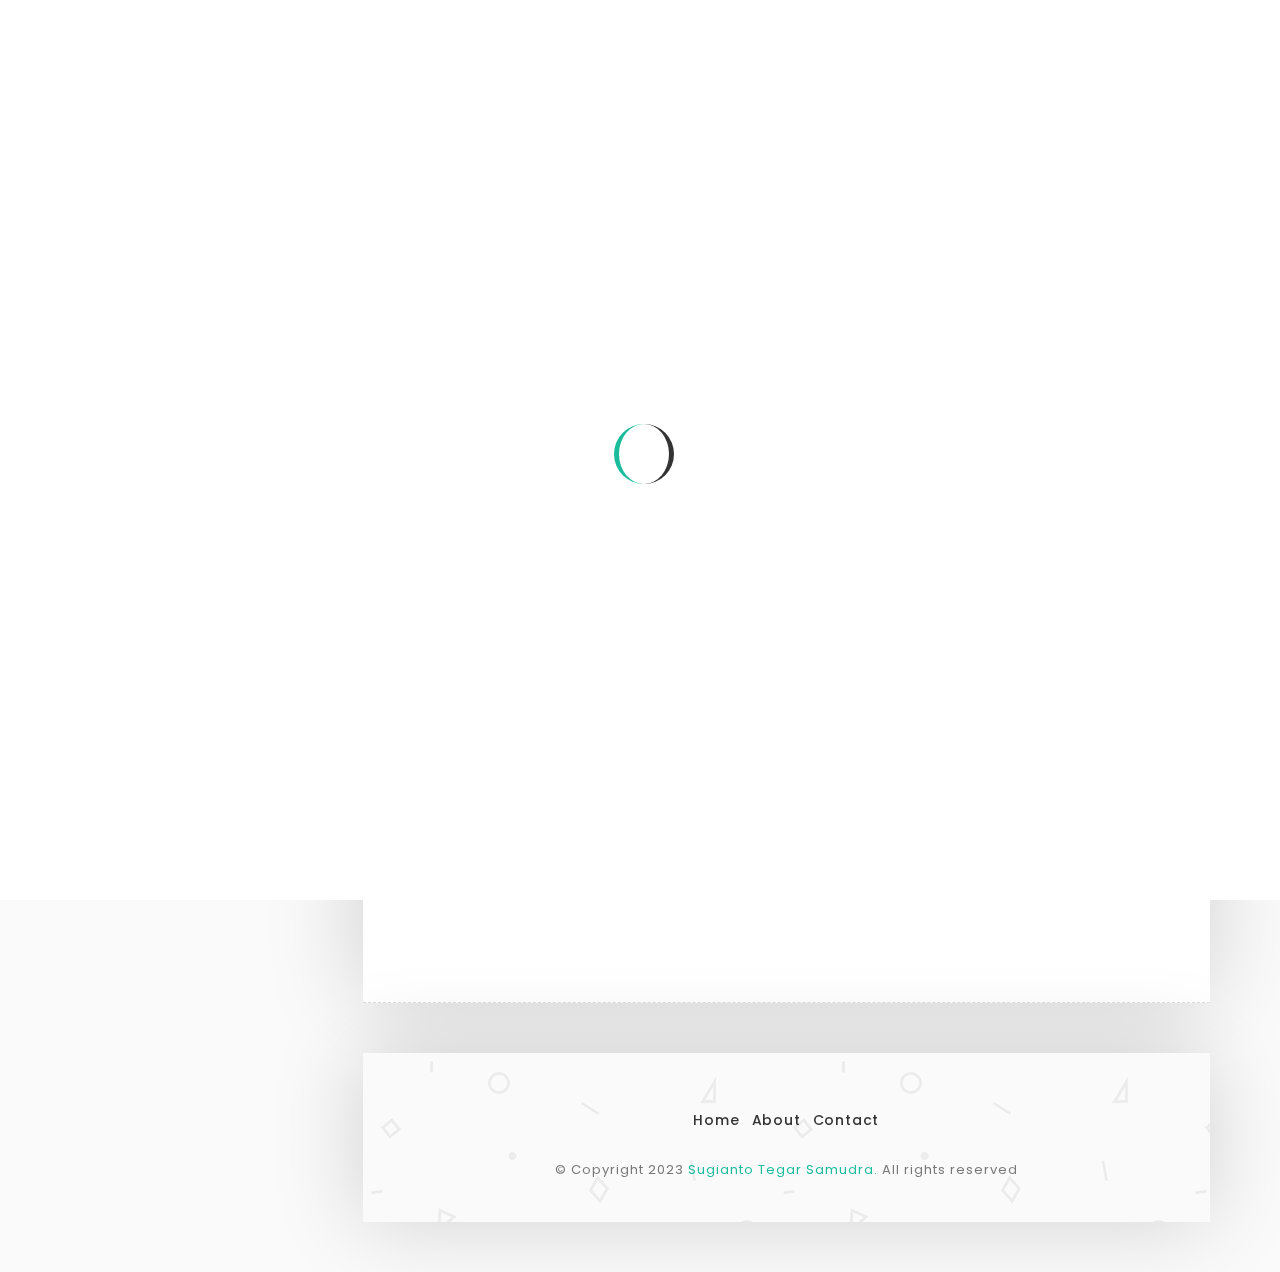
==== bab1.html @ f1f674ad "first commit" ====
﻿<!DOCTYPE html>
<html lang="en">

  <head>
    
    <!-- Meta Tag -->
    <meta charset="UTF-8">
    <meta name="viewport" content="width=device-width, initial-scale=1.0">
    <meta http-equiv="X-UA-Compatible" content="IE=edge">
    
    <!-- SEO -->
    <meta name="description" content="150 words">
    <meta name="author" content="uipasta">
    <meta name="url" content="http://www.yourdomainname.com">
    <meta name="copyright" content="company name">
    <meta name="robots" content="index,follow">
    
    
    <title>BAB 1</title>
    
    <!-- Favicon -->
    <link rel="shortcut icon" href="images/favicon/favicon.ico">
    <link rel="apple-touch-icon" sizes="144x144" type="image/x-icon" href="images/favicon/apple-touch-icon.png">
    
    <!-- All CSS Plugins -->
    <link rel="stylesheet" type="text/css" href="css/plugin.css">
    
    <!-- Main CSS Stylesheet -->
    <link rel="stylesheet" type="text/css" href="css/style.css">
    
    <!-- Google Web Fonts  -->
    <link rel="stylesheet" href="https://fonts.googleapis.com/css?family=Poppins:400,300,500,600,700">
    
    <!-- Syntax Highlighter  -->
    <link rel="stylesheet" type="text/css" href="css/syntax/shCore.css">
    <link rel="stylesheet" type="text/css" href="css/syntax/shThemeDefault.css">
    
    
    <!-- HTML5 shiv and Respond.js support IE8 or Older for HTML5 elements and media queries -->
    <!--[if lt IE 9]>
	   <script src="https://oss.maxcdn.com/html5shiv/3.7.3/html5shiv.min.js"></script>
	   <script src="https://oss.maxcdn.com/respond/1.4.2/respond.min.js"></script>
    <![endif]-->
    

  </head>

 <body>

	
     
	 <!-- Preloader Start -->
     <div class="preloader">
	   <div class="rounder"></div>
      </div>
      <!-- Preloader End -->
      
      
    
    
    <div id="main">
        <div class="container">
            <div class="row">
            	
               
                 
                 <!-- About Me (Left Sidebar) Start -->
                 <div class="col-md-3">
                   <div class="about-fixed">
                    
                     <div class="my-pic">
                        <img src="images/pic/unnamed.jpg" alt="">
                        <a href="javascript:void(0)" class="collapsed" data-target="#menu" data-toggle="collapse"><i class="icon-menu menu"></i></a>
                         <div id="menu" class="collapse">
                           <ul class="menu-link">
                               <li><a href="#about.html">About</a></li>
                               <li><a href="#contact">Contact</a></li>
                            </ul>
                         </div>
                        </div>
                      
                      
                      
                      <div class="my-detail">
                    	
                        <div class="white-spacing">
                            <h1>Sugianto Tegar Samudra</h1>
                            <span>220511162/TI22A</span>
                        </div> 
                       
                       <ul class="social-icon">
                        <li><a href="https://web.facebook.com/sugianto.samudra.9" target="_blank" class="facebook"><i class="fa fa-facebook"></i></a></li>
                        <li><a href="https://github.com/Sugianto16" target="_blank" class="github"><i class="fa fa-github"></i></a></li>
                        </ul>

                    </div>
                  </div>
                </div>
                <!-- About Me (Left Sidebar) End -->
                
                
                
                
                 
                 <!-- Blog Post (Right Sidebar) Start -->
                 <div class="col-md-9">
                    <div class="col-md-12 page-body">
                    	<div class="row">
                    		
                            
                            <div class="sub-title">
                           		<a href="index.html" title="Go to Home Page"><h2>Back Home</h2></a>
                                <a href="#comment" class="smoth-scroll"><i class="icon-bubbles"></i></a>
                             </div>
                            
                            
                            <div class="col-md-12 content-page">
                              <div class="col-md-12 blog-post">
                            	
                                
                                <!-- Post Headline Start -->
                                <div class="post-title">
                                    <h1>BAB 1 <br> KONSEP DASAR</h1> 
                                   </div>
                                   <!-- Post Headline End -->
                                    
                                    
                                <!-- Post Detail Start -->
                                <div class="post-info">
                                    <span>22 November, 2023 / by <a href="#" target="_blank">Sugianto Tegar Samudra</a></span>
                                   </div>
                                   <!-- Post Detail End -->
                                    
                                   
                                <!-- Main Start -->
                                <h3>1.1 Konsep Dasar Sistem</h3>
                                <h3>1.2 Konsep Dasar Informasi</h3>
                                <h3>1.3 Konsep Dasar Sistem Informasi</h3>
                                <!-- Main End -->
                                    
                                    
                                  <!-- You May Also Like Start -->
                                  <div class="you-may-also-like margin-top-50 margin-bottom-50">
                                    <h3>You may also like</h3>
                                     <div class="row">
                                 
                                    <div class="col-md-4 col-sm-6 col-xs-12">
                                      <a href="bab2.html"><p>System Development berarti menyusun suatu sistem yang baru untuk menggantikan sistem yang lama.</p></a>
                                     </div>
                    
                                    <div class="col-md-4 col-sm-6 col-xs-12">
                                      <a href="bab3.html"><p>Perencanaan sistem merupakan pedoman untuk melakukan pengembangan sistem.</p></a>
                                     </div>
                                    
                                    </div>
                                  </div>
                                  <!-- You May Also Like End -->
                                    
                                   

                                </div>    
                             </div>
                              
                         </div>
                         
                         </div>
                     
                     
                       
                       <!-- Footer Start -->
                       <div class="col-md-12 page-body margin-top-50 footer">
                          <footer>
                          <ul class="menu-link">
                               <li><a href="index.html">Home</a></li>
                               <li><a href="#about.html">About</a></li>
                               <li><a href="#contact.html">Contact</a></li>
                            </ul>
                            
                            <p>© Copyright 2023 <a href="#">Sugianto Tegar Samudra.</a> All rights reserved</p>
                           
                         </footer>
                       </div>
                       <!-- Footer End -->
                     
                     
                  </div>
                  <!-- Blog Post (Right Sidebar) End -->
                
            </div>
         </div>
      </div>
    

    
    <!-- Back to Top Start -->
    <a href="#" class="scroll-to-top"><i class="fa fa-long-arrow-up"></i></a>
    <!-- Back to Top End -->
    
    
    <!-- All Javascript Plugins  -->
    <script type="text/javascript" src="js/jquery.min.js"></script>
    <script type="text/javascript" src="js/plugin.js"></script>
    
    <!-- Main Javascript File  -->
    <script type="text/javascript" src="js/scripts.js"></script>
    
    <!-- Syntax Highlighter Javascript File  -->
    <script type="text/javascript" src="js/syntax/shCore.js"></script>
    <script type="text/javascript" src="js/syntax/shBrushCss.js"></script>
    <script type="text/javascript" src="js/syntax/shBrushJScript.js"></script>
    <script type="text/javascript" src="js/syntax/shBrushPerl.js"></script>
    <script type="text/javascript" src="js/syntax/shBrushPhp.js"></script>
    <script type="text/javascript" src="js/syntax/shBrushPlain.js"></script>
    <script type="text/javascript" src="js/syntax/shBrushPython.js"></script>
    <script type="text/javascript" src="js/syntax/shBrushRuby.js"></script>
    <script type="text/javascript" src="js/syntax/shBrushSql.js"></script>
    <script type="text/javascript" src="js/syntax/shBrushVb.js"></script>
    <script type="text/javascript" src="js/syntax/shBrushXml.js"></script>
    
	<!-- Syntax Highlighter Call Function -->
	<script type="text/javascript">
		SyntaxHighlighter.config.clipboardSwf = 'js/syntax/clipboard.swf';
		SyntaxHighlighter.all();
	</script>

    
   </body>
 </html>
---- css/plugin.css ----
/* Table Of Content 

  1. Bootstrap
  2. Magnific Popup
  3. End Box
  4. Owl Carousel
  5. Font Awesome
  6. Simple Line Icons

*/



/*!
 * Bootstrap v3.3.7 (http://getbootstrap.com)
 * Copyright 2011-2016 Twitter, Inc.
 * Licensed under MIT (https://github.com/twbs/bootstrap/blob/master/LICENSE)
 *//*! normalize.css v3.0.3 | MIT License | github.com/necolas/normalize.css */html{font-family:sans-serif;-webkit-text-size-adjust:100%;-ms-text-size-adjust:100%}body{margin:0}article,aside,details,figcaption,figure,footer,header,hgroup,main,menu,nav,section,summary{display:block}audio,canvas,progress,video{display:inline-block;vertical-align:baseline}audio:not([controls]){display:none;height:0}[hidden],template{display:none}a{background-color:transparent}a:active,a:hover{outline:0}abbr[title]{border-bottom:1px dotted}b,strong{font-weight:700}dfn{font-style:italic}h1{margin:.67em 0;font-size:2em}mark{color:#000;background:#ff0}small{font-size:80%}sub,sup{position:relative;font-size:75%;line-height:0;vertical-align:baseline}sup{top:-.5em}sub{bottom:-.25em}img{border:0}svg:not(:root){overflow:hidden}figure{margin:1em 40px}hr{height:0;-webkit-box-sizing:content-box;-moz-box-sizing:content-box;box-sizing:content-box}pre{overflow:auto}code,kbd,pre,samp{font-family:monospace,monospace;font-size:1em}button,input,optgroup,select,textarea{margin:0;font:inherit;color:inherit}button{overflow:visible}button,select{text-transform:none}button,html input[type=button],input[type=reset],input[type=submit]{-webkit-appearance:button;cursor:pointer}button[disabled],html input[disabled]{cursor:default}button::-moz-focus-inner,input::-moz-focus-inner{padding:0;border:0}input{line-height:normal}input[type=checkbox],input[type=radio]{-webkit-box-sizing:border-box;-moz-box-sizing:border-box;box-sizing:border-box;padding:0}input[type=number]::-webkit-inner-spin-button,input[type=number]::-webkit-outer-spin-button{height:auto}input[type=search]{-webkit-box-sizing:content-box;-moz-box-sizing:content-box;box-sizing:content-box;-webkit-appearance:textfield}input[type=search]::-webkit-search-cancel-button,input[type=search]::-webkit-search-decoration{-webkit-appearance:none}fieldset{padding:.35em .625em .75em;margin:0 2px;border:1px solid silver}legend{padding:0;border:0}textarea{overflow:auto}optgroup{font-weight:700}table{border-spacing:0;border-collapse:collapse}td,th{padding:0}/*! Source: https://github.com/h5bp/html5-boilerplate/blob/master/src/css/main.css */@media print{*,:after,:before{color:#000!important;text-shadow:none!important;background:0 0!important;-webkit-box-shadow:none!important;box-shadow:none!important}a,a:visited{text-decoration:underline}a[href]:after{content:" (" attr(href) ")"}abbr[title]:after{content:" (" attr(title) ")"}a[href^="javascript:"]:after,a[href^="#"]:after{content:""}blockquote,pre{border:1px solid #999;page-break-inside:avoid}thead{display:table-header-group}img,tr{page-break-inside:avoid}img{max-width:100%!important}h2,h3,p{orphans:3;widows:3}h2,h3{page-break-after:avoid}.navbar{display:none}.btn>.caret,.dropup>.btn>.caret{border-top-color:#000!important}.label{border:1px solid #000}.table{border-collapse:collapse!important}.table td,.table th{background-color:#fff!important}.table-bordered td,.table-bordered th{border:1px solid #ddd!important}}@font-face{font-family:'Glyphicons Halflings';src:url(../fonts/glyphicons-halflings-regular.eot);src:url(../fonts/glyphicons-halflings-regular.eot?#iefix) format('embedded-opentype'),url(../fonts/glyphicons-halflings-regular.woff2) format('woff2'),url(../fonts/glyphicons-halflings-regular.woff) format('woff'),url(../fonts/glyphicons-halflings-regular.ttf) format('truetype'),url(../fonts/glyphicons-halflings-regular.svg#glyphicons_halflingsregular) format('svg')}.glyphicon{position:relative;top:1px;display:inline-block;font-family:'Glyphicons Halflings';font-style:normal;font-weight:400;line-height:1;-webkit-font-smoothing:antialiased;-moz-osx-font-smoothing:grayscale}.glyphicon-asterisk:before{content:"\002a"}.glyphicon-plus:before{content:"\002b"}.glyphicon-eur:before,.glyphicon-euro:before{content:"\20ac"}.glyphicon-minus:before{content:"\2212"}.glyphicon-cloud:before{content:"\2601"}.glyphicon-envelope:before{content:"\2709"}.glyphicon-pencil:before{content:"\270f"}.glyphicon-glass:before{content:"\e001"}.glyphicon-music:before{content:"\e002"}.glyphicon-search:before{content:"\e003"}.glyphicon-heart:before{content:"\e005"}.glyphicon-star:before{content:"\e006"}.glyphicon-star-empty:before{content:"\e007"}.glyphicon-user:before{content:"\e008"}.glyphicon-film:before{content:"\e009"}.glyphicon-th-large:before{content:"\e010"}.glyphicon-th:before{content:"\e011"}.glyphicon-th-list:before{content:"\e012"}.glyphicon-ok:before{content:"\e013"}.glyphicon-remove:before{content:"\e014"}.glyphicon-zoom-in:before{content:"\e015"}.glyphicon-zoom-out:before{content:"\e016"}.glyphicon-off:before{content:"\e017"}.glyphicon-signal:before{content:"\e018"}.glyphicon-cog:before{content:"\e019"}.glyphicon-trash:before{content:"\e020"}.glyphicon-home:before{content:"\e021"}.glyphicon-file:before{content:"\e022"}.glyphicon-time:before{content:"\e023"}.glyphicon-road:before{content:"\e024"}.glyphicon-download-alt:before{content:"\e025"}.glyphicon-download:before{content:"\e026"}.glyphicon-upload:before{content:"\e027"}.glyphicon-inbox:before{content:"\e028"}.glyphicon-play-circle:before{content:"\e029"}.glyphicon-repeat:before{content:"\e030"}.glyphicon-refresh:before{content:"\e031"}.glyphicon-list-alt:before{content:"\e032"}.glyphicon-lock:before{content:"\e033"}.glyphicon-flag:before{content:"\e034"}.glyphicon-headphones:before{content:"\e035"}.glyphicon-volume-off:before{content:"\e036"}.glyphicon-volume-down:before{content:"\e037"}.glyphicon-volume-up:before{content:"\e038"}.glyphicon-qrcode:before{content:"\e039"}.glyphicon-barcode:before{content:"\e040"}.glyphicon-tag:before{content:"\e041"}.glyphicon-tags:before{content:"\e042"}.glyphicon-book:before{content:"\e043"}.glyphicon-bookmark:before{content:"\e044"}.glyphicon-print:before{content:"\e045"}.glyphicon-camera:before{content:"\e046"}.glyphicon-font:before{content:"\e047"}.glyphicon-bold:before{content:"\e048"}.glyphicon-italic:before{content:"\e049"}.glyphicon-text-height:before{content:"\e050"}.glyphicon-text-width:before{content:"\e051"}.glyphicon-align-left:before{content:"\e052"}.glyphicon-align-center:before{content:"\e053"}.glyphicon-align-right:before{content:"\e054"}.glyphicon-align-justify:before{content:"\e055"}.glyphicon-list:before{content:"\e056"}.glyphicon-indent-left:before{content:"\e057"}.glyphicon-indent-right:before{content:"\e058"}.glyphicon-facetime-video:before{content:"\e059"}.glyphicon-picture:before{content:"\e060"}.glyphicon-map-marker:before{content:"\e062"}.glyphicon-adjust:before{content:"\e063"}.glyphicon-tint:before{content:"\e064"}.glyphicon-edit:before{content:"\e065"}.glyphicon-share:before{content:"\e066"}.glyphicon-check:before{content:"\e067"}.glyphicon-move:before{content:"\e068"}.glyphicon-step-backward:before{content:"\e069"}.glyphicon-fast-backward:before{content:"\e070"}.glyphicon-backward:before{content:"\e071"}.glyphicon-play:before{content:"\e072"}.glyphicon-pause:before{content:"\e073"}.glyphicon-stop:before{content:"\e074"}.glyphicon-forward:before{content:"\e075"}.glyphicon-fast-forward:before{content:"\e076"}.glyphicon-step-forward:before{content:"\e077"}.glyphicon-eject:before{content:"\e078"}.glyphicon-chevron-left:before{content:"\e079"}.glyphicon-chevron-right:before{content:"\e080"}.glyphicon-plus-sign:before{content:"\e081"}.glyphicon-minus-sign:before{content:"\e082"}.glyphicon-remove-sign:before{content:"\e083"}.glyphicon-ok-sign:before{content:"\e084"}.glyphicon-question-sign:before{content:"\e085"}.glyphicon-info-sign:before{content:"\e086"}.glyphicon-screenshot:before{content:"\e087"}.glyphicon-remove-circle:before{content:"\e088"}.glyphicon-ok-circle:before{content:"\e089"}.glyphicon-ban-circle:before{content:"\e090"}.glyphicon-arrow-left:before{content:"\e091"}.glyphicon-arrow-right:before{content:"\e092"}.glyphicon-arrow-up:before{content:"\e093"}.glyphicon-arrow-down:before{content:"\e094"}.glyphicon-share-alt:before{content:"\e095"}.glyphicon-resize-full:before{content:"\e096"}.glyphicon-resize-small:before{content:"\e097"}.glyphicon-exclamation-sign:before{content:"\e101"}.glyphicon-gift:before{content:"\e102"}.glyphicon-leaf:before{content:"\e103"}.glyphicon-fire:before{content:"\e104"}.glyphicon-eye-open:before{content:"\e105"}.glyphicon-eye-close:before{content:"\e106"}.glyphicon-warning-sign:before{content:"\e107"}.glyphicon-plane:before{content:"\e108"}.glyphicon-calendar:before{content:"\e109"}.glyphicon-random:before{content:"\e110"}.glyphicon-comment:before{content:"\e111"}.glyphicon-magnet:before{content:"\e112"}.glyphicon-chevron-up:before{content:"\e113"}.glyphicon-chevron-down:before{content:"\e114"}.glyphicon-retweet:before{content:"\e115"}.glyphicon-shopping-cart:before{content:"\e116"}.glyphicon-folder-close:before{content:"\e117"}.glyphicon-folder-open:before{content:"\e118"}.glyphicon-resize-vertical:before{content:"\e119"}.glyphicon-resize-horizontal:before{content:"\e120"}.glyphicon-hdd:before{content:"\e121"}.glyphicon-bullhorn:before{content:"\e122"}.glyphicon-bell:before{content:"\e123"}.glyphicon-certificate:before{content:"\e124"}.glyphicon-thumbs-up:before{content:"\e125"}.glyphicon-thumbs-down:before{content:"\e126"}.glyphicon-hand-right:before{content:"\e127"}.glyphicon-hand-left:before{content:"\e128"}.glyphicon-hand-up:before{content:"\e129"}.glyphicon-hand-down:before{content:"\e130"}.glyphicon-circle-arrow-right:before{content:"\e131"}.glyphicon-circle-arrow-left:before{content:"\e132"}.glyphicon-circle-arrow-up:before{content:"\e133"}.glyphicon-circle-arrow-down:before{content:"\e134"}.glyphicon-globe:before{content:"\e135"}.glyphicon-wrench:before{content:"\e136"}.glyphicon-tasks:before{content:"\e137"}.glyphicon-filter:before{content:"\e138"}.glyphicon-briefcase:before{content:"\e139"}.glyphicon-fullscreen:before{content:"\e140"}.glyphicon-dashboard:before{content:"\e141"}.glyphicon-paperclip:before{content:"\e142"}.glyphicon-heart-empty:before{content:"\e143"}.glyphicon-link:before{content:"\e144"}.glyphicon-phone:before{content:"\e145"}.glyphicon-pushpin:before{content:"\e146"}.glyphicon-usd:before{content:"\e148"}.glyphicon-gbp:before{content:"\e149"}.glyphicon-sort:before{content:"\e150"}.glyphicon-sort-by-alphabet:before{content:"\e151"}.glyphicon-sort-by-alphabet-alt:before{content:"\e152"}.glyphicon-sort-by-order:before{content:"\e153"}.glyphicon-sort-by-order-alt:before{content:"\e154"}.glyphicon-sort-by-attributes:before{content:"\e155"}.glyphicon-sort-by-attributes-alt:before{content:"\e156"}.glyphicon-unchecked:before{content:"\e157"}.glyphicon-expand:before{content:"\e158"}.glyphicon-collapse-down:before{content:"\e159"}.glyphicon-collapse-up:before{content:"\e160"}.glyphicon-log-in:before{content:"\e161"}.glyphicon-flash:before{content:"\e162"}.glyphicon-log-out:before{content:"\e163"}.glyphicon-new-window:before{content:"\e164"}.glyphicon-record:before{content:"\e165"}.glyphicon-save:before{content:"\e166"}.glyphicon-open:before{content:"\e167"}.glyphicon-saved:before{content:"\e168"}.glyphicon-import:before{content:"\e169"}.glyphicon-export:before{content:"\e170"}.glyphicon-send:before{content:"\e171"}.glyphicon-floppy-disk:before{content:"\e172"}.glyphicon-floppy-saved:before{content:"\e173"}.glyphicon-floppy-remove:before{content:"\e174"}.glyphicon-floppy-save:before{content:"\e175"}.glyphicon-floppy-open:before{content:"\e176"}.glyphicon-credit-card:before{content:"\e177"}.glyphicon-transfer:before{content:"\e178"}.glyphicon-cutlery:before{content:"\e179"}.glyphicon-header:before{content:"\e180"}.glyphicon-compressed:before{content:"\e181"}.glyphicon-earphone:before{content:"\e182"}.glyphicon-phone-alt:before{content:"\e183"}.glyphicon-tower:before{content:"\e184"}.glyphicon-stats:before{content:"\e185"}.glyphicon-sd-video:before{content:"\e186"}.glyphicon-hd-video:before{content:"\e187"}.glyphicon-subtitles:before{content:"\e188"}.glyphicon-sound-stereo:before{content:"\e189"}.glyphicon-sound-dolby:before{content:"\e190"}.glyphicon-sound-5-1:before{content:"\e191"}.glyphicon-sound-6-1:before{content:"\e192"}.glyphicon-sound-7-1:before{content:"\e193"}.glyphicon-copyright-mark:before{content:"\e194"}.glyphicon-registration-mark:before{content:"\e195"}.glyphicon-cloud-download:before{content:"\e197"}.glyphicon-cloud-upload:before{content:"\e198"}.glyphicon-tree-conifer:before{content:"\e199"}.glyphicon-tree-deciduous:before{content:"\e200"}.glyphicon-cd:before{content:"\e201"}.glyphicon-save-file:before{content:"\e202"}.glyphicon-open-file:before{content:"\e203"}.glyphicon-level-up:before{content:"\e204"}.glyphicon-copy:before{content:"\e205"}.glyphicon-paste:before{content:"\e206"}.glyphicon-alert:before{content:"\e209"}.glyphicon-equalizer:before{content:"\e210"}.glyphicon-king:before{content:"\e211"}.glyphicon-queen:before{content:"\e212"}.glyphicon-pawn:before{content:"\e213"}.glyphicon-bishop:before{content:"\e214"}.glyphicon-knight:before{content:"\e215"}.glyphicon-baby-formula:before{content:"\e216"}.glyphicon-tent:before{content:"\26fa"}.glyphicon-blackboard:before{content:"\e218"}.glyphicon-bed:before{content:"\e219"}.glyphicon-apple:before{content:"\f8ff"}.glyphicon-erase:before{content:"\e221"}.glyphicon-hourglass:before{content:"\231b"}.glyphicon-lamp:before{content:"\e223"}.glyphicon-duplicate:before{content:"\e224"}.glyphicon-piggy-bank:before{content:"\e225"}.glyphicon-scissors:before{content:"\e226"}.glyphicon-bitcoin:before{content:"\e227"}.glyphicon-btc:before{content:"\e227"}.glyphicon-xbt:before{content:"\e227"}.glyphicon-yen:before{content:"\00a5"}.glyphicon-jpy:before{content:"\00a5"}.glyphicon-ruble:before{content:"\20bd"}.glyphicon-rub:before{content:"\20bd"}.glyphicon-scale:before{content:"\e230"}.glyphicon-ice-lolly:before{content:"\e231"}.glyphicon-ice-lolly-tasted:before{content:"\e232"}.glyphicon-education:before{content:"\e233"}.glyphicon-option-horizontal:before{content:"\e234"}.glyphicon-option-vertical:before{content:"\e235"}.glyphicon-menu-hamburger:before{content:"\e236"}.glyphicon-modal-window:before{content:"\e237"}.glyphicon-oil:before{content:"\e238"}.glyphicon-grain:before{content:"\e239"}.glyphicon-sunglasses:before{content:"\e240"}.glyphicon-text-size:before{content:"\e241"}.glyphicon-text-color:before{content:"\e242"}.glyphicon-text-background:before{content:"\e243"}.glyphicon-object-align-top:before{content:"\e244"}.glyphicon-object-align-bottom:before{content:"\e245"}.glyphicon-object-align-horizontal:before{content:"\e246"}.glyphicon-object-align-left:before{content:"\e247"}.glyphicon-object-align-vertical:before{content:"\e248"}.glyphicon-object-align-right:before{content:"\e249"}.glyphicon-triangle-right:before{content:"\e250"}.glyphicon-triangle-left:before{content:"\e251"}.glyphicon-triangle-bottom:before{content:"\e252"}.glyphicon-triangle-top:before{content:"\e253"}.glyphicon-console:before{content:"\e254"}.glyphicon-superscript:before{content:"\e255"}.glyphicon-subscript:before{content:"\e256"}.glyphicon-menu-left:before{content:"\e257"}.glyphicon-menu-right:before{content:"\e258"}.glyphicon-menu-down:before{content:"\e259"}.glyphicon-menu-up:before{content:"\e260"}*{-webkit-box-sizing:border-box;-moz-box-sizing:border-box;box-sizing:border-box}:after,:before{-webkit-box-sizing:border-box;-moz-box-sizing:border-box;box-sizing:border-box}html{font-size:10px;-webkit-tap-highlight-color:rgba(0,0,0,0)}body{font-family:"Helvetica Neue",Helvetica,Arial,sans-serif;font-size:14px;line-height:1.42857143;color:#333;background-color:#fff}button,input,select,textarea{font-family:inherit;font-size:inherit;line-height:inherit}a{color:#337ab7;text-decoration:none}a:focus,a:hover{color:#23527c;text-decoration:underline}a:focus{outline:5px auto -webkit-focus-ring-color;outline-offset:-2px}figure{margin:0}img{vertical-align:middle}.carousel-inner>.item>a>img,.carousel-inner>.item>img,.img-responsive,.thumbnail a>img,.thumbnail>img{display:block;max-width:100%;height:auto}.img-rounded{border-radius:6px}.img-thumbnail{display:inline-block;max-width:100%;height:auto;padding:4px;line-height:1.42857143;background-color:#fff;border:1px solid #ddd;border-radius:4px;-webkit-transition:all .2s ease-in-out;-o-transition:all .2s ease-in-out;transition:all .2s ease-in-out}.img-circle{border-radius:50%}hr{margin-top:20px;margin-bottom:20px;border:0;border-top:1px solid #eee}.sr-only{position:absolute;width:1px;height:1px;padding:0;margin:-1px;overflow:hidden;clip:rect(0,0,0,0);border:0}.sr-only-focusable:active,.sr-only-focusable:focus{position:static;width:auto;height:auto;margin:0;overflow:visible;clip:auto}[role=button]{cursor:pointer}.h1,.h2,.h3,.h4,.h5,.h6,h1,h2,h3,h4,h5,h6{font-family:inherit;font-weight:500;line-height:1.1;color:inherit}.h1 .small,.h1 small,.h2 .small,.h2 small,.h3 .small,.h3 small,.h4 .small,.h4 small,.h5 .small,.h5 small,.h6 .small,.h6 small,h1 .small,h1 small,h2 .small,h2 small,h3 .small,h3 small,h4 .small,h4 small,h5 .small,h5 small,h6 .small,h6 small{font-weight:400;line-height:1;color:#777}.h1,.h2,.h3,h1,h2,h3{margin-top:20px;margin-bottom:10px}.h1 .small,.h1 small,.h2 .small,.h2 small,.h3 .small,.h3 small,h1 .small,h1 small,h2 .small,h2 small,h3 .small,h3 small{font-size:65%}.h4,.h5,.h6,h4,h5,h6{margin-top:10px;margin-bottom:10px}.h4 .small,.h4 small,.h5 .small,.h5 small,.h6 .small,.h6 small,h4 .small,h4 small,h5 .small,h5 small,h6 .small,h6 small{font-size:75%}.h1,h1{font-size:36px}.h2,h2{font-size:30px}.h3,h3{font-size:24px}.h4,h4{font-size:18px}.h5,h5{font-size:14px}.h6,h6{font-size:12px}p{margin:0 0 10px}.lead{margin-bottom:20px;font-size:16px;font-weight:300;line-height:1.4}@media (min-width:768px){.lead{font-size:21px}}.small,small{font-size:85%}.mark,mark{padding:.2em;background-color:#fcf8e3}.text-left{text-align:left}.text-right{text-align:right}.text-center{text-align:center}.text-justify{text-align:justify}.text-nowrap{white-space:nowrap}.text-lowercase{text-transform:lowercase}.text-uppercase{text-transform:uppercase}.text-capitalize{text-transform:capitalize}.text-muted{color:#777}.text-primary{color:#337ab7}a.text-primary:focus,a.text-primary:hover{color:#286090}.text-success{color:#3c763d}a.text-success:focus,a.text-success:hover{color:#2b542c}.text-info{color:#31708f}a.text-info:focus,a.text-info:hover{color:#245269}.text-warning{color:#8a6d3b}a.text-warning:focus,a.text-warning:hover{color:#66512c}.text-danger{color:#a94442}a.text-danger:focus,a.text-danger:hover{color:#843534}.bg-primary{color:#fff;background-color:#337ab7}a.bg-primary:focus,a.bg-primary:hover{background-color:#286090}.bg-success{background-color:#dff0d8}a.bg-success:focus,a.bg-success:hover{background-color:#c1e2b3}.bg-info{background-color:#d9edf7}a.bg-info:focus,a.bg-info:hover{background-color:#afd9ee}.bg-warning{background-color:#fcf8e3}a.bg-warning:focus,a.bg-warning:hover{background-color:#f7ecb5}.bg-danger{background-color:#f2dede}a.bg-danger:focus,a.bg-danger:hover{background-color:#e4b9b9}.page-header{padding-bottom:9px;margin:40px 0 20px;border-bottom:1px solid #eee}ol,ul{margin-top:0;margin-bottom:10px}ol ol,ol ul,ul ol,ul ul{margin-bottom:0}.list-unstyled{padding-left:0;list-style:none}.list-inline{padding-left:0;margin-left:-5px;list-style:none}.list-inline>li{display:inline-block;padding-right:5px;padding-left:5px}dl{margin-top:0;margin-bottom:20px}dd,dt{line-height:1.42857143}dt{font-weight:700}dd{margin-left:0}@media (min-width:768px){.dl-horizontal dt{float:left;width:160px;overflow:hidden;clear:left;text-align:right;text-overflow:ellipsis;white-space:nowrap}.dl-horizontal dd{margin-left:180px}}abbr[data-original-title],abbr[title]{cursor:help;border-bottom:1px dotted #777}.initialism{font-size:90%;text-transform:uppercase}blockquote{padding:10px 20px;margin:0 0 20px;font-size:17.5px;border-left:5px solid #eee}blockquote ol:last-child,blockquote p:last-child,blockquote ul:last-child{margin-bottom:0}blockquote .small,blockquote footer,blockquote small{display:block;font-size:80%;line-height:1.42857143;color:#777}blockquote .small:before,blockquote footer:before,blockquote small:before{content:'\2014 \00A0'}.blockquote-reverse,blockquote.pull-right{padding-right:15px;padding-left:0;text-align:right;border-right:5px solid #eee;border-left:0}.blockquote-reverse .small:before,.blockquote-reverse footer:before,.blockquote-reverse small:before,blockquote.pull-right .small:before,blockquote.pull-right footer:before,blockquote.pull-right small:before{content:''}.blockquote-reverse .small:after,.blockquote-reverse footer:after,.blockquote-reverse small:after,blockquote.pull-right .small:after,blockquote.pull-right footer:after,blockquote.pull-right small:after{content:'\00A0 \2014'}address{margin-bottom:20px;font-style:normal;line-height:1.42857143}code,kbd,pre,samp{font-family:Menlo,Monaco,Consolas,"Courier New",monospace}code{padding:2px 4px;font-size:90%;color:#c7254e;background-color:#f9f2f4;border-radius:4px}kbd{padding:2px 4px;font-size:90%;color:#fff;background-color:#333;border-radius:3px;-webkit-box-shadow:inset 0 -1px 0 rgba(0,0,0,.25);box-shadow:inset 0 -1px 0 rgba(0,0,0,.25)}kbd kbd{padding:0;font-size:100%;font-weight:700;-webkit-box-shadow:none;box-shadow:none}pre{display:block;padding:9.5px;margin:0 0 10px;font-size:13px;line-height:1.42857143;color:#333;word-break:break-all;word-wrap:break-word;background-color:#f5f5f5;border:1px solid #ccc;border-radius:4px}pre code{padding:0;font-size:inherit;color:inherit;white-space:pre-wrap;background-color:transparent;border-radius:0}.pre-scrollable{max-height:340px;overflow-y:scroll}.container{padding-right:15px;padding-left:15px;margin-right:auto;margin-left:auto}@media (min-width:768px){.container{width:750px}}@media (min-width:992px){.container{width:970px}}@media (min-width:1200px){.container{width:1170px}}.container-fluid{padding-right:15px;padding-left:15px;margin-right:auto;margin-left:auto}.row{margin-right:-15px;margin-left:-15px}.col-lg-1,.col-lg-10,.col-lg-11,.col-lg-12,.col-lg-2,.col-lg-3,.col-lg-4,.col-lg-5,.col-lg-6,.col-lg-7,.col-lg-8,.col-lg-9,.col-md-1,.col-md-10,.col-md-11,.col-md-12,.col-md-2,.col-md-3,.col-md-4,.col-md-5,.col-md-6,.col-md-7,.col-md-8,.col-md-9,.col-sm-1,.col-sm-10,.col-sm-11,.col-sm-12,.col-sm-2,.col-sm-3,.col-sm-4,.col-sm-5,.col-sm-6,.col-sm-7,.col-sm-8,.col-sm-9,.col-xs-1,.col-xs-10,.col-xs-11,.col-xs-12,.col-xs-2,.col-xs-3,.col-xs-4,.col-xs-5,.col-xs-6,.col-xs-7,.col-xs-8,.col-xs-9{position:relative;min-height:1px;padding-right:15px;padding-left:15px}.col-xs-1,.col-xs-10,.col-xs-11,.col-xs-12,.col-xs-2,.col-xs-3,.col-xs-4,.col-xs-5,.col-xs-6,.col-xs-7,.col-xs-8,.col-xs-9{float:left}.col-xs-12{width:100%}.col-xs-11{width:91.66666667%}.col-xs-10{width:83.33333333%}.col-xs-9{width:75%}.col-xs-8{width:66.66666667%}.col-xs-7{width:58.33333333%}.col-xs-6{width:50%}.col-xs-5{width:41.66666667%}.col-xs-4{width:33.33333333%}.col-xs-3{width:25%}.col-xs-2{width:16.66666667%}.col-xs-1{width:8.33333333%}.col-xs-pull-12{right:100%}.col-xs-pull-11{right:91.66666667%}.col-xs-pull-10{right:83.33333333%}.col-xs-pull-9{right:75%}.col-xs-pull-8{right:66.66666667%}.col-xs-pull-7{right:58.33333333%}.col-xs-pull-6{right:50%}.col-xs-pull-5{right:41.66666667%}.col-xs-pull-4{right:33.33333333%}.col-xs-pull-3{right:25%}.col-xs-pull-2{right:16.66666667%}.col-xs-pull-1{right:8.33333333%}.col-xs-pull-0{right:auto}.col-xs-push-12{left:100%}.col-xs-push-11{left:91.66666667%}.col-xs-push-10{left:83.33333333%}.col-xs-push-9{left:75%}.col-xs-push-8{left:66.66666667%}.col-xs-push-7{left:58.33333333%}.col-xs-push-6{left:50%}.col-xs-push-5{left:41.66666667%}.col-xs-push-4{left:33.33333333%}.col-xs-push-3{left:25%}.col-xs-push-2{left:16.66666667%}.col-xs-push-1{left:8.33333333%}.col-xs-push-0{left:auto}.col-xs-offset-12{margin-left:100%}.col-xs-offset-11{margin-left:91.66666667%}.col-xs-offset-10{margin-left:83.33333333%}.col-xs-offset-9{margin-left:75%}.col-xs-offset-8{margin-left:66.66666667%}.col-xs-offset-7{margin-left:58.33333333%}.col-xs-offset-6{margin-left:50%}.col-xs-offset-5{margin-left:41.66666667%}.col-xs-offset-4{margin-left:33.33333333%}.col-xs-offset-3{margin-left:25%}.col-xs-offset-2{margin-left:16.66666667%}.col-xs-offset-1{margin-left:8.33333333%}.col-xs-offset-0{margin-left:0}@media (min-width:768px){.col-sm-1,.col-sm-10,.col-sm-11,.col-sm-12,.col-sm-2,.col-sm-3,.col-sm-4,.col-sm-5,.col-sm-6,.col-sm-7,.col-sm-8,.col-sm-9{float:left}.col-sm-12{width:100%}.col-sm-11{width:91.66666667%}.col-sm-10{width:83.33333333%}.col-sm-9{width:75%}.col-sm-8{width:66.66666667%}.col-sm-7{width:58.33333333%}.col-sm-6{width:50%}.col-sm-5{width:41.66666667%}.col-sm-4{width:33.33333333%}.col-sm-3{width:25%}.col-sm-2{width:16.66666667%}.col-sm-1{width:8.33333333%}.col-sm-pull-12{right:100%}.col-sm-pull-11{right:91.66666667%}.col-sm-pull-10{right:83.33333333%}.col-sm-pull-9{right:75%}.col-sm-pull-8{right:66.66666667%}.col-sm-pull-7{right:58.33333333%}.col-sm-pull-6{right:50%}.col-sm-pull-5{right:41.66666667%}.col-sm-pull-4{right:33.33333333%}.col-sm-pull-3{right:25%}.col-sm-pull-2{right:16.66666667%}.col-sm-pull-1{right:8.33333333%}.col-sm-pull-0{right:auto}.col-sm-push-12{left:100%}.col-sm-push-11{left:91.66666667%}.col-sm-push-10{left:83.33333333%}.col-sm-push-9{left:75%}.col-sm-push-8{left:66.66666667%}.col-sm-push-7{left:58.33333333%}.col-sm-push-6{left:50%}.col-sm-push-5{left:41.66666667%}.col-sm-push-4{left:33.33333333%}.col-sm-push-3{left:25%}.col-sm-push-2{left:16.66666667%}.col-sm-push-1{left:8.33333333%}.col-sm-push-0{left:auto}.col-sm-offset-12{margin-left:100%}.col-sm-offset-11{margin-left:91.66666667%}.col-sm-offset-10{margin-left:83.33333333%}.col-sm-offset-9{margin-left:75%}.col-sm-offset-8{margin-left:66.66666667%}.col-sm-offset-7{margin-left:58.33333333%}.col-sm-offset-6{margin-left:50%}.col-sm-offset-5{margin-left:41.66666667%}.col-sm-offset-4{margin-left:33.33333333%}.col-sm-offset-3{margin-left:25%}.col-sm-offset-2{margin-left:16.66666667%}.col-sm-offset-1{margin-left:8.33333333%}.col-sm-offset-0{margin-left:0}}@media (min-width:992px){.col-md-1,.col-md-10,.col-md-11,.col-md-12,.col-md-2,.col-md-3,.col-md-4,.col-md-5,.col-md-6,.col-md-7,.col-md-8,.col-md-9{float:left}.col-md-12{width:100%}.col-md-11{width:91.66666667%}.col-md-10{width:83.33333333%}.col-md-9{width:75%}.col-md-8{width:66.66666667%}.col-md-7{width:58.33333333%}.col-md-6{width:50%}.col-md-5{width:41.66666667%}.col-md-4{width:33.33333333%}.col-md-3{width:25%}.col-md-2{width:16.66666667%}.col-md-1{width:8.33333333%}.col-md-pull-12{right:100%}.col-md-pull-11{right:91.66666667%}.col-md-pull-10{right:83.33333333%}.col-md-pull-9{right:75%}.col-md-pull-8{right:66.66666667%}.col-md-pull-7{right:58.33333333%}.col-md-pull-6{right:50%}.col-md-pull-5{right:41.66666667%}.col-md-pull-4{right:33.33333333%}.col-md-pull-3{right:25%}.col-md-pull-2{right:16.66666667%}.col-md-pull-1{right:8.33333333%}.col-md-pull-0{right:auto}.col-md-push-12{left:100%}.col-md-push-11{left:91.66666667%}.col-md-push-10{left:83.33333333%}.col-md-push-9{left:75%}.col-md-push-8{left:66.66666667%}.col-md-push-7{left:58.33333333%}.col-md-push-6{left:50%}.col-md-push-5{left:41.66666667%}.col-md-push-4{left:33.33333333%}.col-md-push-3{left:25%}.col-md-push-2{left:16.66666667%}.col-md-push-1{left:8.33333333%}.col-md-push-0{left:auto}.col-md-offset-12{margin-left:100%}.col-md-offset-11{margin-left:91.66666667%}.col-md-offset-10{margin-left:83.33333333%}.col-md-offset-9{margin-left:75%}.col-md-offset-8{margin-left:66.66666667%}.col-md-offset-7{margin-left:58.33333333%}.col-md-offset-6{margin-left:50%}.col-md-offset-5{margin-left:41.66666667%}.col-md-offset-4{margin-left:33.33333333%}.col-md-offset-3{margin-left:25%}.col-md-offset-2{margin-left:16.66666667%}.col-md-offset-1{margin-left:8.33333333%}.col-md-offset-0{margin-left:0}}@media (min-width:1200px){.col-lg-1,.col-lg-10,.col-lg-11,.col-lg-12,.col-lg-2,.col-lg-3,.col-lg-4,.col-lg-5,.col-lg-6,.col-lg-7,.col-lg-8,.col-lg-9{float:left}.col-lg-12{width:100%}.col-lg-11{width:91.66666667%}.col-lg-10{width:83.33333333%}.col-lg-9{width:75%}.col-lg-8{width:66.66666667%}.col-lg-7{width:58.33333333%}.col-lg-6{width:50%}.col-lg-5{width:41.66666667%}.col-lg-4{width:33.33333333%}.col-lg-3{width:25%}.col-lg-2{width:16.66666667%}.col-lg-1{width:8.33333333%}.col-lg-pull-12{right:100%}.col-lg-pull-11{right:91.66666667%}.col-lg-pull-10{right:83.33333333%}.col-lg-pull-9{right:75%}.col-lg-pull-8{right:66.66666667%}.col-lg-pull-7{right:58.33333333%}.col-lg-pull-6{right:50%}.col-lg-pull-5{right:41.66666667%}.col-lg-pull-4{right:33.33333333%}.col-lg-pull-3{right:25%}.col-lg-pull-2{right:16.66666667%}.col-lg-pull-1{right:8.33333333%}.col-lg-pull-0{right:auto}.col-lg-push-12{left:100%}.col-lg-push-11{left:91.66666667%}.col-lg-push-10{left:83.33333333%}.col-lg-push-9{left:75%}.col-lg-push-8{left:66.66666667%}.col-lg-push-7{left:58.33333333%}.col-lg-push-6{left:50%}.col-lg-push-5{left:41.66666667%}.col-lg-push-4{left:33.33333333%}.col-lg-push-3{left:25%}.col-lg-push-2{left:16.66666667%}.col-lg-push-1{left:8.33333333%}.col-lg-push-0{left:auto}.col-lg-offset-12{margin-left:100%}.col-lg-offset-11{margin-left:91.66666667%}.col-lg-offset-10{margin-left:83.33333333%}.col-lg-offset-9{margin-left:75%}.col-lg-offset-8{margin-left:66.66666667%}.col-lg-offset-7{margin-left:58.33333333%}.col-lg-offset-6{margin-left:50%}.col-lg-offset-5{margin-left:41.66666667%}.col-lg-offset-4{margin-left:33.33333333%}.col-lg-offset-3{margin-left:25%}.col-lg-offset-2{margin-left:16.66666667%}.col-lg-offset-1{margin-left:8.33333333%}.col-lg-offset-0{margin-left:0}}table{background-color:transparent}caption{padding-top:8px;padding-bottom:8px;color:#777;text-align:left}th{text-align:left}.table{width:100%;max-width:100%;margin-bottom:20px}.table>tbody>tr>td,.table>tbody>tr>th,.table>tfoot>tr>td,.table>tfoot>tr>th,.table>thead>tr>td,.table>thead>tr>th{padding:8px;line-height:1.42857143;vertical-align:top;border-top:1px solid #ddd}.table>thead>tr>th{vertical-align:bottom;border-bottom:2px solid #ddd}.table>caption+thead>tr:first-child>td,.table>caption+thead>tr:first-child>th,.table>colgroup+thead>tr:first-child>td,.table>colgroup+thead>tr:first-child>th,.table>thead:first-child>tr:first-child>td,.table>thead:first-child>tr:first-child>th{border-top:0}.table>tbody+tbody{border-top:2px solid #ddd}.table .table{background-color:#fff}.table-condensed>tbody>tr>td,.table-condensed>tbody>tr>th,.table-condensed>tfoot>tr>td,.table-condensed>tfoot>tr>th,.table-condensed>thead>tr>td,.table-condensed>thead>tr>th{padding:5px}.table-bordered{border:1px solid #ddd}.table-bordered>tbody>tr>td,.table-bordered>tbody>tr>th,.table-bordered>tfoot>tr>td,.table-bordered>tfoot>tr>th,.table-bordered>thead>tr>td,.table-bordered>thead>tr>th{border:1px solid #ddd}.table-bordered>thead>tr>td,.table-bordered>thead>tr>th{border-bottom-width:2px}.table-striped>tbody>tr:nth-of-type(odd){background-color:#f9f9f9}.table-hover>tbody>tr:hover{background-color:#f5f5f5}table col[class*=col-]{position:static;display:table-column;float:none}table td[class*=col-],table th[class*=col-]{position:static;display:table-cell;float:none}.table>tbody>tr.active>td,.table>tbody>tr.active>th,.table>tbody>tr>td.active,.table>tbody>tr>th.active,.table>tfoot>tr.active>td,.table>tfoot>tr.active>th,.table>tfoot>tr>td.active,.table>tfoot>tr>th.active,.table>thead>tr.active>td,.table>thead>tr.active>th,.table>thead>tr>td.active,.table>thead>tr>th.active{background-color:#f5f5f5}.table-hover>tbody>tr.active:hover>td,.table-hover>tbody>tr.active:hover>th,.table-hover>tbody>tr:hover>.active,.table-hover>tbody>tr>td.active:hover,.table-hover>tbody>tr>th.active:hover{background-color:#e8e8e8}.table>tbody>tr.success>td,.table>tbody>tr.success>th,.table>tbody>tr>td.success,.table>tbody>tr>th.success,.table>tfoot>tr.success>td,.table>tfoot>tr.success>th,.table>tfoot>tr>td.success,.table>tfoot>tr>th.success,.table>thead>tr.success>td,.table>thead>tr.success>th,.table>thead>tr>td.success,.table>thead>tr>th.success{background-color:#dff0d8}.table-hover>tbody>tr.success:hover>td,.table-hover>tbody>tr.success:hover>th,.table-hover>tbody>tr:hover>.success,.table-hover>tbody>tr>td.success:hover,.table-hover>tbody>tr>th.success:hover{background-color:#d0e9c6}.table>tbody>tr.info>td,.table>tbody>tr.info>th,.table>tbody>tr>td.info,.table>tbody>tr>th.info,.table>tfoot>tr.info>td,.table>tfoot>tr.info>th,.table>tfoot>tr>td.info,.table>tfoot>tr>th.info,.table>thead>tr.info>td,.table>thead>tr.info>th,.table>thead>tr>td.info,.table>thead>tr>th.info{background-color:#d9edf7}.table-hover>tbody>tr.info:hover>td,.table-hover>tbody>tr.info:hover>th,.table-hover>tbody>tr:hover>.info,.table-hover>tbody>tr>td.info:hover,.table-hover>tbody>tr>th.info:hover{background-color:#c4e3f3}.table>tbody>tr.warning>td,.table>tbody>tr.warning>th,.table>tbody>tr>td.warning,.table>tbody>tr>th.warning,.table>tfoot>tr.warning>td,.table>tfoot>tr.warning>th,.table>tfoot>tr>td.warning,.table>tfoot>tr>th.warning,.table>thead>tr.warning>td,.table>thead>tr.warning>th,.table>thead>tr>td.warning,.table>thead>tr>th.warning{background-color:#fcf8e3}.table-hover>tbody>tr.warning:hover>td,.table-hover>tbody>tr.warning:hover>th,.table-hover>tbody>tr:hover>.warning,.table-hover>tbody>tr>td.warning:hover,.table-hover>tbody>tr>th.warning:hover{background-color:#faf2cc}.table>tbody>tr.danger>td,.table>tbody>tr.danger>th,.table>tbody>tr>td.danger,.table>tbody>tr>th.danger,.table>tfoot>tr.danger>td,.table>tfoot>tr.danger>th,.table>tfoot>tr>td.danger,.table>tfoot>tr>th.danger,.table>thead>tr.danger>td,.table>thead>tr.danger>th,.table>thead>tr>td.danger,.table>thead>tr>th.danger{background-color:#f2dede}.table-hover>tbody>tr.danger:hover>td,.table-hover>tbody>tr.danger:hover>th,.table-hover>tbody>tr:hover>.danger,.table-hover>tbody>tr>td.danger:hover,.table-hover>tbody>tr>th.danger:hover{background-color:#ebcccc}.table-responsive{min-height:.01%;overflow-x:auto}@media screen and (max-width:767px){.table-responsive{width:100%;margin-bottom:15px;overflow-y:hidden;-ms-overflow-style:-ms-autohiding-scrollbar;border:1px solid #ddd}.table-responsive>.table{margin-bottom:0}.table-responsive>.table>tbody>tr>td,.table-responsive>.table>tbody>tr>th,.table-responsive>.table>tfoot>tr>td,.table-responsive>.table>tfoot>tr>th,.table-responsive>.table>thead>tr>td,.table-responsive>.table>thead>tr>th{white-space:nowrap}.table-responsive>.table-bordered{border:0}.table-responsive>.table-bordered>tbody>tr>td:first-child,.table-responsive>.table-bordered>tbody>tr>th:first-child,.table-responsive>.table-bordered>tfoot>tr>td:first-child,.table-responsive>.table-bordered>tfoot>tr>th:first-child,.table-responsive>.table-bordered>thead>tr>td:first-child,.table-responsive>.table-bordered>thead>tr>th:first-child{border-left:0}.table-responsive>.table-bordered>tbody>tr>td:last-child,.table-responsive>.table-bordered>tbody>tr>th:last-child,.table-responsive>.table-bordered>tfoot>tr>td:last-child,.table-responsive>.table-bordered>tfoot>tr>th:last-child,.table-responsive>.table-bordered>thead>tr>td:last-child,.table-responsive>.table-bordered>thead>tr>th:last-child{border-right:0}.table-responsive>.table-bordered>tbody>tr:last-child>td,.table-responsive>.table-bordered>tbody>tr:last-child>th,.table-responsive>.table-bordered>tfoot>tr:last-child>td,.table-responsive>.table-bordered>tfoot>tr:last-child>th{border-bottom:0}}fieldset{min-width:0;padding:0;margin:0;border:0}legend{display:block;width:100%;padding:0;margin-bottom:20px;font-size:21px;line-height:inherit;color:#333;border:0;border-bottom:1px solid #e5e5e5}label{display:inline-block;max-width:100%;margin-bottom:5px;font-weight:700}input[type=search]{-webkit-box-sizing:border-box;-moz-box-sizing:border-box;box-sizing:border-box}input[type=checkbox],input[type=radio]{margin:4px 0 0;margin-top:1px\9;line-height:normal}input[type=file]{display:block}input[type=range]{display:block;width:100%}select[multiple],select[size]{height:auto}input[type=file]:focus,input[type=checkbox]:focus,input[type=radio]:focus{outline:5px auto -webkit-focus-ring-color;outline-offset:-2px}output{display:block;padding-top:7px;font-size:14px;line-height:1.42857143;color:#555}.form-control{display:block;width:100%;height:34px;padding:6px 12px;font-size:14px;line-height:1.42857143;color:#555;background-color:#fff;background-image:none;border:1px solid #ccc;border-radius:4px;-webkit-box-shadow:inset 0 1px 1px rgba(0,0,0,.075);box-shadow:inset 0 1px 1px rgba(0,0,0,.075);-webkit-transition:border-color ease-in-out .15s,-webkit-box-shadow ease-in-out .15s;-o-transition:border-color ease-in-out .15s,box-shadow ease-in-out .15s;transition:border-color ease-in-out .15s,box-shadow ease-in-out .15s}.form-control:focus{border-color:#66afe9;outline:0;-webkit-box-shadow:inset 0 1px 1px rgba(0,0,0,.075),0 0 8px rgba(102,175,233,.6);box-shadow:inset 0 1px 1px rgba(0,0,0,.075),0 0 8px rgba(102,175,233,.6)}.form-control::-moz-placeholder{color:#999;opacity:1}.form-control:-ms-input-placeholder{color:#999}.form-control::-webkit-input-placeholder{color:#999}.form-control::-ms-expand{background-color:transparent;border:0}.form-control[disabled],.form-control[readonly],fieldset[disabled] .form-control{background-color:#eee;opacity:1}.form-control[disabled],fieldset[disabled] .form-control{cursor:not-allowed}textarea.form-control{height:auto}input[type=search]{-webkit-appearance:none}@media screen and (-webkit-min-device-pixel-ratio:0){input[type=date].form-control,input[type=time].form-control,input[type=datetime-local].form-control,input[type=month].form-control{line-height:34px}.input-group-sm input[type=date],.input-group-sm input[type=time],.input-group-sm input[type=datetime-local],.input-group-sm input[type=month],input[type=date].input-sm,input[type=time].input-sm,input[type=datetime-local].input-sm,input[type=month].input-sm{line-height:30px}.input-group-lg input[type=date],.input-group-lg input[type=time],.input-group-lg input[type=datetime-local],.input-group-lg input[type=month],input[type=date].input-lg,input[type=time].input-lg,input[type=datetime-local].input-lg,input[type=month].input-lg{line-height:46px}}.form-group{margin-bottom:15px}.checkbox,.radio{position:relative;display:block;margin-top:10px;margin-bottom:10px}.checkbox label,.radio label{min-height:20px;padding-left:20px;margin-bottom:0;font-weight:400;cursor:pointer}.checkbox input[type=checkbox],.checkbox-inline input[type=checkbox],.radio input[type=radio],.radio-inline input[type=radio]{position:absolute;margin-top:4px\9;margin-left:-20px}.checkbox+.checkbox,.radio+.radio{margin-top:-5px}.checkbox-inline,.radio-inline{position:relative;display:inline-block;padding-left:20px;margin-bottom:0;font-weight:400;vertical-align:middle;cursor:pointer}.checkbox-inline+.checkbox-inline,.radio-inline+.radio-inline{margin-top:0;margin-left:10px}fieldset[disabled] input[type=checkbox],fieldset[disabled] input[type=radio],input[type=checkbox].disabled,input[type=checkbox][disabled],input[type=radio].disabled,input[type=radio][disabled]{cursor:not-allowed}.checkbox-inline.disabled,.radio-inline.disabled,fieldset[disabled] .checkbox-inline,fieldset[disabled] .radio-inline{cursor:not-allowed}.checkbox.disabled label,.radio.disabled label,fieldset[disabled] .checkbox label,fieldset[disabled] .radio label{cursor:not-allowed}.form-control-static{min-height:34px;padding-top:7px;padding-bottom:7px;margin-bottom:0}.form-control-static.input-lg,.form-control-static.input-sm{padding-right:0;padding-left:0}.input-sm{height:30px;padding:5px 10px;font-size:12px;line-height:1.5;border-radius:3px}select.input-sm{height:30px;line-height:30px}select[multiple].input-sm,textarea.input-sm{height:auto}.form-group-sm .form-control{height:30px;padding:5px 10px;font-size:12px;line-height:1.5;border-radius:3px}.form-group-sm select.form-control{height:30px;line-height:30px}.form-group-sm select[multiple].form-control,.form-group-sm textarea.form-control{height:auto}.form-group-sm .form-control-static{height:30px;min-height:32px;padding:6px 10px;font-size:12px;line-height:1.5}.input-lg{height:46px;padding:10px 16px;font-size:18px;line-height:1.3333333;border-radius:6px}select.input-lg{height:46px;line-height:46px}select[multiple].input-lg,textarea.input-lg{height:auto}.form-group-lg .form-control{height:46px;padding:10px 16px;font-size:18px;line-height:1.3333333;border-radius:6px}.form-group-lg select.form-control{height:46px;line-height:46px}.form-group-lg select[multiple].form-control,.form-group-lg textarea.form-control{height:auto}.form-group-lg .form-control-static{height:46px;min-height:38px;padding:11px 16px;font-size:18px;line-height:1.3333333}.has-feedback{position:relative}.has-feedback .form-control{padding-right:42.5px}.form-control-feedback{position:absolute;top:0;right:0;z-index:2;display:block;width:34px;height:34px;line-height:34px;text-align:center;pointer-events:none}.form-group-lg .form-control+.form-control-feedback,.input-group-lg+.form-control-feedback,.input-lg+.form-control-feedback{width:46px;height:46px;line-height:46px}.form-group-sm .form-control+.form-control-feedback,.input-group-sm+.form-control-feedback,.input-sm+.form-control-feedback{width:30px;height:30px;line-height:30px}.has-success .checkbox,.has-success .checkbox-inline,.has-success .control-label,.has-success .help-block,.has-success .radio,.has-success .radio-inline,.has-success.checkbox label,.has-success.checkbox-inline label,.has-success.radio label,.has-success.radio-inline label{color:#3c763d}.has-success .form-control{border-color:#3c763d;-webkit-box-shadow:inset 0 1px 1px rgba(0,0,0,.075);box-shadow:inset 0 1px 1px rgba(0,0,0,.075)}.has-success .form-control:focus{border-color:#2b542c;-webkit-box-shadow:inset 0 1px 1px rgba(0,0,0,.075),0 0 6px #67b168;box-shadow:inset 0 1px 1px rgba(0,0,0,.075),0 0 6px #67b168}.has-success .input-group-addon{color:#3c763d;background-color:#dff0d8;border-color:#3c763d}.has-success .form-control-feedback{color:#3c763d}.has-warning .checkbox,.has-warning .checkbox-inline,.has-warning .control-label,.has-warning .help-block,.has-warning .radio,.has-warning .radio-inline,.has-warning.checkbox label,.has-warning.checkbox-inline label,.has-warning.radio label,.has-warning.radio-inline label{color:#8a6d3b}.has-warning .form-control{border-color:#8a6d3b;-webkit-box-shadow:inset 0 1px 1px rgba(0,0,0,.075);box-shadow:inset 0 1px 1px rgba(0,0,0,.075)}.has-warning .form-control:focus{border-color:#66512c;-webkit-box-shadow:inset 0 1px 1px rgba(0,0,0,.075),0 0 6px #c0a16b;box-shadow:inset 0 1px 1px rgba(0,0,0,.075),0 0 6px #c0a16b}.has-warning .input-group-addon{color:#8a6d3b;background-color:#fcf8e3;border-color:#8a6d3b}.has-warning .form-control-feedback{color:#8a6d3b}.has-error .checkbox,.has-error .checkbox-inline,.has-error .control-label,.has-error .help-block,.has-error .radio,.has-error .radio-inline,.has-error.checkbox label,.has-error.checkbox-inline label,.has-error.radio label,.has-error.radio-inline label{color:#a94442}.has-error .form-control{border-color:#a94442;-webkit-box-shadow:inset 0 1px 1px rgba(0,0,0,.075);box-shadow:inset 0 1px 1px rgba(0,0,0,.075)}.has-error .form-control:focus{border-color:#843534;-webkit-box-shadow:inset 0 1px 1px rgba(0,0,0,.075),0 0 6px #ce8483;box-shadow:inset 0 1px 1px rgba(0,0,0,.075),0 0 6px #ce8483}.has-error .input-group-addon{color:#a94442;background-color:#f2dede;border-color:#a94442}.has-error .form-control-feedback{color:#a94442}.has-feedback label~.form-control-feedback{top:25px}.has-feedback label.sr-only~.form-control-feedback{top:0}.help-block{display:block;margin-top:5px;margin-bottom:10px;color:#737373}@media (min-width:768px){.form-inline .form-group{display:inline-block;margin-bottom:0;vertical-align:middle}.form-inline .form-control{display:inline-block;width:auto;vertical-align:middle}.form-inline .form-control-static{display:inline-block}.form-inline .input-group{display:inline-table;vertical-align:middle}.form-inline .input-group .form-control,.form-inline .input-group .input-group-addon,.form-inline .input-group .input-group-btn{width:auto}.form-inline .input-group>.form-control{width:100%}.form-inline .control-label{margin-bottom:0;vertical-align:middle}.form-inline .checkbox,.form-inline .radio{display:inline-block;margin-top:0;margin-bottom:0;vertical-align:middle}.form-inline .checkbox label,.form-inline .radio label{padding-left:0}.form-inline .checkbox input[type=checkbox],.form-inline .radio input[type=radio]{position:relative;margin-left:0}.form-inline .has-feedback .form-control-feedback{top:0}}.form-horizontal .checkbox,.form-horizontal .checkbox-inline,.form-horizontal .radio,.form-horizontal .radio-inline{padding-top:7px;margin-top:0;margin-bottom:0}.form-horizontal .checkbox,.form-horizontal .radio{min-height:27px}.form-horizontal .form-group{margin-right:-15px;margin-left:-15px}@media (min-width:768px){.form-horizontal .control-label{padding-top:7px;margin-bottom:0;text-align:right}}.form-horizontal .has-feedback .form-control-feedback{right:15px}@media (min-width:768px){.form-horizontal .form-group-lg .control-label{padding-top:11px;font-size:18px}}@media (min-width:768px){.form-horizontal .form-group-sm .control-label{padding-top:6px;font-size:12px}}.btn{display:inline-block;padding:6px 12px;margin-bottom:0;font-size:14px;font-weight:400;line-height:1.42857143;text-align:center;white-space:nowrap;vertical-align:middle;-ms-touch-action:manipulation;touch-action:manipulation;cursor:pointer;-webkit-user-select:none;-moz-user-select:none;-ms-user-select:none;user-select:none;background-image:none;border:1px solid transparent;border-radius:4px}.btn.active.focus,.btn.active:focus,.btn.focus,.btn:active.focus,.btn:active:focus,.btn:focus{outline:5px auto -webkit-focus-ring-color;outline-offset:-2px}.btn.focus,.btn:focus,.btn:hover{color:#333;text-decoration:none}.btn.active,.btn:active{background-image:none;outline:0;-webkit-box-shadow:inset 0 3px 5px rgba(0,0,0,.125);box-shadow:inset 0 3px 5px rgba(0,0,0,.125)}.btn.disabled,.btn[disabled],fieldset[disabled] .btn{cursor:not-allowed;filter:alpha(opacity=65);-webkit-box-shadow:none;box-shadow:none;opacity:.65}a.btn.disabled,fieldset[disabled] a.btn{pointer-events:none}.btn-default{color:#333;background-color:#fff;border-color:#ccc}.btn-default.focus,.btn-default:focus{color:#333;background-color:#e6e6e6;border-color:#8c8c8c}.btn-default:hover{color:#333;background-color:#e6e6e6;border-color:#adadad}.btn-default.active,.btn-default:active,.open>.dropdown-toggle.btn-default{color:#333;background-color:#e6e6e6;border-color:#adadad}.btn-default.active.focus,.btn-default.active:focus,.btn-default.active:hover,.btn-default:active.focus,.btn-default:active:focus,.btn-default:active:hover,.open>.dropdown-toggle.btn-default.focus,.open>.dropdown-toggle.btn-default:focus,.open>.dropdown-toggle.btn-default:hover{color:#333;background-color:#d4d4d4;border-color:#8c8c8c}.btn-default.active,.btn-default:active,.open>.dropdown-toggle.btn-default{background-image:none}.btn-default.disabled.focus,.btn-default.disabled:focus,.btn-default.disabled:hover,.btn-default[disabled].focus,.btn-default[disabled]:focus,.btn-default[disabled]:hover,fieldset[disabled] .btn-default.focus,fieldset[disabled] .btn-default:focus,fieldset[disabled] .btn-default:hover{background-color:#fff;border-color:#ccc}.btn-default .badge{color:#fff;background-color:#333}.btn-primary{color:#fff;background-color:#337ab7;border-color:#2e6da4}.btn-primary.focus,.btn-primary:focus{color:#fff;background-color:#286090;border-color:#122b40}.btn-primary:hover{color:#fff;background-color:#286090;border-color:#204d74}.btn-primary.active,.btn-primary:active,.open>.dropdown-toggle.btn-primary{color:#fff;background-color:#286090;border-color:#204d74}.btn-primary.active.focus,.btn-primary.active:focus,.btn-primary.active:hover,.btn-primary:active.focus,.btn-primary:active:focus,.btn-primary:active:hover,.open>.dropdown-toggle.btn-primary.focus,.open>.dropdown-toggle.btn-primary:focus,.open>.dropdown-toggle.btn-primary:hover{color:#fff;background-color:#204d74;border-color:#122b40}.btn-primary.active,.btn-primary:active,.open>.dropdown-toggle.btn-primary{background-image:none}.btn-primary.disabled.focus,.btn-primary.disabled:focus,.btn-primary.disabled:hover,.btn-primary[disabled].focus,.btn-primary[disabled]:focus,.btn-primary[disabled]:hover,fieldset[disabled] .btn-primary.focus,fieldset[disabled] .btn-primary:focus,fieldset[disabled] .btn-primary:hover{background-color:#337ab7;border-color:#2e6da4}.btn-primary .badge{color:#337ab7;background-color:#fff}.btn-success{color:#fff;background-color:#5cb85c;border-color:#4cae4c}.btn-success.focus,.btn-success:focus{color:#fff;background-color:#449d44;border-color:#255625}.btn-success:hover{color:#fff;background-color:#449d44;border-color:#398439}.btn-success.active,.btn-success:active,.open>.dropdown-toggle.btn-success{color:#fff;background-color:#449d44;border-color:#398439}.btn-success.active.focus,.btn-success.active:focus,.btn-success.active:hover,.btn-success:active.focus,.btn-success:active:focus,.btn-success:active:hover,.open>.dropdown-toggle.btn-success.focus,.open>.dropdown-toggle.btn-success:focus,.open>.dropdown-toggle.btn-success:hover{color:#fff;background-color:#398439;border-color:#255625}.btn-success.active,.btn-success:active,.open>.dropdown-toggle.btn-success{background-image:none}.btn-success.disabled.focus,.btn-success.disabled:focus,.btn-success.disabled:hover,.btn-success[disabled].focus,.btn-success[disabled]:focus,.btn-success[disabled]:hover,fieldset[disabled] .btn-success.focus,fieldset[disabled] .btn-success:focus,fieldset[disabled] .btn-success:hover{background-color:#5cb85c;border-color:#4cae4c}.btn-success .badge{color:#5cb85c;background-color:#fff}.btn-info{color:#fff;background-color:#5bc0de;border-color:#46b8da}.btn-info.focus,.btn-info:focus{color:#fff;background-color:#31b0d5;border-color:#1b6d85}.btn-info:hover{color:#fff;background-color:#31b0d5;border-color:#269abc}.btn-info.active,.btn-info:active,.open>.dropdown-toggle.btn-info{color:#fff;background-color:#31b0d5;border-color:#269abc}.btn-info.active.focus,.btn-info.active:focus,.btn-info.active:hover,.btn-info:active.focus,.btn-info:active:focus,.btn-info:active:hover,.open>.dropdown-toggle.btn-info.focus,.open>.dropdown-toggle.btn-info:focus,.open>.dropdown-toggle.btn-info:hover{color:#fff;background-color:#269abc;border-color:#1b6d85}.btn-info.active,.btn-info:active,.open>.dropdown-toggle.btn-info{background-image:none}.btn-info.disabled.focus,.btn-info.disabled:focus,.btn-info.disabled:hover,.btn-info[disabled].focus,.btn-info[disabled]:focus,.btn-info[disabled]:hover,fieldset[disabled] .btn-info.focus,fieldset[disabled] .btn-info:focus,fieldset[disabled] .btn-info:hover{background-color:#5bc0de;border-color:#46b8da}.btn-info .badge{color:#5bc0de;background-color:#fff}.btn-warning{color:#fff;background-color:#f0ad4e;border-color:#eea236}.btn-warning.focus,.btn-warning:focus{color:#fff;background-color:#ec971f;border-color:#985f0d}.btn-warning:hover{color:#fff;background-color:#ec971f;border-color:#d58512}.btn-warning.active,.btn-warning:active,.open>.dropdown-toggle.btn-warning{color:#fff;background-color:#ec971f;border-color:#d58512}.btn-warning.active.focus,.btn-warning.active:focus,.btn-warning.active:hover,.btn-warning:active.focus,.btn-warning:active:focus,.btn-warning:active:hover,.open>.dropdown-toggle.btn-warning.focus,.open>.dropdown-toggle.btn-warning:focus,.open>.dropdown-toggle.btn-warning:hover{color:#fff;background-color:#d58512;border-color:#985f0d}.btn-warning.active,.btn-warning:active,.open>.dropdown-toggle.btn-warning{background-image:none}.btn-warning.disabled.focus,.btn-warning.disabled:focus,.btn-warning.disabled:hover,.btn-warning[disabled].focus,.btn-warning[disabled]:focus,.btn-warning[disabled]:hover,fieldset[disabled] .btn-warning.focus,fieldset[disabled] .btn-warning:focus,fieldset[disabled] .btn-warning:hover{background-color:#f0ad4e;border-color:#eea236}.btn-warning .badge{color:#f0ad4e;background-color:#fff}.btn-danger{color:#fff;background-color:#d9534f;border-color:#d43f3a}.btn-danger.focus,.btn-danger:focus{color:#fff;background-color:#c9302c;border-color:#761c19}.btn-danger:hover{color:#fff;background-color:#c9302c;border-color:#ac2925}.btn-danger.active,.btn-danger:active,.open>.dropdown-toggle.btn-danger{color:#fff;background-color:#c9302c;border-color:#ac2925}.btn-danger.active.focus,.btn-danger.active:focus,.btn-danger.active:hover,.btn-danger:active.focus,.btn-danger:active:focus,.btn-danger:active:hover,.open>.dropdown-toggle.btn-danger.focus,.open>.dropdown-toggle.btn-danger:focus,.open>.dropdown-toggle.btn-danger:hover{color:#fff;background-color:#ac2925;border-color:#761c19}.btn-danger.active,.btn-danger:active,.open>.dropdown-toggle.btn-danger{background-image:none}.btn-danger.disabled.focus,.btn-danger.disabled:focus,.btn-danger.disabled:hover,.btn-danger[disabled].focus,.btn-danger[disabled]:focus,.btn-danger[disabled]:hover,fieldset[disabled] .btn-danger.focus,fieldset[disabled] .btn-danger:focus,fieldset[disabled] .btn-danger:hover{background-color:#d9534f;border-color:#d43f3a}.btn-danger .badge{color:#d9534f;background-color:#fff}.btn-link{font-weight:400;color:#337ab7;border-radius:0}.btn-link,.btn-link.active,.btn-link:active,.btn-link[disabled],fieldset[disabled] .btn-link{background-color:transparent;-webkit-box-shadow:none;box-shadow:none}.btn-link,.btn-link:active,.btn-link:focus,.btn-link:hover{border-color:transparent}.btn-link:focus,.btn-link:hover{color:#23527c;text-decoration:underline;background-color:transparent}.btn-link[disabled]:focus,.btn-link[disabled]:hover,fieldset[disabled] .btn-link:focus,fieldset[disabled] .btn-link:hover{color:#777;text-decoration:none}.btn-group-lg>.btn,.btn-lg{padding:10px 16px;font-size:18px;line-height:1.3333333;border-radius:6px}.btn-group-sm>.btn,.btn-sm{padding:5px 10px;font-size:12px;line-height:1.5;border-radius:3px}.btn-group-xs>.btn,.btn-xs{padding:1px 5px;font-size:12px;line-height:1.5;border-radius:3px}.btn-block{display:block;width:100%}.btn-block+.btn-block{margin-top:5px}input[type=button].btn-block,input[type=reset].btn-block,input[type=submit].btn-block{width:100%}.fade{opacity:0;-webkit-transition:opacity .15s linear;-o-transition:opacity .15s linear;transition:opacity .15s linear}.fade.in{opacity:1}.collapse{display:none}.collapse.in{display:block}tr.collapse.in{display:table-row}tbody.collapse.in{display:table-row-group}.collapsing{position:relative;height:0;overflow:hidden;-webkit-transition-timing-function:ease;-o-transition-timing-function:ease;transition-timing-function:ease;-webkit-transition-duration:.35s;-o-transition-duration:.35s;transition-duration:.35s;-webkit-transition-property:height,visibility;-o-transition-property:height,visibility;transition-property:height,visibility}.caret{display:inline-block;width:0;height:0;margin-left:2px;vertical-align:middle;border-top:4px dashed;border-top:4px solid\9;border-right:4px solid transparent;border-left:4px solid transparent}.dropdown,.dropup{position:relative}.dropdown-toggle:focus{outline:0}.dropdown-menu{position:absolute;top:100%;left:0;z-index:1000;display:none;float:left;min-width:160px;padding:5px 0;margin:2px 0 0;font-size:14px;text-align:left;list-style:none;background-color:#fff;-webkit-background-clip:padding-box;background-clip:padding-box;border:1px solid #ccc;border:1px solid rgba(0,0,0,.15);border-radius:4px;-webkit-box-shadow:0 6px 12px rgba(0,0,0,.175);box-shadow:0 6px 12px rgba(0,0,0,.175)}.dropdown-menu.pull-right{right:0;left:auto}.dropdown-menu .divider{height:1px;margin:9px 0;overflow:hidden;background-color:#e5e5e5}.dropdown-menu>li>a{display:block;padding:3px 20px;clear:both;font-weight:400;line-height:1.42857143;color:#333;white-space:nowrap}.dropdown-menu>li>a:focus,.dropdown-menu>li>a:hover{color:#262626;text-decoration:none;background-color:#f5f5f5}.dropdown-menu>.active>a,.dropdown-menu>.active>a:focus,.dropdown-menu>.active>a:hover{color:#fff;text-decoration:none;background-color:#337ab7;outline:0}.dropdown-menu>.disabled>a,.dropdown-menu>.disabled>a:focus,.dropdown-menu>.disabled>a:hover{color:#777}.dropdown-menu>.disabled>a:focus,.dropdown-menu>.disabled>a:hover{text-decoration:none;cursor:not-allowed;background-color:transparent;background-image:none;filter:progid:DXImageTransform.Microsoft.gradient(enabled=false)}.open>.dropdown-menu{display:block}.open>a{outline:0}.dropdown-menu-right{right:0;left:auto}.dropdown-menu-left{right:auto;left:0}.dropdown-header{display:block;padding:3px 20px;font-size:12px;line-height:1.42857143;color:#777;white-space:nowrap}.dropdown-backdrop{position:fixed;top:0;right:0;bottom:0;left:0;z-index:990}.pull-right>.dropdown-menu{right:0;left:auto}.dropup .caret,.navbar-fixed-bottom .dropdown .caret{content:"";border-top:0;border-bottom:4px dashed;border-bottom:4px solid\9}.dropup .dropdown-menu,.navbar-fixed-bottom .dropdown .dropdown-menu{top:auto;bottom:100%;margin-bottom:2px}@media (min-width:768px){.navbar-right .dropdown-menu{right:0;left:auto}.navbar-right .dropdown-menu-left{right:auto;left:0}}.btn-group,.btn-group-vertical{position:relative;display:inline-block;vertical-align:middle}.btn-group-vertical>.btn,.btn-group>.btn{position:relative;float:left}.btn-group-vertical>.btn.active,.btn-group-vertical>.btn:active,.btn-group-vertical>.btn:focus,.btn-group-vertical>.btn:hover,.btn-group>.btn.active,.btn-group>.btn:active,.btn-group>.btn:focus,.btn-group>.btn:hover{z-index:2}.btn-group .btn+.btn,.btn-group .btn+.btn-group,.btn-group .btn-group+.btn,.btn-group .btn-group+.btn-group{margin-left:-1px}.btn-toolbar{margin-left:-5px}.btn-toolbar .btn,.btn-toolbar .btn-group,.btn-toolbar .input-group{float:left}.btn-toolbar>.btn,.btn-toolbar>.btn-group,.btn-toolbar>.input-group{margin-left:5px}.btn-group>.btn:not(:first-child):not(:last-child):not(.dropdown-toggle){border-radius:0}.btn-group>.btn:first-child{margin-left:0}.btn-group>.btn:first-child:not(:last-child):not(.dropdown-toggle){border-top-right-radius:0;border-bottom-right-radius:0}.btn-group>.btn:last-child:not(:first-child),.btn-group>.dropdown-toggle:not(:first-child){border-top-left-radius:0;border-bottom-left-radius:0}.btn-group>.btn-group{float:left}.btn-group>.btn-group:not(:first-child):not(:last-child)>.btn{border-radius:0}.btn-group>.btn-group:first-child:not(:last-child)>.btn:last-child,.btn-group>.btn-group:first-child:not(:last-child)>.dropdown-toggle{border-top-right-radius:0;border-bottom-right-radius:0}.btn-group>.btn-group:last-child:not(:first-child)>.btn:first-child{border-top-left-radius:0;border-bottom-left-radius:0}.btn-group .dropdown-toggle:active,.btn-group.open .dropdown-toggle{outline:0}.btn-group>.btn+.dropdown-toggle{padding-right:8px;padding-left:8px}.btn-group>.btn-lg+.dropdown-toggle{padding-right:12px;padding-left:12px}.btn-group.open .dropdown-toggle{-webkit-box-shadow:inset 0 3px 5px rgba(0,0,0,.125);box-shadow:inset 0 3px 5px rgba(0,0,0,.125)}.btn-group.open .dropdown-toggle.btn-link{-webkit-box-shadow:none;box-shadow:none}.btn .caret{margin-left:0}.btn-lg .caret{border-width:5px 5px 0;border-bottom-width:0}.dropup .btn-lg .caret{border-width:0 5px 5px}.btn-group-vertical>.btn,.btn-group-vertical>.btn-group,.btn-group-vertical>.btn-group>.btn{display:block;float:none;width:100%;max-width:100%}.btn-group-vertical>.btn-group>.btn{float:none}.btn-group-vertical>.btn+.btn,.btn-group-vertical>.btn+.btn-group,.btn-group-vertical>.btn-group+.btn,.btn-group-vertical>.btn-group+.btn-group{margin-top:-1px;margin-left:0}.btn-group-vertical>.btn:not(:first-child):not(:last-child){border-radius:0}.btn-group-vertical>.btn:first-child:not(:last-child){border-top-left-radius:4px;border-top-right-radius:4px;border-bottom-right-radius:0;border-bottom-left-radius:0}.btn-group-vertical>.btn:last-child:not(:first-child){border-top-left-radius:0;border-top-right-radius:0;border-bottom-right-radius:4px;border-bottom-left-radius:4px}.btn-group-vertical>.btn-group:not(:first-child):not(:last-child)>.btn{border-radius:0}.btn-group-vertical>.btn-group:first-child:not(:last-child)>.btn:last-child,.btn-group-vertical>.btn-group:first-child:not(:last-child)>.dropdown-toggle{border-bottom-right-radius:0;border-bottom-left-radius:0}.btn-group-vertical>.btn-group:last-child:not(:first-child)>.btn:first-child{border-top-left-radius:0;border-top-right-radius:0}.btn-group-justified{display:table;width:100%;table-layout:fixed;border-collapse:separate}.btn-group-justified>.btn,.btn-group-justified>.btn-group{display:table-cell;float:none;width:1%}.btn-group-justified>.btn-group .btn{width:100%}.btn-group-justified>.btn-group .dropdown-menu{left:auto}[data-toggle=buttons]>.btn input[type=checkbox],[data-toggle=buttons]>.btn input[type=radio],[data-toggle=buttons]>.btn-group>.btn input[type=checkbox],[data-toggle=buttons]>.btn-group>.btn input[type=radio]{position:absolute;clip:rect(0,0,0,0);pointer-events:none}.input-group{position:relative;display:table;border-collapse:separate}.input-group[class*=col-]{float:none;padding-right:0;padding-left:0}.input-group .form-control{position:relative;z-index:2;float:left;width:100%;margin-bottom:0}.input-group .form-control:focus{z-index:3}.input-group-lg>.form-control,.input-group-lg>.input-group-addon,.input-group-lg>.input-group-btn>.btn{height:46px;padding:10px 16px;font-size:18px;line-height:1.3333333;border-radius:6px}select.input-group-lg>.form-control,select.input-group-lg>.input-group-addon,select.input-group-lg>.input-group-btn>.btn{height:46px;line-height:46px}select[multiple].input-group-lg>.form-control,select[multiple].input-group-lg>.input-group-addon,select[multiple].input-group-lg>.input-group-btn>.btn,textarea.input-group-lg>.form-control,textarea.input-group-lg>.input-group-addon,textarea.input-group-lg>.input-group-btn>.btn{height:auto}.input-group-sm>.form-control,.input-group-sm>.input-group-addon,.input-group-sm>.input-group-btn>.btn{height:30px;padding:5px 10px;font-size:12px;line-height:1.5;border-radius:3px}select.input-group-sm>.form-control,select.input-group-sm>.input-group-addon,select.input-group-sm>.input-group-btn>.btn{height:30px;line-height:30px}select[multiple].input-group-sm>.form-control,select[multiple].input-group-sm>.input-group-addon,select[multiple].input-group-sm>.input-group-btn>.btn,textarea.input-group-sm>.form-control,textarea.input-group-sm>.input-group-addon,textarea.input-group-sm>.input-group-btn>.btn{height:auto}.input-group .form-control,.input-group-addon,.input-group-btn{display:table-cell}.input-group .form-control:not(:first-child):not(:last-child),.input-group-addon:not(:first-child):not(:last-child),.input-group-btn:not(:first-child):not(:last-child){border-radius:0}.input-group-addon,.input-group-btn{width:1%;white-space:nowrap;vertical-align:middle}.input-group-addon{padding:6px 12px;font-size:14px;font-weight:400;line-height:1;color:#555;text-align:center;background-color:#eee;border:1px solid #ccc;border-radius:4px}.input-group-addon.input-sm{padding:5px 10px;font-size:12px;border-radius:3px}.input-group-addon.input-lg{padding:10px 16px;font-size:18px;border-radius:6px}.input-group-addon input[type=checkbox],.input-group-addon input[type=radio]{margin-top:0}.input-group .form-control:first-child,.input-group-addon:first-child,.input-group-btn:first-child>.btn,.input-group-btn:first-child>.btn-group>.btn,.input-group-btn:first-child>.dropdown-toggle,.input-group-btn:last-child>.btn-group:not(:last-child)>.btn,.input-group-btn:last-child>.btn:not(:last-child):not(.dropdown-toggle){border-top-right-radius:0;border-bottom-right-radius:0}.input-group-addon:first-child{border-right:0}.input-group .form-control:last-child,.input-group-addon:last-child,.input-group-btn:first-child>.btn-group:not(:first-child)>.btn,.input-group-btn:first-child>.btn:not(:first-child),.input-group-btn:last-child>.btn,.input-group-btn:last-child>.btn-group>.btn,.input-group-btn:last-child>.dropdown-toggle{border-top-left-radius:0;border-bottom-left-radius:0}.input-group-addon:last-child{border-left:0}.input-group-btn{position:relative;font-size:0;white-space:nowrap}.input-group-btn>.btn{position:relative}.input-group-btn>.btn+.btn{margin-left:-1px}.input-group-btn>.btn:active,.input-group-btn>.btn:focus,.input-group-btn>.btn:hover{z-index:2}.input-group-btn:first-child>.btn,.input-group-btn:first-child>.btn-group{margin-right:-1px}.input-group-btn:last-child>.btn,.input-group-btn:last-child>.btn-group{z-index:2;margin-left:-1px}.nav{padding-left:0;margin-bottom:0;list-style:none}.nav>li{position:relative;display:block}.nav>li>a{position:relative;display:block;padding:10px 15px}.nav>li>a:focus,.nav>li>a:hover{text-decoration:none;background-color:#eee}.nav>li.disabled>a{color:#777}.nav>li.disabled>a:focus,.nav>li.disabled>a:hover{color:#777;text-decoration:none;cursor:not-allowed;background-color:transparent}.nav .open>a,.nav .open>a:focus,.nav .open>a:hover{background-color:#eee;border-color:#337ab7}.nav .nav-divider{height:1px;margin:9px 0;overflow:hidden;background-color:#e5e5e5}.nav>li>a>img{max-width:none}.nav-tabs{border-bottom:1px solid #ddd}.nav-tabs>li{float:left;margin-bottom:-1px}.nav-tabs>li>a{margin-right:2px;line-height:1.42857143;border:1px solid transparent;border-radius:4px 4px 0 0}.nav-tabs>li>a:hover{border-color:#eee #eee #ddd}.nav-tabs>li.active>a,.nav-tabs>li.active>a:focus,.nav-tabs>li.active>a:hover{color:#555;cursor:default;background-color:#fff;border:1px solid #ddd;border-bottom-color:transparent}.nav-tabs.nav-justified{width:100%;border-bottom:0}.nav-tabs.nav-justified>li{float:none}.nav-tabs.nav-justified>li>a{margin-bottom:5px;text-align:center}.nav-tabs.nav-justified>.dropdown .dropdown-menu{top:auto;left:auto}@media (min-width:768px){.nav-tabs.nav-justified>li{display:table-cell;width:1%}.nav-tabs.nav-justified>li>a{margin-bottom:0}}.nav-tabs.nav-justified>li>a{margin-right:0;border-radius:4px}.nav-tabs.nav-justified>.active>a,.nav-tabs.nav-justified>.active>a:focus,.nav-tabs.nav-justified>.active>a:hover{border:1px solid #ddd}@media (min-width:768px){.nav-tabs.nav-justified>li>a{border-bottom:1px solid #ddd;border-radius:4px 4px 0 0}.nav-tabs.nav-justified>.active>a,.nav-tabs.nav-justified>.active>a:focus,.nav-tabs.nav-justified>.active>a:hover{border-bottom-color:#fff}}.nav-pills>li{float:left}.nav-pills>li>a{border-radius:4px}.nav-pills>li+li{margin-left:2px}.nav-pills>li.active>a,.nav-pills>li.active>a:focus,.nav-pills>li.active>a:hover{color:#fff;background-color:#337ab7}.nav-stacked>li{float:none}.nav-stacked>li+li{margin-top:2px;margin-left:0}.nav-justified{width:100%}.nav-justified>li{float:none}.nav-justified>li>a{margin-bottom:5px;text-align:center}.nav-justified>.dropdown .dropdown-menu{top:auto;left:auto}@media (min-width:768px){.nav-justified>li{display:table-cell;width:1%}.nav-justified>li>a{margin-bottom:0}}.nav-tabs-justified{border-bottom:0}.nav-tabs-justified>li>a{margin-right:0;border-radius:4px}.nav-tabs-justified>.active>a,.nav-tabs-justified>.active>a:focus,.nav-tabs-justified>.active>a:hover{border:1px solid #ddd}@media (min-width:768px){.nav-tabs-justified>li>a{border-bottom:1px solid #ddd;border-radius:4px 4px 0 0}.nav-tabs-justified>.active>a,.nav-tabs-justified>.active>a:focus,.nav-tabs-justified>.active>a:hover{border-bottom-color:#fff}}.tab-content>.tab-pane{display:none}.tab-content>.active{display:block}.nav-tabs .dropdown-menu{margin-top:-1px;border-top-left-radius:0;border-top-right-radius:0}.navbar{position:relative;min-height:50px;margin-bottom:20px;border:1px solid transparent}@media (min-width:768px){.navbar{border-radius:4px}}@media (min-width:768px){.navbar-header{float:left}}.navbar-collapse{padding-right:15px;padding-left:15px;overflow-x:visible;-webkit-overflow-scrolling:touch;border-top:1px solid transparent;-webkit-box-shadow:inset 0 1px 0 rgba(255,255,255,.1);box-shadow:inset 0 1px 0 rgba(255,255,255,.1)}.navbar-collapse.in{overflow-y:auto}@media (min-width:768px){.navbar-collapse{width:auto;border-top:0;-webkit-box-shadow:none;box-shadow:none}.navbar-collapse.collapse{display:block!important;height:auto!important;padding-bottom:0;overflow:visible!important}.navbar-collapse.in{overflow-y:visible}.navbar-fixed-bottom .navbar-collapse,.navbar-fixed-top .navbar-collapse,.navbar-static-top .navbar-collapse{padding-right:0;padding-left:0}}.navbar-fixed-bottom .navbar-collapse,.navbar-fixed-top .navbar-collapse{max-height:340px}@media (max-device-width:480px) and (orientation:landscape){.navbar-fixed-bottom .navbar-collapse,.navbar-fixed-top .navbar-collapse{max-height:200px}}.container-fluid>.navbar-collapse,.container-fluid>.navbar-header,.container>.navbar-collapse,.container>.navbar-header{margin-right:-15px;margin-left:-15px}@media (min-width:768px){.container-fluid>.navbar-collapse,.container-fluid>.navbar-header,.container>.navbar-collapse,.container>.navbar-header{margin-right:0;margin-left:0}}.navbar-static-top{z-index:1000;border-width:0 0 1px}@media (min-width:768px){.navbar-static-top{border-radius:0}}.navbar-fixed-bottom,.navbar-fixed-top{position:fixed;right:0;left:0;z-index:1030}@media (min-width:768px){.navbar-fixed-bottom,.navbar-fixed-top{border-radius:0}}.navbar-fixed-top{top:0;border-width:0 0 1px}.navbar-fixed-bottom{bottom:0;margin-bottom:0;border-width:1px 0 0}.navbar-brand{float:left;height:50px;padding:15px 15px;font-size:18px;line-height:20px}.navbar-brand:focus,.navbar-brand:hover{text-decoration:none}.navbar-brand>img{display:block}@media (min-width:768px){.navbar>.container .navbar-brand,.navbar>.container-fluid .navbar-brand{margin-left:-15px}}.navbar-toggle{position:relative;float:right;padding:9px 10px;margin-top:8px;margin-right:15px;margin-bottom:8px;background-color:transparent;background-image:none;border:1px solid transparent;border-radius:4px}.navbar-toggle:focus{outline:0}.navbar-toggle .icon-bar{display:block;width:22px;height:2px;border-radius:1px}.navbar-toggle .icon-bar+.icon-bar{margin-top:4px}@media (min-width:768px){.navbar-toggle{display:none}}.navbar-nav{margin:7.5px -15px}.navbar-nav>li>a{padding-top:10px;padding-bottom:10px;line-height:20px}@media (max-width:767px){.navbar-nav .open .dropdown-menu{position:static;float:none;width:auto;margin-top:0;background-color:transparent;border:0;-webkit-box-shadow:none;box-shadow:none}.navbar-nav .open .dropdown-menu .dropdown-header,.navbar-nav .open .dropdown-menu>li>a{padding:5px 15px 5px 25px}.navbar-nav .open .dropdown-menu>li>a{line-height:20px}.navbar-nav .open .dropdown-menu>li>a:focus,.navbar-nav .open .dropdown-menu>li>a:hover{background-image:none}}@media (min-width:768px){.navbar-nav{float:left;margin:0}.navbar-nav>li{float:left}.navbar-nav>li>a{padding-top:15px;padding-bottom:15px}}.navbar-form{padding:10px 15px;margin-top:8px;margin-right:-15px;margin-bottom:8px;margin-left:-15px;border-top:1px solid transparent;border-bottom:1px solid transparent;-webkit-box-shadow:inset 0 1px 0 rgba(255,255,255,.1),0 1px 0 rgba(255,255,255,.1);box-shadow:inset 0 1px 0 rgba(255,255,255,.1),0 1px 0 rgba(255,255,255,.1)}@media (min-width:768px){.navbar-form .form-group{display:inline-block;margin-bottom:0;vertical-align:middle}.navbar-form .form-control{display:inline-block;width:auto;vertical-align:middle}.navbar-form .form-control-static{display:inline-block}.navbar-form .input-group{display:inline-table;vertical-align:middle}.navbar-form .input-group .form-control,.navbar-form .input-group .input-group-addon,.navbar-form .input-group .input-group-btn{width:auto}.navbar-form .input-group>.form-control{width:100%}.navbar-form .control-label{margin-bottom:0;vertical-align:middle}.navbar-form .checkbox,.navbar-form .radio{display:inline-block;margin-top:0;margin-bottom:0;vertical-align:middle}.navbar-form .checkbox label,.navbar-form .radio label{padding-left:0}.navbar-form .checkbox input[type=checkbox],.navbar-form .radio input[type=radio]{position:relative;margin-left:0}.navbar-form .has-feedback .form-control-feedback{top:0}}@media (max-width:767px){.navbar-form .form-group{margin-bottom:5px}.navbar-form .form-group:last-child{margin-bottom:0}}@media (min-width:768px){.navbar-form{width:auto;padding-top:0;padding-bottom:0;margin-right:0;margin-left:0;border:0;-webkit-box-shadow:none;box-shadow:none}}.navbar-nav>li>.dropdown-menu{margin-top:0;border-top-left-radius:0;border-top-right-radius:0}.navbar-fixed-bottom .navbar-nav>li>.dropdown-menu{margin-bottom:0;border-top-left-radius:4px;border-top-right-radius:4px;border-bottom-right-radius:0;border-bottom-left-radius:0}.navbar-btn{margin-top:8px;margin-bottom:8px}.navbar-btn.btn-sm{margin-top:10px;margin-bottom:10px}.navbar-btn.btn-xs{margin-top:14px;margin-bottom:14px}.navbar-text{margin-top:15px;margin-bottom:15px}@media (min-width:768px){.navbar-text{float:left;margin-right:15px;margin-left:15px}}@media (min-width:768px){.navbar-left{float:left!important}.navbar-right{float:right!important;margin-right:-15px}.navbar-right~.navbar-right{margin-right:0}}.navbar-default{background-color:#f8f8f8;border-color:#e7e7e7}.navbar-default .navbar-brand{color:#777}.navbar-default .navbar-brand:focus,.navbar-default .navbar-brand:hover{color:#5e5e5e;background-color:transparent}.navbar-default .navbar-text{color:#777}.navbar-default .navbar-nav>li>a{color:#777}.navbar-default .navbar-nav>li>a:focus,.navbar-default .navbar-nav>li>a:hover{color:#333;background-color:transparent}.navbar-default .navbar-nav>.active>a,.navbar-default .navbar-nav>.active>a:focus,.navbar-default .navbar-nav>.active>a:hover{color:#555;background-color:#e7e7e7}.navbar-default .navbar-nav>.disabled>a,.navbar-default .navbar-nav>.disabled>a:focus,.navbar-default .navbar-nav>.disabled>a:hover{color:#ccc;background-color:transparent}.navbar-default .navbar-toggle{border-color:#ddd}.navbar-default .navbar-toggle:focus,.navbar-default .navbar-toggle:hover{background-color:#ddd}.navbar-default .navbar-toggle .icon-bar{background-color:#888}.navbar-default .navbar-collapse,.navbar-default .navbar-form{border-color:#e7e7e7}.navbar-default .navbar-nav>.open>a,.navbar-default .navbar-nav>.open>a:focus,.navbar-default .navbar-nav>.open>a:hover{color:#555;background-color:#e7e7e7}@media (max-width:767px){.navbar-default .navbar-nav .open .dropdown-menu>li>a{color:#777}.navbar-default .navbar-nav .open .dropdown-menu>li>a:focus,.navbar-default .navbar-nav .open .dropdown-menu>li>a:hover{color:#333;background-color:transparent}.navbar-default .navbar-nav .open .dropdown-menu>.active>a,.navbar-default .navbar-nav .open .dropdown-menu>.active>a:focus,.navbar-default .navbar-nav .open .dropdown-menu>.active>a:hover{color:#555;background-color:#e7e7e7}.navbar-default .navbar-nav .open .dropdown-menu>.disabled>a,.navbar-default .navbar-nav .open .dropdown-menu>.disabled>a:focus,.navbar-default .navbar-nav .open .dropdown-menu>.disabled>a:hover{color:#ccc;background-color:transparent}}.navbar-default .navbar-link{color:#777}.navbar-default .navbar-link:hover{color:#333}.navbar-default .btn-link{color:#777}.navbar-default .btn-link:focus,.navbar-default .btn-link:hover{color:#333}.navbar-default .btn-link[disabled]:focus,.navbar-default .btn-link[disabled]:hover,fieldset[disabled] .navbar-default .btn-link:focus,fieldset[disabled] .navbar-default .btn-link:hover{color:#ccc}.navbar-inverse{background-color:#222;border-color:#080808}.navbar-inverse .navbar-brand{color:#9d9d9d}.navbar-inverse .navbar-brand:focus,.navbar-inverse .navbar-brand:hover{color:#fff;background-color:transparent}.navbar-inverse .navbar-text{color:#9d9d9d}.navbar-inverse .navbar-nav>li>a{color:#9d9d9d}.navbar-inverse .navbar-nav>li>a:focus,.navbar-inverse .navbar-nav>li>a:hover{color:#fff;background-color:transparent}.navbar-inverse .navbar-nav>.active>a,.navbar-inverse .navbar-nav>.active>a:focus,.navbar-inverse .navbar-nav>.active>a:hover{color:#fff;background-color:#080808}.navbar-inverse .navbar-nav>.disabled>a,.navbar-inverse .navbar-nav>.disabled>a:focus,.navbar-inverse .navbar-nav>.disabled>a:hover{color:#444;background-color:transparent}.navbar-inverse .navbar-toggle{border-color:#333}.navbar-inverse .navbar-toggle:focus,.navbar-inverse .navbar-toggle:hover{background-color:#333}.navbar-inverse .navbar-toggle .icon-bar{background-color:#fff}.navbar-inverse .navbar-collapse,.navbar-inverse .navbar-form{border-color:#101010}.navbar-inverse .navbar-nav>.open>a,.navbar-inverse .navbar-nav>.open>a:focus,.navbar-inverse .navbar-nav>.open>a:hover{color:#fff;background-color:#080808}@media (max-width:767px){.navbar-inverse .navbar-nav .open .dropdown-menu>.dropdown-header{border-color:#080808}.navbar-inverse .navbar-nav .open .dropdown-menu .divider{background-color:#080808}.navbar-inverse .navbar-nav .open .dropdown-menu>li>a{color:#9d9d9d}.navbar-inverse .navbar-nav .open .dropdown-menu>li>a:focus,.navbar-inverse .navbar-nav .open .dropdown-menu>li>a:hover{color:#fff;background-color:transparent}.navbar-inverse .navbar-nav .open .dropdown-menu>.active>a,.navbar-inverse .navbar-nav .open .dropdown-menu>.active>a:focus,.navbar-inverse .navbar-nav .open .dropdown-menu>.active>a:hover{color:#fff;background-color:#080808}.navbar-inverse .navbar-nav .open .dropdown-menu>.disabled>a,.navbar-inverse .navbar-nav .open .dropdown-menu>.disabled>a:focus,.navbar-inverse .navbar-nav .open .dropdown-menu>.disabled>a:hover{color:#444;background-color:transparent}}.navbar-inverse .navbar-link{color:#9d9d9d}.navbar-inverse .navbar-link:hover{color:#fff}.navbar-inverse .btn-link{color:#9d9d9d}.navbar-inverse .btn-link:focus,.navbar-inverse .btn-link:hover{color:#fff}.navbar-inverse .btn-link[disabled]:focus,.navbar-inverse .btn-link[disabled]:hover,fieldset[disabled] .navbar-inverse .btn-link:focus,fieldset[disabled] .navbar-inverse .btn-link:hover{color:#444}.breadcrumb{padding:8px 15px;margin-bottom:20px;list-style:none;background-color:#f5f5f5;border-radius:4px}.breadcrumb>li{display:inline-block}.breadcrumb>li+li:before{padding:0 5px;color:#ccc;content:"/\00a0"}.breadcrumb>.active{color:#777}.pagination{display:inline-block;padding-left:0;margin:20px 0;border-radius:4px}.pagination>li{display:inline}.pagination>li>a,.pagination>li>span{position:relative;float:left;padding:6px 12px;margin-left:-1px;line-height:1.42857143;color:#337ab7;text-decoration:none;background-color:#fff;border:1px solid #ddd}.pagination>li:first-child>a,.pagination>li:first-child>span{margin-left:0;border-top-left-radius:4px;border-bottom-left-radius:4px}.pagination>li:last-child>a,.pagination>li:last-child>span{border-top-right-radius:4px;border-bottom-right-radius:4px}.pagination>li>a:focus,.pagination>li>a:hover,.pagination>li>span:focus,.pagination>li>span:hover{z-index:2;color:#23527c;background-color:#eee;border-color:#ddd}.pagination>.active>a,.pagination>.active>a:focus,.pagination>.active>a:hover,.pagination>.active>span,.pagination>.active>span:focus,.pagination>.active>span:hover{z-index:3;color:#fff;cursor:default;background-color:#337ab7;border-color:#337ab7}.pagination>.disabled>a,.pagination>.disabled>a:focus,.pagination>.disabled>a:hover,.pagination>.disabled>span,.pagination>.disabled>span:focus,.pagination>.disabled>span:hover{color:#777;cursor:not-allowed;background-color:#fff;border-color:#ddd}.pagination-lg>li>a,.pagination-lg>li>span{padding:10px 16px;font-size:18px;line-height:1.3333333}.pagination-lg>li:first-child>a,.pagination-lg>li:first-child>span{border-top-left-radius:6px;border-bottom-left-radius:6px}.pagination-lg>li:last-child>a,.pagination-lg>li:last-child>span{border-top-right-radius:6px;border-bottom-right-radius:6px}.pagination-sm>li>a,.pagination-sm>li>span{padding:5px 10px;font-size:12px;line-height:1.5}.pagination-sm>li:first-child>a,.pagination-sm>li:first-child>span{border-top-left-radius:3px;border-bottom-left-radius:3px}.pagination-sm>li:last-child>a,.pagination-sm>li:last-child>span{border-top-right-radius:3px;border-bottom-right-radius:3px}.pager{padding-left:0;margin:20px 0;text-align:center;list-style:none}.pager li{display:inline}.pager li>a,.pager li>span{display:inline-block;padding:5px 14px;background-color:#fff;border:1px solid #ddd;border-radius:15px}.pager li>a:focus,.pager li>a:hover{text-decoration:none;background-color:#eee}.pager .next>a,.pager .next>span{float:right}.pager .previous>a,.pager .previous>span{float:left}.pager .disabled>a,.pager .disabled>a:focus,.pager .disabled>a:hover,.pager .disabled>span{color:#777;cursor:not-allowed;background-color:#fff}.label{display:inline;padding:.2em .6em .3em;font-size:75%;font-weight:700;line-height:1;color:#fff;text-align:center;white-space:nowrap;vertical-align:baseline;border-radius:.25em}a.label:focus,a.label:hover{color:#fff;text-decoration:none;cursor:pointer}.label:empty{display:none}.btn .label{position:relative;top:-1px}.label-default{background-color:#777}.label-default[href]:focus,.label-default[href]:hover{background-color:#5e5e5e}.label-primary{background-color:#337ab7}.label-primary[href]:focus,.label-primary[href]:hover{background-color:#286090}.label-success{background-color:#5cb85c}.label-success[href]:focus,.label-success[href]:hover{background-color:#449d44}.label-info{background-color:#5bc0de}.label-info[href]:focus,.label-info[href]:hover{background-color:#31b0d5}.label-warning{background-color:#f0ad4e}.label-warning[href]:focus,.label-warning[href]:hover{background-color:#ec971f}.label-danger{background-color:#d9534f}.label-danger[href]:focus,.label-danger[href]:hover{background-color:#c9302c}.badge{display:inline-block;min-width:10px;padding:3px 7px;font-size:12px;font-weight:700;line-height:1;color:#fff;text-align:center;white-space:nowrap;vertical-align:middle;background-color:#777;border-radius:10px}.badge:empty{display:none}.btn .badge{position:relative;top:-1px}.btn-group-xs>.btn .badge,.btn-xs .badge{top:0;padding:1px 5px}a.badge:focus,a.badge:hover{color:#fff;text-decoration:none;cursor:pointer}.list-group-item.active>.badge,.nav-pills>.active>a>.badge{color:#337ab7;background-color:#fff}.list-group-item>.badge{float:right}.list-group-item>.badge+.badge{margin-right:5px}.nav-pills>li>a>.badge{margin-left:3px}.jumbotron{padding-top:30px;padding-bottom:30px;margin-bottom:30px;color:inherit;background-color:#eee}.jumbotron .h1,.jumbotron h1{color:inherit}.jumbotron p{margin-bottom:15px;font-size:21px;font-weight:200}.jumbotron>hr{border-top-color:#d5d5d5}.container .jumbotron,.container-fluid .jumbotron{padding-right:15px;padding-left:15px;border-radius:6px}.jumbotron .container{max-width:100%}@media screen and (min-width:768px){.jumbotron{padding-top:48px;padding-bottom:48px}.container .jumbotron,.container-fluid .jumbotron{padding-right:60px;padding-left:60px}.jumbotron .h1,.jumbotron h1{font-size:63px}}.thumbnail{display:block;padding:4px;margin-bottom:20px;line-height:1.42857143;background-color:#fff;border:1px solid #ddd;border-radius:4px;-webkit-transition:border .2s ease-in-out;-o-transition:border .2s ease-in-out;transition:border .2s ease-in-out}.thumbnail a>img,.thumbnail>img{margin-right:auto;margin-left:auto}a.thumbnail.active,a.thumbnail:focus,a.thumbnail:hover{border-color:#337ab7}.thumbnail .caption{padding:9px;color:#333}.alert{padding:15px;margin-bottom:20px;border:1px solid transparent;border-radius:4px}.alert h4{margin-top:0;color:inherit}.alert .alert-link{font-weight:700}.alert>p,.alert>ul{margin-bottom:0}.alert>p+p{margin-top:5px}.alert-dismissable,.alert-dismissible{padding-right:35px}.alert-dismissable .close,.alert-dismissible .close{position:relative;top:-2px;right:-21px;color:inherit}.alert-success{color:#3c763d;background-color:#dff0d8;border-color:#d6e9c6}.alert-success hr{border-top-color:#c9e2b3}.alert-success .alert-link{color:#2b542c}.alert-info{color:#31708f;background-color:#d9edf7;border-color:#bce8f1}.alert-info hr{border-top-color:#a6e1ec}.alert-info .alert-link{color:#245269}.alert-warning{color:#8a6d3b;background-color:#fcf8e3;border-color:#faebcc}.alert-warning hr{border-top-color:#f7e1b5}.alert-warning .alert-link{color:#66512c}.alert-danger{color:#a94442;background-color:#f2dede;border-color:#ebccd1}.alert-danger hr{border-top-color:#e4b9c0}.alert-danger .alert-link{color:#843534}@-webkit-keyframes progress-bar-stripes{from{background-position:40px 0}to{background-position:0 0}}@-o-keyframes progress-bar-stripes{from{background-position:40px 0}to{background-position:0 0}}@keyframes progress-bar-stripes{from{background-position:40px 0}to{background-position:0 0}}.progress{height:20px;margin-bottom:20px;overflow:hidden;background-color:#f5f5f5;border-radius:4px;-webkit-box-shadow:inset 0 1px 2px rgba(0,0,0,.1);box-shadow:inset 0 1px 2px rgba(0,0,0,.1)}.progress-bar{float:left;width:0;height:100%;font-size:12px;line-height:20px;color:#fff;text-align:center;background-color:#337ab7;-webkit-box-shadow:inset 0 -1px 0 rgba(0,0,0,.15);box-shadow:inset 0 -1px 0 rgba(0,0,0,.15);-webkit-transition:width .6s ease;-o-transition:width .6s ease;transition:width .6s ease}.progress-bar-striped,.progress-striped .progress-bar{background-image:-webkit-linear-gradient(45deg,rgba(255,255,255,.15) 25%,transparent 25%,transparent 50%,rgba(255,255,255,.15) 50%,rgba(255,255,255,.15) 75%,transparent 75%,transparent);background-image:-o-linear-gradient(45deg,rgba(255,255,255,.15) 25%,transparent 25%,transparent 50%,rgba(255,255,255,.15) 50%,rgba(255,255,255,.15) 75%,transparent 75%,transparent);background-image:linear-gradient(45deg,rgba(255,255,255,.15) 25%,transparent 25%,transparent 50%,rgba(255,255,255,.15) 50%,rgba(255,255,255,.15) 75%,transparent 75%,transparent);-webkit-background-size:40px 40px;background-size:40px 40px}.progress-bar.active,.progress.active .progress-bar{-webkit-animation:progress-bar-stripes 2s linear infinite;-o-animation:progress-bar-stripes 2s linear infinite;animation:progress-bar-stripes 2s linear infinite}.progress-bar-success{background-color:#5cb85c}.progress-striped .progress-bar-success{background-image:-webkit-linear-gradient(45deg,rgba(255,255,255,.15) 25%,transparent 25%,transparent 50%,rgba(255,255,255,.15) 50%,rgba(255,255,255,.15) 75%,transparent 75%,transparent);background-image:-o-linear-gradient(45deg,rgba(255,255,255,.15) 25%,transparent 25%,transparent 50%,rgba(255,255,255,.15) 50%,rgba(255,255,255,.15) 75%,transparent 75%,transparent);background-image:linear-gradient(45deg,rgba(255,255,255,.15) 25%,transparent 25%,transparent 50%,rgba(255,255,255,.15) 50%,rgba(255,255,255,.15) 75%,transparent 75%,transparent)}.progress-bar-info{background-color:#5bc0de}.progress-striped .progress-bar-info{background-image:-webkit-linear-gradient(45deg,rgba(255,255,255,.15) 25%,transparent 25%,transparent 50%,rgba(255,255,255,.15) 50%,rgba(255,255,255,.15) 75%,transparent 75%,transparent);background-image:-o-linear-gradient(45deg,rgba(255,255,255,.15) 25%,transparent 25%,transparent 50%,rgba(255,255,255,.15) 50%,rgba(255,255,255,.15) 75%,transparent 75%,transparent);background-image:linear-gradient(45deg,rgba(255,255,255,.15) 25%,transparent 25%,transparent 50%,rgba(255,255,255,.15) 50%,rgba(255,255,255,.15) 75%,transparent 75%,transparent)}.progress-bar-warning{background-color:#f0ad4e}.progress-striped .progress-bar-warning{background-image:-webkit-linear-gradient(45deg,rgba(255,255,255,.15) 25%,transparent 25%,transparent 50%,rgba(255,255,255,.15) 50%,rgba(255,255,255,.15) 75%,transparent 75%,transparent);background-image:-o-linear-gradient(45deg,rgba(255,255,255,.15) 25%,transparent 25%,transparent 50%,rgba(255,255,255,.15) 50%,rgba(255,255,255,.15) 75%,transparent 75%,transparent);background-image:linear-gradient(45deg,rgba(255,255,255,.15) 25%,transparent 25%,transparent 50%,rgba(255,255,255,.15) 50%,rgba(255,255,255,.15) 75%,transparent 75%,transparent)}.progress-bar-danger{background-color:#d9534f}.progress-striped .progress-bar-danger{background-image:-webkit-linear-gradient(45deg,rgba(255,255,255,.15) 25%,transparent 25%,transparent 50%,rgba(255,255,255,.15) 50%,rgba(255,255,255,.15) 75%,transparent 75%,transparent);background-image:-o-linear-gradient(45deg,rgba(255,255,255,.15) 25%,transparent 25%,transparent 50%,rgba(255,255,255,.15) 50%,rgba(255,255,255,.15) 75%,transparent 75%,transparent);background-image:linear-gradient(45deg,rgba(255,255,255,.15) 25%,transparent 25%,transparent 50%,rgba(255,255,255,.15) 50%,rgba(255,255,255,.15) 75%,transparent 75%,transparent)}.media{margin-top:15px}.media:first-child{margin-top:0}.media,.media-body{overflow:hidden;zoom:1}.media-body{width:10000px}.media-object{display:block}.media-object.img-thumbnail{max-width:none}.media-right,.media>.pull-right{padding-left:10px}.media-left,.media>.pull-left{padding-right:10px}.media-body,.media-left,.media-right{display:table-cell;vertical-align:top}.media-middle{vertical-align:middle}.media-bottom{vertical-align:bottom}.media-heading{margin-top:0;margin-bottom:5px}.media-list{padding-left:0;list-style:none}.list-group{padding-left:0;margin-bottom:20px}.list-group-item{position:relative;display:block;padding:10px 15px;margin-bottom:-1px;background-color:#fff;border:1px solid #ddd}.list-group-item:first-child{border-top-left-radius:4px;border-top-right-radius:4px}.list-group-item:last-child{margin-bottom:0;border-bottom-right-radius:4px;border-bottom-left-radius:4px}a.list-group-item,button.list-group-item{color:#555}a.list-group-item .list-group-item-heading,button.list-group-item .list-group-item-heading{color:#333}a.list-group-item:focus,a.list-group-item:hover,button.list-group-item:focus,button.list-group-item:hover{color:#555;text-decoration:none;background-color:#f5f5f5}button.list-group-item{width:100%;text-align:left}.list-group-item.disabled,.list-group-item.disabled:focus,.list-group-item.disabled:hover{color:#777;cursor:not-allowed;background-color:#eee}.list-group-item.disabled .list-group-item-heading,.list-group-item.disabled:focus .list-group-item-heading,.list-group-item.disabled:hover .list-group-item-heading{color:inherit}.list-group-item.disabled .list-group-item-text,.list-group-item.disabled:focus .list-group-item-text,.list-group-item.disabled:hover .list-group-item-text{color:#777}.list-group-item.active,.list-group-item.active:focus,.list-group-item.active:hover{z-index:2;color:#fff;background-color:#337ab7;border-color:#337ab7}.list-group-item.active .list-group-item-heading,.list-group-item.active .list-group-item-heading>.small,.list-group-item.active .list-group-item-heading>small,.list-group-item.active:focus .list-group-item-heading,.list-group-item.active:focus .list-group-item-heading>.small,.list-group-item.active:focus .list-group-item-heading>small,.list-group-item.active:hover .list-group-item-heading,.list-group-item.active:hover .list-group-item-heading>.small,.list-group-item.active:hover .list-group-item-heading>small{color:inherit}.list-group-item.active .list-group-item-text,.list-group-item.active:focus .list-group-item-text,.list-group-item.active:hover .list-group-item-text{color:#c7ddef}.list-group-item-success{color:#3c763d;background-color:#dff0d8}a.list-group-item-success,button.list-group-item-success{color:#3c763d}a.list-group-item-success .list-group-item-heading,button.list-group-item-success .list-group-item-heading{color:inherit}a.list-group-item-success:focus,a.list-group-item-success:hover,button.list-group-item-success:focus,button.list-group-item-success:hover{color:#3c763d;background-color:#d0e9c6}a.list-group-item-success.active,a.list-group-item-success.active:focus,a.list-group-item-success.active:hover,button.list-group-item-success.active,button.list-group-item-success.active:focus,button.list-group-item-success.active:hover{color:#fff;background-color:#3c763d;border-color:#3c763d}.list-group-item-info{color:#31708f;background-color:#d9edf7}a.list-group-item-info,button.list-group-item-info{color:#31708f}a.list-group-item-info .list-group-item-heading,button.list-group-item-info .list-group-item-heading{color:inherit}a.list-group-item-info:focus,a.list-group-item-info:hover,button.list-group-item-info:focus,button.list-group-item-info:hover{color:#31708f;background-color:#c4e3f3}a.list-group-item-info.active,a.list-group-item-info.active:focus,a.list-group-item-info.active:hover,button.list-group-item-info.active,button.list-group-item-info.active:focus,button.list-group-item-info.active:hover{color:#fff;background-color:#31708f;border-color:#31708f}.list-group-item-warning{color:#8a6d3b;background-color:#fcf8e3}a.list-group-item-warning,button.list-group-item-warning{color:#8a6d3b}a.list-group-item-warning .list-group-item-heading,button.list-group-item-warning .list-group-item-heading{color:inherit}a.list-group-item-warning:focus,a.list-group-item-warning:hover,button.list-group-item-warning:focus,button.list-group-item-warning:hover{color:#8a6d3b;background-color:#faf2cc}a.list-group-item-warning.active,a.list-group-item-warning.active:focus,a.list-group-item-warning.active:hover,button.list-group-item-warning.active,button.list-group-item-warning.active:focus,button.list-group-item-warning.active:hover{color:#fff;background-color:#8a6d3b;border-color:#8a6d3b}.list-group-item-danger{color:#a94442;background-color:#f2dede}a.list-group-item-danger,button.list-group-item-danger{color:#a94442}a.list-group-item-danger .list-group-item-heading,button.list-group-item-danger .list-group-item-heading{color:inherit}a.list-group-item-danger:focus,a.list-group-item-danger:hover,button.list-group-item-danger:focus,button.list-group-item-danger:hover{color:#a94442;background-color:#ebcccc}a.list-group-item-danger.active,a.list-group-item-danger.active:focus,a.list-group-item-danger.active:hover,button.list-group-item-danger.active,button.list-group-item-danger.active:focus,button.list-group-item-danger.active:hover{color:#fff;background-color:#a94442;border-color:#a94442}.list-group-item-heading{margin-top:0;margin-bottom:5px}.list-group-item-text{margin-bottom:0;line-height:1.3}.panel{margin-bottom:20px;background-color:#fff;border:1px solid transparent;border-radius:4px;-webkit-box-shadow:0 1px 1px rgba(0,0,0,.05);box-shadow:0 1px 1px rgba(0,0,0,.05)}.panel-body{padding:15px}.panel-heading{padding:10px 15px;border-bottom:1px solid transparent;border-top-left-radius:3px;border-top-right-radius:3px}.panel-heading>.dropdown .dropdown-toggle{color:inherit}.panel-title{margin-top:0;margin-bottom:0;font-size:16px;color:inherit}.panel-title>.small,.panel-title>.small>a,.panel-title>a,.panel-title>small,.panel-title>small>a{color:inherit}.panel-footer{padding:10px 15px;background-color:#f5f5f5;border-top:1px solid #ddd;border-bottom-right-radius:3px;border-bottom-left-radius:3px}.panel>.list-group,.panel>.panel-collapse>.list-group{margin-bottom:0}.panel>.list-group .list-group-item,.panel>.panel-collapse>.list-group .list-group-item{border-width:1px 0;border-radius:0}.panel>.list-group:first-child .list-group-item:first-child,.panel>.panel-collapse>.list-group:first-child .list-group-item:first-child{border-top:0;border-top-left-radius:3px;border-top-right-radius:3px}.panel>.list-group:last-child .list-group-item:last-child,.panel>.panel-collapse>.list-group:last-child .list-group-item:last-child{border-bottom:0;border-bottom-right-radius:3px;border-bottom-left-radius:3px}.panel>.panel-heading+.panel-collapse>.list-group .list-group-item:first-child{border-top-left-radius:0;border-top-right-radius:0}.panel-heading+.list-group .list-group-item:first-child{border-top-width:0}.list-group+.panel-footer{border-top-width:0}.panel>.panel-collapse>.table,.panel>.table,.panel>.table-responsive>.table{margin-bottom:0}.panel>.panel-collapse>.table caption,.panel>.table caption,.panel>.table-responsive>.table caption{padding-right:15px;padding-left:15px}.panel>.table-responsive:first-child>.table:first-child,.panel>.table:first-child{border-top-left-radius:3px;border-top-right-radius:3px}.panel>.table-responsive:first-child>.table:first-child>tbody:first-child>tr:first-child,.panel>.table-responsive:first-child>.table:first-child>thead:first-child>tr:first-child,.panel>.table:first-child>tbody:first-child>tr:first-child,.panel>.table:first-child>thead:first-child>tr:first-child{border-top-left-radius:3px;border-top-right-radius:3px}.panel>.table-responsive:first-child>.table:first-child>tbody:first-child>tr:first-child td:first-child,.panel>.table-responsive:first-child>.table:first-child>tbody:first-child>tr:first-child th:first-child,.panel>.table-responsive:first-child>.table:first-child>thead:first-child>tr:first-child td:first-child,.panel>.table-responsive:first-child>.table:first-child>thead:first-child>tr:first-child th:first-child,.panel>.table:first-child>tbody:first-child>tr:first-child td:first-child,.panel>.table:first-child>tbody:first-child>tr:first-child th:first-child,.panel>.table:first-child>thead:first-child>tr:first-child td:first-child,.panel>.table:first-child>thead:first-child>tr:first-child th:first-child{border-top-left-radius:3px}.panel>.table-responsive:first-child>.table:first-child>tbody:first-child>tr:first-child td:last-child,.panel>.table-responsive:first-child>.table:first-child>tbody:first-child>tr:first-child th:last-child,.panel>.table-responsive:first-child>.table:first-child>thead:first-child>tr:first-child td:last-child,.panel>.table-responsive:first-child>.table:first-child>thead:first-child>tr:first-child th:last-child,.panel>.table:first-child>tbody:first-child>tr:first-child td:last-child,.panel>.table:first-child>tbody:first-child>tr:first-child th:last-child,.panel>.table:first-child>thead:first-child>tr:first-child td:last-child,.panel>.table:first-child>thead:first-child>tr:first-child th:last-child{border-top-right-radius:3px}.panel>.table-responsive:last-child>.table:last-child,.panel>.table:last-child{border-bottom-right-radius:3px;border-bottom-left-radius:3px}.panel>.table-responsive:last-child>.table:last-child>tbody:last-child>tr:last-child,.panel>.table-responsive:last-child>.table:last-child>tfoot:last-child>tr:last-child,.panel>.table:last-child>tbody:last-child>tr:last-child,.panel>.table:last-child>tfoot:last-child>tr:last-child{border-bottom-right-radius:3px;border-bottom-left-radius:3px}.panel>.table-responsive:last-child>.table:last-child>tbody:last-child>tr:last-child td:first-child,.panel>.table-responsive:last-child>.table:last-child>tbody:last-child>tr:last-child th:first-child,.panel>.table-responsive:last-child>.table:last-child>tfoot:last-child>tr:last-child td:first-child,.panel>.table-responsive:last-child>.table:last-child>tfoot:last-child>tr:last-child th:first-child,.panel>.table:last-child>tbody:last-child>tr:last-child td:first-child,.panel>.table:last-child>tbody:last-child>tr:last-child th:first-child,.panel>.table:last-child>tfoot:last-child>tr:last-child td:first-child,.panel>.table:last-child>tfoot:last-child>tr:last-child th:first-child{border-bottom-left-radius:3px}.panel>.table-responsive:last-child>.table:last-child>tbody:last-child>tr:last-child td:last-child,.panel>.table-responsive:last-child>.table:last-child>tbody:last-child>tr:last-child th:last-child,.panel>.table-responsive:last-child>.table:last-child>tfoot:last-child>tr:last-child td:last-child,.panel>.table-responsive:last-child>.table:last-child>tfoot:last-child>tr:last-child th:last-child,.panel>.table:last-child>tbody:last-child>tr:last-child td:last-child,.panel>.table:last-child>tbody:last-child>tr:last-child th:last-child,.panel>.table:last-child>tfoot:last-child>tr:last-child td:last-child,.panel>.table:last-child>tfoot:last-child>tr:last-child th:last-child{border-bottom-right-radius:3px}.panel>.panel-body+.table,.panel>.panel-body+.table-responsive,.panel>.table+.panel-body,.panel>.table-responsive+.panel-body{border-top:1px solid #ddd}.panel>.table>tbody:first-child>tr:first-child td,.panel>.table>tbody:first-child>tr:first-child th{border-top:0}.panel>.table-bordered,.panel>.table-responsive>.table-bordered{border:0}.panel>.table-bordered>tbody>tr>td:first-child,.panel>.table-bordered>tbody>tr>th:first-child,.panel>.table-bordered>tfoot>tr>td:first-child,.panel>.table-bordered>tfoot>tr>th:first-child,.panel>.table-bordered>thead>tr>td:first-child,.panel>.table-bordered>thead>tr>th:first-child,.panel>.table-responsive>.table-bordered>tbody>tr>td:first-child,.panel>.table-responsive>.table-bordered>tbody>tr>th:first-child,.panel>.table-responsive>.table-bordered>tfoot>tr>td:first-child,.panel>.table-responsive>.table-bordered>tfoot>tr>th:first-child,.panel>.table-responsive>.table-bordered>thead>tr>td:first-child,.panel>.table-responsive>.table-bordered>thead>tr>th:first-child{border-left:0}.panel>.table-bordered>tbody>tr>td:last-child,.panel>.table-bordered>tbody>tr>th:last-child,.panel>.table-bordered>tfoot>tr>td:last-child,.panel>.table-bordered>tfoot>tr>th:last-child,.panel>.table-bordered>thead>tr>td:last-child,.panel>.table-bordered>thead>tr>th:last-child,.panel>.table-responsive>.table-bordered>tbody>tr>td:last-child,.panel>.table-responsive>.table-bordered>tbody>tr>th:last-child,.panel>.table-responsive>.table-bordered>tfoot>tr>td:last-child,.panel>.table-responsive>.table-bordered>tfoot>tr>th:last-child,.panel>.table-responsive>.table-bordered>thead>tr>td:last-child,.panel>.table-responsive>.table-bordered>thead>tr>th:last-child{border-right:0}.panel>.table-bordered>tbody>tr:first-child>td,.panel>.table-bordered>tbody>tr:first-child>th,.panel>.table-bordered>thead>tr:first-child>td,.panel>.table-bordered>thead>tr:first-child>th,.panel>.table-responsive>.table-bordered>tbody>tr:first-child>td,.panel>.table-responsive>.table-bordered>tbody>tr:first-child>th,.panel>.table-responsive>.table-bordered>thead>tr:first-child>td,.panel>.table-responsive>.table-bordered>thead>tr:first-child>th{border-bottom:0}.panel>.table-bordered>tbody>tr:last-child>td,.panel>.table-bordered>tbody>tr:last-child>th,.panel>.table-bordered>tfoot>tr:last-child>td,.panel>.table-bordered>tfoot>tr:last-child>th,.panel>.table-responsive>.table-bordered>tbody>tr:last-child>td,.panel>.table-responsive>.table-bordered>tbody>tr:last-child>th,.panel>.table-responsive>.table-bordered>tfoot>tr:last-child>td,.panel>.table-responsive>.table-bordered>tfoot>tr:last-child>th{border-bottom:0}.panel>.table-responsive{margin-bottom:0;border:0}.panel-group{margin-bottom:20px}.panel-group .panel{margin-bottom:0;border-radius:4px}.panel-group .panel+.panel{margin-top:5px}.panel-group .panel-heading{border-bottom:0}.panel-group .panel-heading+.panel-collapse>.list-group,.panel-group .panel-heading+.panel-collapse>.panel-body{border-top:1px solid #ddd}.panel-group .panel-footer{border-top:0}.panel-group .panel-footer+.panel-collapse .panel-body{border-bottom:1px solid #ddd}.panel-default{border-color:#ddd}.panel-default>.panel-heading{color:#333;background-color:#f5f5f5;border-color:#ddd}.panel-default>.panel-heading+.panel-collapse>.panel-body{border-top-color:#ddd}.panel-default>.panel-heading .badge{color:#f5f5f5;background-color:#333}.panel-default>.panel-footer+.panel-collapse>.panel-body{border-bottom-color:#ddd}.panel-primary{border-color:#337ab7}.panel-primary>.panel-heading{color:#fff;background-color:#337ab7;border-color:#337ab7}.panel-primary>.panel-heading+.panel-collapse>.panel-body{border-top-color:#337ab7}.panel-primary>.panel-heading .badge{color:#337ab7;background-color:#fff}.panel-primary>.panel-footer+.panel-collapse>.panel-body{border-bottom-color:#337ab7}.panel-success{border-color:#d6e9c6}.panel-success>.panel-heading{color:#3c763d;background-color:#dff0d8;border-color:#d6e9c6}.panel-success>.panel-heading+.panel-collapse>.panel-body{border-top-color:#d6e9c6}.panel-success>.panel-heading .badge{color:#dff0d8;background-color:#3c763d}.panel-success>.panel-footer+.panel-collapse>.panel-body{border-bottom-color:#d6e9c6}.panel-info{border-color:#bce8f1}.panel-info>.panel-heading{color:#31708f;background-color:#d9edf7;border-color:#bce8f1}.panel-info>.panel-heading+.panel-collapse>.panel-body{border-top-color:#bce8f1}.panel-info>.panel-heading .badge{color:#d9edf7;background-color:#31708f}.panel-info>.panel-footer+.panel-collapse>.panel-body{border-bottom-color:#bce8f1}.panel-warning{border-color:#faebcc}.panel-warning>.panel-heading{color:#8a6d3b;background-color:#fcf8e3;border-color:#faebcc}.panel-warning>.panel-heading+.panel-collapse>.panel-body{border-top-color:#faebcc}.panel-warning>.panel-heading .badge{color:#fcf8e3;background-color:#8a6d3b}.panel-warning>.panel-footer+.panel-collapse>.panel-body{border-bottom-color:#faebcc}.panel-danger{border-color:#ebccd1}.panel-danger>.panel-heading{color:#a94442;background-color:#f2dede;border-color:#ebccd1}.panel-danger>.panel-heading+.panel-collapse>.panel-body{border-top-color:#ebccd1}.panel-danger>.panel-heading .badge{color:#f2dede;background-color:#a94442}.panel-danger>.panel-footer+.panel-collapse>.panel-body{border-bottom-color:#ebccd1}.embed-responsive{position:relative;display:block;height:0;padding:0;overflow:hidden}.embed-responsive .embed-responsive-item,.embed-responsive embed,.embed-responsive iframe,.embed-responsive object,.embed-responsive video{position:absolute;top:0;bottom:0;left:0;width:100%;height:100%;border:0}.embed-responsive-16by9{padding-bottom:56.25%}.embed-responsive-4by3{padding-bottom:75%}.well{min-height:20px;padding:19px;margin-bottom:20px;background-color:#f5f5f5;border:1px solid #e3e3e3;border-radius:4px;-webkit-box-shadow:inset 0 1px 1px rgba(0,0,0,.05);box-shadow:inset 0 1px 1px rgba(0,0,0,.05)}.well blockquote{border-color:#ddd;border-color:rgba(0,0,0,.15)}.well-lg{padding:24px;border-radius:6px}.well-sm{padding:9px;border-radius:3px}.close{float:right;font-size:21px;font-weight:700;line-height:1;color:#000;text-shadow:0 1px 0 #fff;filter:alpha(opacity=20);opacity:.2}.close:focus,.close:hover{color:#000;text-decoration:none;cursor:pointer;filter:alpha(opacity=50);opacity:.5}button.close{-webkit-appearance:none;padding:0;cursor:pointer;background:0 0;border:0}.modal-open{overflow:hidden}.modal{position:fixed;top:0;right:0;bottom:0;left:0;z-index:1050;display:none;overflow:hidden;-webkit-overflow-scrolling:touch;outline:0}.modal.fade .modal-dialog{-webkit-transition:-webkit-transform .3s ease-out;-o-transition:-o-transform .3s ease-out;transition:transform .3s ease-out;-webkit-transform:translate(0,-25%);-ms-transform:translate(0,-25%);-o-transform:translate(0,-25%);transform:translate(0,-25%)}.modal.in .modal-dialog{-webkit-transform:translate(0,0);-ms-transform:translate(0,0);-o-transform:translate(0,0);transform:translate(0,0)}.modal-open .modal{overflow-x:hidden;overflow-y:auto}.modal-dialog{position:relative;width:auto;margin:10px}.modal-content{position:relative;background-color:#fff;-webkit-background-clip:padding-box;background-clip:padding-box;border:1px solid #999;border:1px solid rgba(0,0,0,.2);border-radius:6px;outline:0;-webkit-box-shadow:0 3px 9px rgba(0,0,0,.5);box-shadow:0 3px 9px rgba(0,0,0,.5)}.modal-backdrop{position:fixed;top:0;right:0;bottom:0;left:0;z-index:1040;background-color:#000}.modal-backdrop.fade{filter:alpha(opacity=0);opacity:0}.modal-backdrop.in{filter:alpha(opacity=50);opacity:.5}.modal-header{padding:15px;border-bottom:1px solid #e5e5e5}.modal-header .close{margin-top:-2px}.modal-title{margin:0;line-height:1.42857143}.modal-body{position:relative;padding:15px}.modal-footer{padding:15px;text-align:right;border-top:1px solid #e5e5e5}.modal-footer .btn+.btn{margin-bottom:0;margin-left:5px}.modal-footer .btn-group .btn+.btn{margin-left:-1px}.modal-footer .btn-block+.btn-block{margin-left:0}.modal-scrollbar-measure{position:absolute;top:-9999px;width:50px;height:50px;overflow:scroll}@media (min-width:768px){.modal-dialog{width:600px;margin:30px auto}.modal-content{-webkit-box-shadow:0 5px 15px rgba(0,0,0,.5);box-shadow:0 5px 15px rgba(0,0,0,.5)}.modal-sm{width:300px}}@media (min-width:992px){.modal-lg{width:900px}}.tooltip{position:absolute;z-index:1070;display:block;font-family:"Helvetica Neue",Helvetica,Arial,sans-serif;font-size:12px;font-style:normal;font-weight:400;line-height:1.42857143;text-align:left;text-align:start;text-decoration:none;text-shadow:none;text-transform:none;letter-spacing:normal;word-break:normal;word-spacing:normal;word-wrap:normal;white-space:normal;filter:alpha(opacity=0);opacity:0;line-break:auto}.tooltip.in{filter:alpha(opacity=90);opacity:.9}.tooltip.top{padding:5px 0;margin-top:-3px}.tooltip.right{padding:0 5px;margin-left:3px}.tooltip.bottom{padding:5px 0;margin-top:3px}.tooltip.left{padding:0 5px;margin-left:-3px}.tooltip-inner{max-width:200px;padding:3px 8px;color:#fff;text-align:center;background-color:#000;border-radius:4px}.tooltip-arrow{position:absolute;width:0;height:0;border-color:transparent;border-style:solid}.tooltip.top .tooltip-arrow{bottom:0;left:50%;margin-left:-5px;border-width:5px 5px 0;border-top-color:#000}.tooltip.top-left .tooltip-arrow{right:5px;bottom:0;margin-bottom:-5px;border-width:5px 5px 0;border-top-color:#000}.tooltip.top-right .tooltip-arrow{bottom:0;left:5px;margin-bottom:-5px;border-width:5px 5px 0;border-top-color:#000}.tooltip.right .tooltip-arrow{top:50%;left:0;margin-top:-5px;border-width:5px 5px 5px 0;border-right-color:#000}.tooltip.left .tooltip-arrow{top:50%;right:0;margin-top:-5px;border-width:5px 0 5px 5px;border-left-color:#000}.tooltip.bottom .tooltip-arrow{top:0;left:50%;margin-left:-5px;border-width:0 5px 5px;border-bottom-color:#000}.tooltip.bottom-left .tooltip-arrow{top:0;right:5px;margin-top:-5px;border-width:0 5px 5px;border-bottom-color:#000}.tooltip.bottom-right .tooltip-arrow{top:0;left:5px;margin-top:-5px;border-width:0 5px 5px;border-bottom-color:#000}.popover{position:absolute;top:0;left:0;z-index:1060;display:none;max-width:276px;padding:1px;font-family:"Helvetica Neue",Helvetica,Arial,sans-serif;font-size:14px;font-style:normal;font-weight:400;line-height:1.42857143;text-align:left;text-align:start;text-decoration:none;text-shadow:none;text-transform:none;letter-spacing:normal;word-break:normal;word-spacing:normal;word-wrap:normal;white-space:normal;background-color:#fff;-webkit-background-clip:padding-box;background-clip:padding-box;border:1px solid #ccc;border:1px solid rgba(0,0,0,.2);border-radius:6px;-webkit-box-shadow:0 5px 10px rgba(0,0,0,.2);box-shadow:0 5px 10px rgba(0,0,0,.2);line-break:auto}.popover.top{margin-top:-10px}.popover.right{margin-left:10px}.popover.bottom{margin-top:10px}.popover.left{margin-left:-10px}.popover-title{padding:8px 14px;margin:0;font-size:14px;background-color:#f7f7f7;border-bottom:1px solid #ebebeb;border-radius:5px 5px 0 0}.popover-content{padding:9px 14px}.popover>.arrow,.popover>.arrow:after{position:absolute;display:block;width:0;height:0;border-color:transparent;border-style:solid}.popover>.arrow{border-width:11px}.popover>.arrow:after{content:"";border-width:10px}.popover.top>.arrow{bottom:-11px;left:50%;margin-left:-11px;border-top-color:#999;border-top-color:rgba(0,0,0,.25);border-bottom-width:0}.popover.top>.arrow:after{bottom:1px;margin-left:-10px;content:" ";border-top-color:#fff;border-bottom-width:0}.popover.right>.arrow{top:50%;left:-11px;margin-top:-11px;border-right-color:#999;border-right-color:rgba(0,0,0,.25);border-left-width:0}.popover.right>.arrow:after{bottom:-10px;left:1px;content:" ";border-right-color:#fff;border-left-width:0}.popover.bottom>.arrow{top:-11px;left:50%;margin-left:-11px;border-top-width:0;border-bottom-color:#999;border-bottom-color:rgba(0,0,0,.25)}.popover.bottom>.arrow:after{top:1px;margin-left:-10px;content:" ";border-top-width:0;border-bottom-color:#fff}.popover.left>.arrow{top:50%;right:-11px;margin-top:-11px;border-right-width:0;border-left-color:#999;border-left-color:rgba(0,0,0,.25)}.popover.left>.arrow:after{right:1px;bottom:-10px;content:" ";border-right-width:0;border-left-color:#fff}.carousel{position:relative}.carousel-inner{position:relative;width:100%;overflow:hidden}.carousel-inner>.item{position:relative;display:none;-webkit-transition:.6s ease-in-out left;-o-transition:.6s ease-in-out left;transition:.6s ease-in-out left}.carousel-inner>.item>a>img,.carousel-inner>.item>img{line-height:1}@media all and (transform-3d),(-webkit-transform-3d){.carousel-inner>.item{-webkit-transition:-webkit-transform .6s ease-in-out;-o-transition:-o-transform .6s ease-in-out;transition:transform .6s ease-in-out;-webkit-backface-visibility:hidden;backface-visibility:hidden;-webkit-perspective:1000px;perspective:1000px}.carousel-inner>.item.active.right,.carousel-inner>.item.next{left:0;-webkit-transform:translate3d(100%,0,0);transform:translate3d(100%,0,0)}.carousel-inner>.item.active.left,.carousel-inner>.item.prev{left:0;-webkit-transform:translate3d(-100%,0,0);transform:translate3d(-100%,0,0)}.carousel-inner>.item.active,.carousel-inner>.item.next.left,.carousel-inner>.item.prev.right{left:0;-webkit-transform:translate3d(0,0,0);transform:translate3d(0,0,0)}}.carousel-inner>.active,.carousel-inner>.next,.carousel-inner>.prev{display:block}.carousel-inner>.active{left:0}.carousel-inner>.next,.carousel-inner>.prev{position:absolute;top:0;width:100%}.carousel-inner>.next{left:100%}.carousel-inner>.prev{left:-100%}.carousel-inner>.next.left,.carousel-inner>.prev.right{left:0}.carousel-inner>.active.left{left:-100%}.carousel-inner>.active.right{left:100%}.carousel-control{position:absolute;top:0;bottom:0;left:0;width:15%;font-size:20px;color:#fff;text-align:center;text-shadow:0 1px 2px rgba(0,0,0,.6);background-color:rgba(0,0,0,0);filter:alpha(opacity=50);opacity:.5}.carousel-control.left{background-image:-webkit-linear-gradient(left,rgba(0,0,0,.5) 0,rgba(0,0,0,.0001) 100%);background-image:-o-linear-gradient(left,rgba(0,0,0,.5) 0,rgba(0,0,0,.0001) 100%);background-image:-webkit-gradient(linear,left top,right top,from(rgba(0,0,0,.5)),to(rgba(0,0,0,.0001)));background-image:linear-gradient(to right,rgba(0,0,0,.5) 0,rgba(0,0,0,.0001) 100%);filter:progid:DXImageTransform.Microsoft.gradient(startColorstr='#80000000', endColorstr='#00000000', GradientType=1);background-repeat:repeat-x}.carousel-control.right{right:0;left:auto;background-image:-webkit-linear-gradient(left,rgba(0,0,0,.0001) 0,rgba(0,0,0,.5) 100%);background-image:-o-linear-gradient(left,rgba(0,0,0,.0001) 0,rgba(0,0,0,.5) 100%);background-image:-webkit-gradient(linear,left top,right top,from(rgba(0,0,0,.0001)),to(rgba(0,0,0,.5)));background-image:linear-gradient(to right,rgba(0,0,0,.0001) 0,rgba(0,0,0,.5) 100%);filter:progid:DXImageTransform.Microsoft.gradient(startColorstr='#00000000', endColorstr='#80000000', GradientType=1);background-repeat:repeat-x}.carousel-control:focus,.carousel-control:hover{color:#fff;text-decoration:none;filter:alpha(opacity=90);outline:0;opacity:.9}.carousel-control .glyphicon-chevron-left,.carousel-control .glyphicon-chevron-right,.carousel-control .icon-next,.carousel-control .icon-prev{position:absolute;top:50%;z-index:5;display:inline-block;margin-top:-10px}.carousel-control .glyphicon-chevron-left,.carousel-control .icon-prev{left:50%;margin-left:-10px}.carousel-control .glyphicon-chevron-right,.carousel-control .icon-next{right:50%;margin-right:-10px}.carousel-control .icon-next,.carousel-control .icon-prev{width:20px;height:20px;font-family:serif;line-height:1}.carousel-control .icon-prev:before{content:'\2039'}.carousel-control .icon-next:before{content:'\203a'}.carousel-indicators{position:absolute;bottom:10px;left:50%;z-index:15;width:60%;padding-left:0;margin-left:-30%;text-align:center;list-style:none}.carousel-indicators li{display:inline-block;width:10px;height:10px;margin:1px;text-indent:-999px;cursor:pointer;background-color:#000\9;background-color:rgba(0,0,0,0);border:1px solid #fff;border-radius:10px}.carousel-indicators .active{width:12px;height:12px;margin:0;background-color:#fff}.carousel-caption{position:absolute;right:15%;bottom:20px;left:15%;z-index:10;padding-top:20px;padding-bottom:20px;color:#fff;text-align:center;text-shadow:0 1px 2px rgba(0,0,0,.6)}.carousel-caption .btn{text-shadow:none}@media screen and (min-width:768px){.carousel-control .glyphicon-chevron-left,.carousel-control .glyphicon-chevron-right,.carousel-control .icon-next,.carousel-control .icon-prev{width:30px;height:30px;margin-top:-10px;font-size:30px}.carousel-control .glyphicon-chevron-left,.carousel-control .icon-prev{margin-left:-10px}.carousel-control .glyphicon-chevron-right,.carousel-control .icon-next{margin-right:-10px}.carousel-caption{right:20%;left:20%;padding-bottom:30px}.carousel-indicators{bottom:20px}}.btn-group-vertical>.btn-group:after,.btn-group-vertical>.btn-group:before,.btn-toolbar:after,.btn-toolbar:before,.clearfix:after,.clearfix:before,.container-fluid:after,.container-fluid:before,.container:after,.container:before,.dl-horizontal dd:after,.dl-horizontal dd:before,.form-horizontal .form-group:after,.form-horizontal .form-group:before,.modal-footer:after,.modal-footer:before,.modal-header:after,.modal-header:before,.nav:after,.nav:before,.navbar-collapse:after,.navbar-collapse:before,.navbar-header:after,.navbar-header:before,.navbar:after,.navbar:before,.pager:after,.pager:before,.panel-body:after,.panel-body:before,.row:after,.row:before{display:table;content:" "}.btn-group-vertical>.btn-group:after,.btn-toolbar:after,.clearfix:after,.container-fluid:after,.container:after,.dl-horizontal dd:after,.form-horizontal .form-group:after,.modal-footer:after,.modal-header:after,.nav:after,.navbar-collapse:after,.navbar-header:after,.navbar:after,.pager:after,.panel-body:after,.row:after{clear:both}.center-block{display:block;margin-right:auto;margin-left:auto}.pull-right{float:right!important}.pull-left{float:left!important}.hide{display:none!important}.show{display:block!important}.invisible{visibility:hidden}.text-hide{font:0/0 a;color:transparent;text-shadow:none;background-color:transparent;border:0}.hidden{display:none!important}.affix{position:fixed}@-ms-viewport{width:device-width}.visible-lg,.visible-md,.visible-sm,.visible-xs{display:none!important}.visible-lg-block,.visible-lg-inline,.visible-lg-inline-block,.visible-md-block,.visible-md-inline,.visible-md-inline-block,.visible-sm-block,.visible-sm-inline,.visible-sm-inline-block,.visible-xs-block,.visible-xs-inline,.visible-xs-inline-block{display:none!important}@media (max-width:767px){.visible-xs{display:block!important}table.visible-xs{display:table!important}tr.visible-xs{display:table-row!important}td.visible-xs,th.visible-xs{display:table-cell!important}}@media (max-width:767px){.visible-xs-block{display:block!important}}@media (max-width:767px){.visible-xs-inline{display:inline!important}}@media (max-width:767px){.visible-xs-inline-block{display:inline-block!important}}@media (min-width:768px) and (max-width:991px){.visible-sm{display:block!important}table.visible-sm{display:table!important}tr.visible-sm{display:table-row!important}td.visible-sm,th.visible-sm{display:table-cell!important}}@media (min-width:768px) and (max-width:991px){.visible-sm-block{display:block!important}}@media (min-width:768px) and (max-width:991px){.visible-sm-inline{display:inline!important}}@media (min-width:768px) and (max-width:991px){.visible-sm-inline-block{display:inline-block!important}}@media (min-width:992px) and (max-width:1199px){.visible-md{display:block!important}table.visible-md{display:table!important}tr.visible-md{display:table-row!important}td.visible-md,th.visible-md{display:table-cell!important}}@media (min-width:992px) and (max-width:1199px){.visible-md-block{display:block!important}}@media (min-width:992px) and (max-width:1199px){.visible-md-inline{display:inline!important}}@media (min-width:992px) and (max-width:1199px){.visible-md-inline-block{display:inline-block!important}}@media (min-width:1200px){.visible-lg{display:block!important}table.visible-lg{display:table!important}tr.visible-lg{display:table-row!important}td.visible-lg,th.visible-lg{display:table-cell!important}}@media (min-width:1200px){.visible-lg-block{display:block!important}}@media (min-width:1200px){.visible-lg-inline{display:inline!important}}@media (min-width:1200px){.visible-lg-inline-block{display:inline-block!important}}@media (max-width:767px){.hidden-xs{display:none!important}}@media (min-width:768px) and (max-width:991px){.hidden-sm{display:none!important}}@media (min-width:992px) and (max-width:1199px){.hidden-md{display:none!important}}@media (min-width:1200px){.hidden-lg{display:none!important}}.visible-print{display:none!important}@media print{.visible-print{display:block!important}table.visible-print{display:table!important}tr.visible-print{display:table-row!important}td.visible-print,th.visible-print{display:table-cell!important}}.visible-print-block{display:none!important}@media print{.visible-print-block{display:block!important}}.visible-print-inline{display:none!important}@media print{.visible-print-inline{display:inline!important}}.visible-print-inline-block{display:none!important}@media print{.visible-print-inline-block{display:inline-block!important}}@media print{.hidden-print{display:none!important}}
/*# sourceMappingURL=bootstrap.min.css.map */








/* Magnific Popup CSS */

.mfp-bg {
  top: 0;
  left: 0;
  width: 100%;
  height: 100%;
  z-index: 1042;
  overflow: hidden;
  position: fixed;
  background: #0b0b0b;
  opacity: 0.8; }

.mfp-wrap {
  top: 0;
  left: 0;
  width: 100%;
  height: 100%;
  z-index: 1043;
  position: fixed;
  outline: none !important;
  -webkit-backface-visibility: hidden; }

.mfp-container {
  text-align: center;
  position: absolute;
  width: 100%;
  height: 100%;
  left: 0;
  top: 0;
  padding: 0 8px;
  box-sizing: border-box; }

.mfp-container:before {
  content: '';
  display: inline-block;
  height: 100%;
  vertical-align: middle; }

.mfp-align-top .mfp-container:before {
  display: none; }

.mfp-content {
  position: relative;
  display: inline-block;
  vertical-align: middle;
  margin: 0 auto;
  text-align: left;
  z-index: 1045; }

.mfp-inline-holder .mfp-content,
.mfp-ajax-holder .mfp-content {
  width: 100%;
  cursor: auto; }

.mfp-ajax-cur {
  cursor: progress; }

.mfp-zoom-out-cur, .mfp-zoom-out-cur .mfp-image-holder .mfp-close {
  cursor: -moz-zoom-out;
  cursor: -webkit-zoom-out;
  cursor: zoom-out; }

.mfp-zoom {
  cursor: pointer;
  cursor: -webkit-zoom-in;
  cursor: -moz-zoom-in;
  cursor: zoom-in; }

.mfp-auto-cursor .mfp-content {
  cursor: auto; }

.mfp-close,
.mfp-arrow,
.mfp-preloader,
.mfp-counter {
  -webkit-user-select: none;
  -moz-user-select: none;
  user-select: none; }

.mfp-loading.mfp-figure {
  display: none; }

.mfp-hide {
  display: none !important; }

.mfp-preloader {
  color: #CCC;
  position: absolute;
  top: 50%;
  width: auto;
  text-align: center;
  margin-top: -0.8em;
  left: 8px;
  right: 8px;
  z-index: 1044; }
  .mfp-preloader a {
    color: #CCC; }
    .mfp-preloader a:hover {
      color: #FFF; }

.mfp-s-ready .mfp-preloader {
  display: none; }

.mfp-s-error .mfp-content {
  display: none; }

button.mfp-close,
button.mfp-arrow {
  overflow: visible;
  cursor: pointer;
  background: transparent;
  border: 0;
  -webkit-appearance: none;
  display: block;
  outline: none;
  padding: 0;
  z-index: 1046;
  box-shadow: none;
  touch-action: manipulation; }

button::-moz-focus-inner {
  padding: 0;
  border: 0; }

.mfp-close {
  width: 44px;
  height: 44px;
  line-height: 44px;
  position: absolute;
  right: 0;
  top: 0;
  text-decoration: none;
  text-align: center;
  opacity: 0.65;
  padding: 0 0 18px 10px;
  color: #FFF;
  font-style: normal;
  font-size: 28px;
  font-family: Arial, Baskerville, monospace; }
  .mfp-close:hover,
  .mfp-close:focus {
    opacity: 1; }
  .mfp-close:active {
    top: 1px; }

.mfp-close-btn-in .mfp-close {
  color: #333; }

.mfp-image-holder .mfp-close,
.mfp-iframe-holder .mfp-close {
  color: #FFF;
  right: -6px;
  text-align: right;
  padding-right: 6px;
  width: 100%; }

.mfp-counter {
  position: absolute;
  top: 0;
  right: 0;
  color: #CCC;
  font-size: 12px;
  line-height: 18px;
  white-space: nowrap; }

.mfp-arrow {
  position: absolute;
  opacity: 0.65;
  margin: 0;
  top: 50%;
  margin-top: -55px;
  padding: 0;
  width: 90px;
  height: 110px;
  -webkit-tap-highlight-color: transparent; }
  .mfp-arrow:active {
    margin-top: -54px; }
  .mfp-arrow:hover,
  .mfp-arrow:focus {
    opacity: 1; }
  .mfp-arrow:before,
  .mfp-arrow:after {
    content: '';
    display: block;
    width: 0;
    height: 0;
    position: absolute;
    left: 0;
    top: 0;
    margin-top: 35px;
    margin-left: 35px;
    border: medium inset transparent; }
  .mfp-arrow:after {
    border-top-width: 13px;
    border-bottom-width: 13px;
    top: 8px; }
  .mfp-arrow:before {
    border-top-width: 21px;
    border-bottom-width: 21px;
    opacity: 0.7; }

.mfp-arrow-left {
  left: 0; }
  .mfp-arrow-left:after {
    border-right: 17px solid #FFF;
    margin-left: 31px; }
  .mfp-arrow-left:before {
    margin-left: 25px;
    border-right: 27px solid #3F3F3F; }

.mfp-arrow-right {
  right: 0; }
  .mfp-arrow-right:after {
    border-left: 17px solid #FFF;
    margin-left: 39px; }
  .mfp-arrow-right:before {
    border-left: 27px solid #3F3F3F; }

.mfp-iframe-holder {
  padding-top: 40px;
  padding-bottom: 40px; }
  .mfp-iframe-holder .mfp-content {
    line-height: 0;
    width: 100%;
    max-width: 900px; }
  .mfp-iframe-holder .mfp-close {
    top: -40px; }

.mfp-iframe-scaler {
  width: 100%;
  height: 0;
  overflow: hidden;
  padding-top: 56.25%; }
  .mfp-iframe-scaler iframe {
    position: absolute;
    display: block;
    top: 0;
    left: 0;
    width: 100%;
    height: 100%;
    box-shadow: 0 0 8px rgba(0, 0, 0, 0.6);
    background: #000; }

/* Main image in popup */
img.mfp-img {
  width: auto;
  max-width: 100%;
  height: auto;
  display: block;
  line-height: 0;
  box-sizing: border-box;
  padding: 40px 0 40px;
  margin: 0 auto; }

/* The shadow behind the image */
.mfp-figure {
  line-height: 0; }
  .mfp-figure:after {
    content: '';
    position: absolute;
    left: 0;
    top: 40px;
    bottom: 40px;
    display: block;
    right: 0;
    width: auto;
    height: auto;
    z-index: -1;
    box-shadow: 0 0 8px rgba(0, 0, 0, 0.6);
    background: #444; }
  .mfp-figure small {
    color: #BDBDBD;
    display: block;
    font-size: 12px;
    line-height: 14px; }
  .mfp-figure figure {
    margin: 0; }

.mfp-bottom-bar {
  margin-top: -36px;
  position: absolute;
  top: 100%;
  left: 0;
  width: 100%;
  cursor: auto; }

.mfp-title {
  text-align: left;
  line-height: 18px;
  color: #F3F3F3;
  word-wrap: break-word;
  padding-right: 36px; }

.mfp-image-holder .mfp-content {
  max-width: 100%; }

.mfp-gallery .mfp-image-holder .mfp-figure {
  cursor: pointer; }

@media screen and (max-width: 800px) and (orientation: landscape), screen and (max-height: 300px) {
  /**
       * Remove all paddings around the image on small screen
       */
  .mfp-img-mobile .mfp-image-holder {
    padding-left: 0;
    padding-right: 0; }
  .mfp-img-mobile img.mfp-img {
    padding: 0; }
  .mfp-img-mobile .mfp-figure:after {
    top: 0;
    bottom: 0; }
  .mfp-img-mobile .mfp-figure small {
    display: inline;
    margin-left: 5px; }
  .mfp-img-mobile .mfp-bottom-bar {
    background: rgba(0, 0, 0, 0.6);
    bottom: 0;
    margin: 0;
    top: auto;
    padding: 3px 5px;
    position: fixed;
    box-sizing: border-box; }
    .mfp-img-mobile .mfp-bottom-bar:empty {
      padding: 0; }
  .mfp-img-mobile .mfp-counter {
    right: 5px;
    top: 3px; }
  .mfp-img-mobile .mfp-close {
    top: 0;
    right: 0;
    width: 35px;
    height: 35px;
    line-height: 35px;
    background: rgba(0, 0, 0, 0.6);
    position: fixed;
    text-align: center;
    padding: 0; } }

@media all and (max-width: 900px) {
  .mfp-arrow {
    -webkit-transform: scale(0.75);
    transform: scale(0.75); }
  .mfp-arrow-left {
    -webkit-transform-origin: 0;
    transform-origin: 0; }
  .mfp-arrow-right {
    -webkit-transform-origin: 100%;
    transform-origin: 100%; }
  .mfp-container {
    padding-left: 6px;
    padding-right: 6px; } }
	







/* End Box */


.endpage-box {
  display: none;
  position: fixed;
  bottom: 20px;
  right: 20px;
  background: rgba(0,0,0,0.75);
  width: 350px;
  padding: 25px;
  box-shadow: 0 2px 3px rgba(0,0,0,0.5);
  -moz-box-shadow: 0 2px 3px rgba(0,0,0,0.5);
  -webkit-box-shadow: 0 2px 3px rgba(0,0,0,0.5);
}

[class*="animation-"] {
  -webkit-animation-duration: 500ms;
  -moz-animation-duration: 500ms;
  -o-animation-duration: 500ms;
  animation-duration: 500ms;
}

.animation-flyInRight {
  -webkit-animation-name: flyInRight;
	-moz-animation-name: flyInRight;
	-o-animation-name: flyInRight;
	animation-name: flyInRight;
}

.animation-flyOutRight {
  -webkit-animation-name: flyOutRight;
	-moz-animation-name: flyOutRight;
	-o-animation-name: flyOutRight;
	animation-name: flyOutRight;
}

.animation-flyInLeft {
  -webkit-animation-name: flyInLeft;
	-moz-animation-name: flyInLeft;
	-o-animation-name: flyInLeft;
	animation-name: flyInLeft;
}

.animation-flyOutLeft {
  -webkit-animation-name: flyOutLeft;
	-moz-animation-name: flyOutLeft;
	-o-animation-name: flyOutLeft;
	animation-name: flyOutLeft;
}

.animation-flyInUp {
  -webkit-animation-name: flyInUp;
	-moz-animation-name: flyInUp;
	-o-animation-name: flyInUp;
	animation-name: flyInUp;
}

.animation-flyOutUp {
  -webkit-animation-name: flyOutUp;
	-moz-animation-name: flyOutUp;
	-o-animation-name: flyOutUp;
	animation-name: flyOutUp;
}

.animation-flyInDown {
  -webkit-animation-name: flyInDown;
	-moz-animation-name: flyInDown;
	-o-animation-name: flyInDown;
	animation-name: flyInDown;
}

.animation-flyOutDown {
  -webkit-animation-name: flyOutDown;
	-moz-animation-name: flyOutDown;
	-o-animation-name: flyOutDown;
	animation-name: flyOutDown;
}


/* End Box Animation Library */

@-webkit-keyframes flyInRight {
	0% {
		opacity: 0;
		-webkit-transform: translateX(3000px);
	}

	100% {
		-webkit-transform: translateX(0);
	}
}

@-moz-keyframes flyInRight {
	0% {
		opacity: 0;
		-moz-transform: translateX(3000px);
	}

	100% {
		-moz-transform: translateX(0);
	}
}

@-o-keyframes flyInRight {
	0% {
		opacity: 0;
		-o-transform: translateX(3000px);
	}

	100% {
		-o-transform: translateX(0);
	}
}

@keyframes flyInRight {
	0% {
		opacity: 0;
		transform: translateX(3000px);
	}

	100% {
		transform: translateX(0);
	}
}

@-webkit-keyframes flyOutRight {
	0% {
		-webkit-transform: translateX(0);
	}

	100% {
	  opacity: 0;
		-webkit-transform: translateX(3000px);
	}
}

@-moz-keyframes flyOutRight {
	0% {
		-moz-transform: translateX(0);
	}

	100% {
	  opacity: 0;
		-moz-transform: translateX(3000px);
	}
}

@-o-keyframes flyOutRight {
	0% {
		-o-transform: translateX(0);
	}

	100% {
	  opacity: 0;
		-o-transform: translateX(3000px);
	}
}

@keyframes flyOutRight {
	0% {
		transform: translateX(0);
	}

	100% {
	  opacity: 0;
		transform: translateX(3000px);
	}
}

@-webkit-keyframes flyInLeft {
	0% {
		opacity: 0;
		-webkit-transform: translateX(-3000px);
	}

	100% {
		-webkit-transform: translateX(0);
	}
}

@-moz-keyframes flyInLeft {
	0% {
		opacity: 0;
		-moz-transform: translateX(-3000px);
	}

	100% {
		-moz-transform: translateX(0);
	}
}

@-o-keyframes flyInLeft {
	0% {
		opacity: 0;
		-o-transform: translateX(-3000px);
	}

	100% {
		-o-transform: translateX(0);
	}
}

@keyframes flyInLeft {
	0% {
		opacity: 0;
		transform: translateX(-3000px);
	}

	100% {
		transform: translateX(0);
	}
}
@-webkit-keyframes flyOutLeft {
	0% {
		-webkit-transform: translateX(0);
	}

	100% {
		opacity: 0;
		-webkit-transform: translateX(-3000px);
	}
}

@-moz-keyframes flyOutLeft {
	0% {
		-moz-transform: translateX(0);
	}

	100% {
		opacity: 0;
		-moz-transform: translateX(-3000px);
	}
}

@-o-keyframes flyOutLeft {
	0% {
		-o-transform: translateX(0);
	}

	100% {
		opacity: 0;
		-o-transform: translateX(-3000px);
	}
}

@keyframes flyOutLeft {
	0% {
		transform: translateX(0);
	}

	100% {
		opacity: 0;
		transform: translateX(-3000px);
	}
}

@-webkit-keyframes flyInUp {
	0% {
		opacity: 0;
		-webkit-transform: translateY(-2000px);
	}

	100% {
		-webkit-transform: translateY(0);
	}
}

@-moz-keyframes flyInUp {
	0% {
		opacity: 0;
		-moz-transform: translateY(-2000px);
	}

	100% {
		-moz-transform: translateY(0);
	}
}

@-o-keyframes flyInUp {
	0% {
		opacity: 0;
		-o-transform: translateY(-2000px);
	}

	100% {
		-o-transform: translateY(0);
	}
}

@keyframes flyInUp {
	0% {
		opacity: 0;
		transform: translateY(-2000px);
	}

	100% {
		transform: translateY(0);
	}
}

@-webkit-keyframes flyOutUp {
	0% {
		-webkit-transform: translateY(0);
	}

	100% {
		opacity: 0;
		-webkit-transform: translateY(-2000px);
	}
}

@-moz-keyframes flyOutUp {
	0% {
		-moz-transform: translateY(0);
	}

	100% {
		opacity: 0;
		-moz-transform: translateY(-2000px);
	}
}

@-o-keyframes flyOutUp {
	0% {
		-o-transform: translateY(0);
	}

	100% {
		opacity: 0;
		-o-transform: translateY(-2000px);
	}
}

@keyframes flyOutUp {
	0% {
		transform: translateY(0);
	}

	100% {
		opacity: 0;
		transform: translateY(-2000px);
	}
}


@-webkit-keyframes flyInDown {
	0% {
		opacity: 0;
		-webkit-transform: translateY(2000px);
	}

	100% {
		-webkit-transform: translateY(0);
	}
}

@-moz-keyframes flyInDown {
	0% {
		opacity: 0;
		-moz-transform: translateY(2000px);
	}

	100% {
		-moz-transform: translateY(0);
	}
}

@-o-keyframes flyInDown {
	0% {
		opacity: 0;
		-o-transform: translateY(2000px);
	}

	100% {
		-o-transform: translateY(0);
	}
}

@keyframes flyInDown {
	0% {
		opacity: 0;
		transform: translateY(2000px);
	}

	100% {
		transform: translateY(0);
	}
}

@-webkit-keyframes flyOutDown {
	0% {
		-webkit-transform: translateY(0);
	}

	100% {
		opacity: 0;
		-webkit-transform: translateY(2000px);
	}
}

@-moz-keyframes flyOutDown {
	0% {
		-moz-transform: translateY(0);
	}

	100% {
		opacity: 0;
		-moz-transform: translateY(2000px);
	}
}

@-o-keyframes flyOutDown {
	0% {
		-o-transform: translateY(0);
	}

	100% {
		opacity: 0;
		-o-transform: translateY(2000px);
	}
}

@keyframes flyOutDown {
	0% {
		transform: translateY(0);
	}

	100% {
		opacity: 0;
		transform: translateY(2000px);
	}
}








/* 
 * 	Core Owl Carousel CSS File
 *	v1.3.3
 */

/* clearfix */
.owl-carousel .owl-wrapper:after {
	content: ".";
	display: block;
	clear: both;
	visibility: hidden;
	line-height: 0;
	height: 0;
}
/* display none until init */
.owl-carousel{
	display: none;
	position: relative;
	width: 100%;
	-ms-touch-action: pan-y;
}
.owl-carousel .owl-wrapper{
	display: none;
	position: relative;
	-webkit-transform: translate3d(0px, 0px, 0px);
}
.owl-carousel .owl-wrapper-outer{
	overflow: hidden;
	position: relative;
	width: 100%;
}
.owl-carousel .owl-wrapper-outer.autoHeight{
	-webkit-transition: height 500ms ease-in-out;
	-moz-transition: height 500ms ease-in-out;
	-ms-transition: height 500ms ease-in-out;
	-o-transition: height 500ms ease-in-out;
	transition: height 500ms ease-in-out;
}
	
.owl-carousel .owl-item{
	float: left;
}
.owl-controls .owl-page,
.owl-controls .owl-buttons div{
	cursor: pointer;
}
.owl-controls {
	-webkit-user-select: none;
	-khtml-user-select: none;
	-moz-user-select: none;
	-ms-user-select: none;
	user-select: none;
	-webkit-tap-highlight-color: rgba(0, 0, 0, 0);
}

/* mouse grab icon */
.grabbing { 
    cursor:url(grabbing.png) 8 8, move;
}

/* fix */
.owl-carousel  .owl-wrapper,
.owl-carousel  .owl-item{
	-webkit-backface-visibility: hidden;
	-moz-backface-visibility:    hidden;
	-ms-backface-visibility:     hidden;
  -webkit-transform: translate3d(0,0,0);
  -moz-transform: translate3d(0,0,0);
  -ms-transform: translate3d(0,0,0);
}


/*
* 	Owl Carousel Owl Demo Theme 
*	v1.3.3
*/

.owl-theme .owl-controls{
	margin-top: 10px;
	text-align: center;
}

/* Styling Next and Prev buttons */

.owl-theme .owl-controls .owl-buttons div{
	color: #FFF;
	display: inline-block;
	zoom: 1;
	*display: inline;/*IE7 life-saver */
	margin: 5px;
	padding: 3px 10px;
	font-size: 12px;
	-webkit-border-radius: 30px;
	-moz-border-radius: 30px;
	border-radius: 30px;
	background: #869791;
	filter: Alpha(Opacity=50);/*IE7 fix*/
	opacity: 0.5;
}
/* Clickable class fix problem with hover on touch devices */
/* Use it for non-touch hover action */
.owl-theme .owl-controls.clickable .owl-buttons div:hover{
	filter: Alpha(Opacity=100);/*IE7 fix*/
	opacity: 1;
	text-decoration: none;
}

/* Styling Pagination*/

.owl-theme .owl-controls .owl-page{
	display: inline-block;
	zoom: 1;
	*display: inline;/*IE7 life-saver */
}
.owl-theme .owl-controls .owl-page span{
	display: block;
	width: 12px;
	height: 12px;
	margin: 5px 7px;
	filter: Alpha(Opacity=50);/*IE7 fix*/
	opacity: 0.5;
	-webkit-border-radius: 20px;
	-moz-border-radius: 20px;
	border-radius: 20px;
	background: #869791;
}

.owl-theme .owl-controls .owl-page.active span,
.owl-theme .owl-controls.clickable .owl-page:hover span{
	filter: Alpha(Opacity=100);/*IE7 fix*/
	opacity: 1;
}

/* If PaginationNumbers is true */

.owl-theme .owl-controls .owl-page span.owl-numbers{
	height: auto;
	width: auto;
	color: #FFF;
	padding: 2px 10px;
	font-size: 12px;
	-webkit-border-radius: 30px;
	-moz-border-radius: 30px;
	border-radius: 30px;
}

/* preloading images */
.owl-item.loading{
	min-height: 150px;
	background: url(AjaxLoader.gif) no-repeat center center
}


/* 
 *  Owl Carousel CSS3 Transitions 
 *  v1.3.2
 */

.owl-origin {
	-webkit-perspective: 1200px;
	-webkit-perspective-origin-x : 50%;
	-webkit-perspective-origin-y : 50%;
	-moz-perspective : 1200px;
	-moz-perspective-origin-x : 50%;
	-moz-perspective-origin-y : 50%;
	perspective : 1200px;
}
/* fade */
.owl-fade-out {
  z-index: 10;
  -webkit-animation: fadeOut .7s both ease;
  -moz-animation: fadeOut .7s both ease;
  animation: fadeOut .7s both ease;
}
.owl-fade-in {
  -webkit-animation: fadeIn .7s both ease;
  -moz-animation: fadeIn .7s both ease;
  animation: fadeIn .7s both ease;
}
/* backSlide */
.owl-backSlide-out {
  -webkit-animation: backSlideOut 1s both ease;
  -moz-animation: backSlideOut 1s both ease;
  animation: backSlideOut 1s both ease;
}
.owl-backSlide-in {
  -webkit-animation: backSlideIn 1s both ease;
  -moz-animation: backSlideIn 1s both ease;
  animation: backSlideIn 1s both ease;
}
/* goDown */
.owl-goDown-out {
  -webkit-animation: scaleToFade .7s ease both;
  -moz-animation: scaleToFade .7s ease both;
  animation: scaleToFade .7s ease both;
}
.owl-goDown-in {
  -webkit-animation: goDown .6s ease both;
  -moz-animation: goDown .6s ease both;
  animation: goDown .6s ease both;
}
/* scaleUp */
.owl-fadeUp-in {
  -webkit-animation: scaleUpFrom .5s ease both;
  -moz-animation: scaleUpFrom .5s ease both;
  animation: scaleUpFrom .5s ease both;
}

.owl-fadeUp-out {
  -webkit-animation: scaleUpTo .5s ease both;
  -moz-animation: scaleUpTo .5s ease both;
  animation: scaleUpTo .5s ease both;
}
/* Keyframes */
/*empty*/
@-webkit-keyframes empty {
  0% {opacity: 1}
}
@-moz-keyframes empty {
  0% {opacity: 1}
}
@keyframes empty {
  0% {opacity: 1}
}
@-webkit-keyframes fadeIn {
  0% { opacity:0; }
  100% { opacity:1; }
}
@-moz-keyframes fadeIn {
  0% { opacity:0; }
  100% { opacity:1; }
}
@keyframes fadeIn {
  0% { opacity:0; }
  100% { opacity:1; }
}
@-webkit-keyframes fadeOut {
  0% { opacity:1; }
  100% { opacity:0; }
}
@-moz-keyframes fadeOut {
  0% { opacity:1; }
  100% { opacity:0; }
}
@keyframes fadeOut {
  0% { opacity:1; }
  100% { opacity:0; }
}
@-webkit-keyframes backSlideOut {
  25% { opacity: .5; -webkit-transform: translateZ(-500px); }
  75% { opacity: .5; -webkit-transform: translateZ(-500px) translateX(-200%); }
  100% { opacity: .5; -webkit-transform: translateZ(-500px) translateX(-200%); }
}
@-moz-keyframes backSlideOut {
  25% { opacity: .5; -moz-transform: translateZ(-500px); }
  75% { opacity: .5; -moz-transform: translateZ(-500px) translateX(-200%); }
  100% { opacity: .5; -moz-transform: translateZ(-500px) translateX(-200%); }
}
@keyframes backSlideOut {
  25% { opacity: .5; transform: translateZ(-500px); }
  75% { opacity: .5; transform: translateZ(-500px) translateX(-200%); }
  100% { opacity: .5; transform: translateZ(-500px) translateX(-200%); }
}
@-webkit-keyframes backSlideIn {
  0%, 25% { opacity: .5; -webkit-transform: translateZ(-500px) translateX(200%); }
  75% { opacity: .5; -webkit-transform: translateZ(-500px); }
  100% { opacity: 1; -webkit-transform: translateZ(0) translateX(0); }
}
@-moz-keyframes backSlideIn {
  0%, 25% { opacity: .5; -moz-transform: translateZ(-500px) translateX(200%); }
  75% { opacity: .5; -moz-transform: translateZ(-500px); }
  100% { opacity: 1; -moz-transform: translateZ(0) translateX(0); }
}
@keyframes backSlideIn {
  0%, 25% { opacity: .5; transform: translateZ(-500px) translateX(200%); }
  75% { opacity: .5; transform: translateZ(-500px); }
  100% { opacity: 1; transform: translateZ(0) translateX(0); }
}
@-webkit-keyframes scaleToFade {
  to { opacity: 0; -webkit-transform: scale(.8); }
}
@-moz-keyframes scaleToFade {
  to { opacity: 0; -moz-transform: scale(.8); }
}
@keyframes scaleToFade {
  to { opacity: 0; transform: scale(.8); }
}
@-webkit-keyframes goDown {
  from { -webkit-transform: translateY(-100%); }
}
@-moz-keyframes goDown {
  from { -moz-transform: translateY(-100%); }
}
@keyframes goDown {
  from { transform: translateY(-100%); }
}

@-webkit-keyframes scaleUpFrom {
  from { opacity: 0; -webkit-transform: scale(1.5); }
}
@-moz-keyframes scaleUpFrom {
  from { opacity: 0; -moz-transform: scale(1.5); }
}
@keyframes scaleUpFrom {
  from { opacity: 0; transform: scale(1.5); }
}

@-webkit-keyframes scaleUpTo {
  to { opacity: 0; -webkit-transform: scale(1.5); }
}
@-moz-keyframes scaleUpTo {
  to { opacity: 0; -moz-transform: scale(1.5); }
}
@keyframes scaleUpTo {
  to { opacity: 0; transform: scale(1.5); }
}









/*!
 *  Font Awesome 4.7.0 by @davegandy - http://fontawesome.io - @fontawesome
 *  License - http://fontawesome.io/license (Font: SIL OFL 1.1, CSS: MIT License)
 */@font-face{font-family:'FontAwesome';src:url('../fonts/fontawesome-webfont.eot?v=4.7.0');src:url('../fonts/fontawesome-webfont.eot?#iefix&v=4.7.0') format('embedded-opentype'),url('../fonts/fontawesome-webfont.woff2?v=4.7.0') format('woff2'),url('../fonts/fontawesome-webfont.woff?v=4.7.0') format('woff'),url('../fonts/fontawesome-webfont.ttf?v=4.7.0') format('truetype'),url('../fonts/fontawesome-webfont.svg?v=4.7.0#fontawesomeregular') format('svg');font-weight:normal;font-style:normal}.fa{display:inline-block;font:normal normal normal 14px/1 FontAwesome;font-size:inherit;text-rendering:auto;-webkit-font-smoothing:antialiased;-moz-osx-font-smoothing:grayscale}.fa-lg{font-size:1.33333333em;line-height:.75em;vertical-align:-15%}.fa-2x{font-size:2em}.fa-3x{font-size:3em}.fa-4x{font-size:4em}.fa-5x{font-size:5em}.fa-fw{width:1.28571429em;text-align:center}.fa-ul{padding-left:0;margin-left:2.14285714em;list-style-type:none}.fa-ul>li{position:relative}.fa-li{position:absolute;left:-2.14285714em;width:2.14285714em;top:.14285714em;text-align:center}.fa-li.fa-lg{left:-1.85714286em}.fa-border{padding:.2em .25em .15em;border:solid .08em #eee;border-radius:.1em}.fa-pull-left{float:left}.fa-pull-right{float:right}.fa.fa-pull-left{margin-right:.3em}.fa.fa-pull-right{margin-left:.3em}.pull-right{float:right}.pull-left{float:left}.fa.pull-left{margin-right:.3em}.fa.pull-right{margin-left:.3em}.fa-spin{-webkit-animation:fa-spin 2s infinite linear;animation:fa-spin 2s infinite linear}.fa-pulse{-webkit-animation:fa-spin 1s infinite steps(8);animation:fa-spin 1s infinite steps(8)}@-webkit-keyframes fa-spin{0%{-webkit-transform:rotate(0deg);transform:rotate(0deg)}100%{-webkit-transform:rotate(359deg);transform:rotate(359deg)}}@keyframes fa-spin{0%{-webkit-transform:rotate(0deg);transform:rotate(0deg)}100%{-webkit-transform:rotate(359deg);transform:rotate(359deg)}}.fa-rotate-90{-ms-filter:"progid:DXImageTransform.Microsoft.BasicImage(rotation=1)";-webkit-transform:rotate(90deg);-ms-transform:rotate(90deg);transform:rotate(90deg)}.fa-rotate-180{-ms-filter:"progid:DXImageTransform.Microsoft.BasicImage(rotation=2)";-webkit-transform:rotate(180deg);-ms-transform:rotate(180deg);transform:rotate(180deg)}.fa-rotate-270{-ms-filter:"progid:DXImageTransform.Microsoft.BasicImage(rotation=3)";-webkit-transform:rotate(270deg);-ms-transform:rotate(270deg);transform:rotate(270deg)}.fa-flip-horizontal{-ms-filter:"progid:DXImageTransform.Microsoft.BasicImage(rotation=0, mirror=1)";-webkit-transform:scale(-1, 1);-ms-transform:scale(-1, 1);transform:scale(-1, 1)}.fa-flip-vertical{-ms-filter:"progid:DXImageTransform.Microsoft.BasicImage(rotation=2, mirror=1)";-webkit-transform:scale(1, -1);-ms-transform:scale(1, -1);transform:scale(1, -1)}:root .fa-rotate-90,:root .fa-rotate-180,:root .fa-rotate-270,:root .fa-flip-horizontal,:root .fa-flip-vertical{filter:none}.fa-stack{position:relative;display:inline-block;width:2em;height:2em;line-height:2em;vertical-align:middle}.fa-stack-1x,.fa-stack-2x{position:absolute;left:0;width:100%;text-align:center}.fa-stack-1x{line-height:inherit}.fa-stack-2x{font-size:2em}.fa-inverse{color:#fff}.fa-glass:before{content:"\f000"}.fa-music:before{content:"\f001"}.fa-search:before{content:"\f002"}.fa-envelope-o:before{content:"\f003"}.fa-heart:before{content:"\f004"}.fa-star:before{content:"\f005"}.fa-star-o:before{content:"\f006"}.fa-user:before{content:"\f007"}.fa-film:before{content:"\f008"}.fa-th-large:before{content:"\f009"}.fa-th:before{content:"\f00a"}.fa-th-list:before{content:"\f00b"}.fa-check:before{content:"\f00c"}.fa-remove:before,.fa-close:before,.fa-times:before{content:"\f00d"}.fa-search-plus:before{content:"\f00e"}.fa-search-minus:before{content:"\f010"}.fa-power-off:before{content:"\f011"}.fa-signal:before{content:"\f012"}.fa-gear:before,.fa-cog:before{content:"\f013"}.fa-trash-o:before{content:"\f014"}.fa-home:before{content:"\f015"}.fa-file-o:before{content:"\f016"}.fa-clock-o:before{content:"\f017"}.fa-road:before{content:"\f018"}.fa-download:before{content:"\f019"}.fa-arrow-circle-o-down:before{content:"\f01a"}.fa-arrow-circle-o-up:before{content:"\f01b"}.fa-inbox:before{content:"\f01c"}.fa-play-circle-o:before{content:"\f01d"}.fa-rotate-right:before,.fa-repeat:before{content:"\f01e"}.fa-refresh:before{content:"\f021"}.fa-list-alt:before{content:"\f022"}.fa-lock:before{content:"\f023"}.fa-flag:before{content:"\f024"}.fa-headphones:before{content:"\f025"}.fa-volume-off:before{content:"\f026"}.fa-volume-down:before{content:"\f027"}.fa-volume-up:before{content:"\f028"}.fa-qrcode:before{content:"\f029"}.fa-barcode:before{content:"\f02a"}.fa-tag:before{content:"\f02b"}.fa-tags:before{content:"\f02c"}.fa-book:before{content:"\f02d"}.fa-bookmark:before{content:"\f02e"}.fa-print:before{content:"\f02f"}.fa-camera:before{content:"\f030"}.fa-font:before{content:"\f031"}.fa-bold:before{content:"\f032"}.fa-italic:before{content:"\f033"}.fa-text-height:before{content:"\f034"}.fa-text-width:before{content:"\f035"}.fa-align-left:before{content:"\f036"}.fa-align-center:before{content:"\f037"}.fa-align-right:before{content:"\f038"}.fa-align-justify:before{content:"\f039"}.fa-list:before{content:"\f03a"}.fa-dedent:before,.fa-outdent:before{content:"\f03b"}.fa-indent:before{content:"\f03c"}.fa-video-camera:before{content:"\f03d"}.fa-photo:before,.fa-image:before,.fa-picture-o:before{content:"\f03e"}.fa-pencil:before{content:"\f040"}.fa-map-marker:before{content:"\f041"}.fa-adjust:before{content:"\f042"}.fa-tint:before{content:"\f043"}.fa-edit:before,.fa-pencil-square-o:before{content:"\f044"}.fa-share-square-o:before{content:"\f045"}.fa-check-square-o:before{content:"\f046"}.fa-arrows:before{content:"\f047"}.fa-step-backward:before{content:"\f048"}.fa-fast-backward:before{content:"\f049"}.fa-backward:before{content:"\f04a"}.fa-play:before{content:"\f04b"}.fa-pause:before{content:"\f04c"}.fa-stop:before{content:"\f04d"}.fa-forward:before{content:"\f04e"}.fa-fast-forward:before{content:"\f050"}.fa-step-forward:before{content:"\f051"}.fa-eject:before{content:"\f052"}.fa-chevron-left:before{content:"\f053"}.fa-chevron-right:before{content:"\f054"}.fa-plus-circle:before{content:"\f055"}.fa-minus-circle:before{content:"\f056"}.fa-times-circle:before{content:"\f057"}.fa-check-circle:before{content:"\f058"}.fa-question-circle:before{content:"\f059"}.fa-info-circle:before{content:"\f05a"}.fa-crosshairs:before{content:"\f05b"}.fa-times-circle-o:before{content:"\f05c"}.fa-check-circle-o:before{content:"\f05d"}.fa-ban:before{content:"\f05e"}.fa-arrow-left:before{content:"\f060"}.fa-arrow-right:before{content:"\f061"}.fa-arrow-up:before{content:"\f062"}.fa-arrow-down:before{content:"\f063"}.fa-mail-forward:before,.fa-share:before{content:"\f064"}.fa-expand:before{content:"\f065"}.fa-compress:before{content:"\f066"}.fa-plus:before{content:"\f067"}.fa-minus:before{content:"\f068"}.fa-asterisk:before{content:"\f069"}.fa-exclamation-circle:before{content:"\f06a"}.fa-gift:before{content:"\f06b"}.fa-leaf:before{content:"\f06c"}.fa-fire:before{content:"\f06d"}.fa-eye:before{content:"\f06e"}.fa-eye-slash:before{content:"\f070"}.fa-warning:before,.fa-exclamation-triangle:before{content:"\f071"}.fa-plane:before{content:"\f072"}.fa-calendar:before{content:"\f073"}.fa-random:before{content:"\f074"}.fa-comment:before{content:"\f075"}.fa-magnet:before{content:"\f076"}.fa-chevron-up:before{content:"\f077"}.fa-chevron-down:before{content:"\f078"}.fa-retweet:before{content:"\f079"}.fa-shopping-cart:before{content:"\f07a"}.fa-folder:before{content:"\f07b"}.fa-folder-open:before{content:"\f07c"}.fa-arrows-v:before{content:"\f07d"}.fa-arrows-h:before{content:"\f07e"}.fa-bar-chart-o:before,.fa-bar-chart:before{content:"\f080"}.fa-twitter-square:before{content:"\f081"}.fa-facebook-square:before{content:"\f082"}.fa-camera-retro:before{content:"\f083"}.fa-key:before{content:"\f084"}.fa-gears:before,.fa-cogs:before{content:"\f085"}.fa-comments:before{content:"\f086"}.fa-thumbs-o-up:before{content:"\f087"}.fa-thumbs-o-down:before{content:"\f088"}.fa-star-half:before{content:"\f089"}.fa-heart-o:before{content:"\f08a"}.fa-sign-out:before{content:"\f08b"}.fa-linkedin-square:before{content:"\f08c"}.fa-thumb-tack:before{content:"\f08d"}.fa-external-link:before{content:"\f08e"}.fa-sign-in:before{content:"\f090"}.fa-trophy:before{content:"\f091"}.fa-github-square:before{content:"\f092"}.fa-upload:before{content:"\f093"}.fa-lemon-o:before{content:"\f094"}.fa-phone:before{content:"\f095"}.fa-square-o:before{content:"\f096"}.fa-bookmark-o:before{content:"\f097"}.fa-phone-square:before{content:"\f098"}.fa-twitter:before{content:"\f099"}.fa-facebook-f:before,.fa-facebook:before{content:"\f09a"}.fa-github:before{content:"\f09b"}.fa-unlock:before{content:"\f09c"}.fa-credit-card:before{content:"\f09d"}.fa-feed:before,.fa-rss:before{content:"\f09e"}.fa-hdd-o:before{content:"\f0a0"}.fa-bullhorn:before{content:"\f0a1"}.fa-bell:before{content:"\f0f3"}.fa-certificate:before{content:"\f0a3"}.fa-hand-o-right:before{content:"\f0a4"}.fa-hand-o-left:before{content:"\f0a5"}.fa-hand-o-up:before{content:"\f0a6"}.fa-hand-o-down:before{content:"\f0a7"}.fa-arrow-circle-left:before{content:"\f0a8"}.fa-arrow-circle-right:before{content:"\f0a9"}.fa-arrow-circle-up:before{content:"\f0aa"}.fa-arrow-circle-down:before{content:"\f0ab"}.fa-globe:before{content:"\f0ac"}.fa-wrench:before{content:"\f0ad"}.fa-tasks:before{content:"\f0ae"}.fa-filter:before{content:"\f0b0"}.fa-briefcase:before{content:"\f0b1"}.fa-arrows-alt:before{content:"\f0b2"}.fa-group:before,.fa-users:before{content:"\f0c0"}.fa-chain:before,.fa-link:before{content:"\f0c1"}.fa-cloud:before{content:"\f0c2"}.fa-flask:before{content:"\f0c3"}.fa-cut:before,.fa-scissors:before{content:"\f0c4"}.fa-copy:before,.fa-files-o:before{content:"\f0c5"}.fa-paperclip:before{content:"\f0c6"}.fa-save:before,.fa-floppy-o:before{content:"\f0c7"}.fa-square:before{content:"\f0c8"}.fa-navicon:before,.fa-reorder:before,.fa-bars:before{content:"\f0c9"}.fa-list-ul:before{content:"\f0ca"}.fa-list-ol:before{content:"\f0cb"}.fa-strikethrough:before{content:"\f0cc"}.fa-underline:before{content:"\f0cd"}.fa-table:before{content:"\f0ce"}.fa-magic:before{content:"\f0d0"}.fa-truck:before{content:"\f0d1"}.fa-pinterest:before{content:"\f0d2"}.fa-pinterest-square:before{content:"\f0d3"}.fa-google-plus-square:before{content:"\f0d4"}.fa-google-plus:before{content:"\f0d5"}.fa-money:before{content:"\f0d6"}.fa-caret-down:before{content:"\f0d7"}.fa-caret-up:before{content:"\f0d8"}.fa-caret-left:before{content:"\f0d9"}.fa-caret-right:before{content:"\f0da"}.fa-columns:before{content:"\f0db"}.fa-unsorted:before,.fa-sort:before{content:"\f0dc"}.fa-sort-down:before,.fa-sort-desc:before{content:"\f0dd"}.fa-sort-up:before,.fa-sort-asc:before{content:"\f0de"}.fa-envelope:before{content:"\f0e0"}.fa-linkedin:before{content:"\f0e1"}.fa-rotate-left:before,.fa-undo:before{content:"\f0e2"}.fa-legal:before,.fa-gavel:before{content:"\f0e3"}.fa-dashboard:before,.fa-tachometer:before{content:"\f0e4"}.fa-comment-o:before{content:"\f0e5"}.fa-comments-o:before{content:"\f0e6"}.fa-flash:before,.fa-bolt:before{content:"\f0e7"}.fa-sitemap:before{content:"\f0e8"}.fa-umbrella:before{content:"\f0e9"}.fa-paste:before,.fa-clipboard:before{content:"\f0ea"}.fa-lightbulb-o:before{content:"\f0eb"}.fa-exchange:before{content:"\f0ec"}.fa-cloud-download:before{content:"\f0ed"}.fa-cloud-upload:before{content:"\f0ee"}.fa-user-md:before{content:"\f0f0"}.fa-stethoscope:before{content:"\f0f1"}.fa-suitcase:before{content:"\f0f2"}.fa-bell-o:before{content:"\f0a2"}.fa-coffee:before{content:"\f0f4"}.fa-cutlery:before{content:"\f0f5"}.fa-file-text-o:before{content:"\f0f6"}.fa-building-o:before{content:"\f0f7"}.fa-hospital-o:before{content:"\f0f8"}.fa-ambulance:before{content:"\f0f9"}.fa-medkit:before{content:"\f0fa"}.fa-fighter-jet:before{content:"\f0fb"}.fa-beer:before{content:"\f0fc"}.fa-h-square:before{content:"\f0fd"}.fa-plus-square:before{content:"\f0fe"}.fa-angle-double-left:before{content:"\f100"}.fa-angle-double-right:before{content:"\f101"}.fa-angle-double-up:before{content:"\f102"}.fa-angle-double-down:before{content:"\f103"}.fa-angle-left:before{content:"\f104"}.fa-angle-right:before{content:"\f105"}.fa-angle-up:before{content:"\f106"}.fa-angle-down:before{content:"\f107"}.fa-desktop:before{content:"\f108"}.fa-laptop:before{content:"\f109"}.fa-tablet:before{content:"\f10a"}.fa-mobile-phone:before,.fa-mobile:before{content:"\f10b"}.fa-circle-o:before{content:"\f10c"}.fa-quote-left:before{content:"\f10d"}.fa-quote-right:before{content:"\f10e"}.fa-spinner:before{content:"\f110"}.fa-circle:before{content:"\f111"}.fa-mail-reply:before,.fa-reply:before{content:"\f112"}.fa-github-alt:before{content:"\f113"}.fa-folder-o:before{content:"\f114"}.fa-folder-open-o:before{content:"\f115"}.fa-smile-o:before{content:"\f118"}.fa-frown-o:before{content:"\f119"}.fa-meh-o:before{content:"\f11a"}.fa-gamepad:before{content:"\f11b"}.fa-keyboard-o:before{content:"\f11c"}.fa-flag-o:before{content:"\f11d"}.fa-flag-checkered:before{content:"\f11e"}.fa-terminal:before{content:"\f120"}.fa-code:before{content:"\f121"}.fa-mail-reply-all:before,.fa-reply-all:before{content:"\f122"}.fa-star-half-empty:before,.fa-star-half-full:before,.fa-star-half-o:before{content:"\f123"}.fa-location-arrow:before{content:"\f124"}.fa-crop:before{content:"\f125"}.fa-code-fork:before{content:"\f126"}.fa-unlink:before,.fa-chain-broken:before{content:"\f127"}.fa-question:before{content:"\f128"}.fa-info:before{content:"\f129"}.fa-exclamation:before{content:"\f12a"}.fa-superscript:before{content:"\f12b"}.fa-subscript:before{content:"\f12c"}.fa-eraser:before{content:"\f12d"}.fa-puzzle-piece:before{content:"\f12e"}.fa-microphone:before{content:"\f130"}.fa-microphone-slash:before{content:"\f131"}.fa-shield:before{content:"\f132"}.fa-calendar-o:before{content:"\f133"}.fa-fire-extinguisher:before{content:"\f134"}.fa-rocket:before{content:"\f135"}.fa-maxcdn:before{content:"\f136"}.fa-chevron-circle-left:before{content:"\f137"}.fa-chevron-circle-right:before{content:"\f138"}.fa-chevron-circle-up:before{content:"\f139"}.fa-chevron-circle-down:before{content:"\f13a"}.fa-html5:before{content:"\f13b"}.fa-css3:before{content:"\f13c"}.fa-anchor:before{content:"\f13d"}.fa-unlock-alt:before{content:"\f13e"}.fa-bullseye:before{content:"\f140"}.fa-ellipsis-h:before{content:"\f141"}.fa-ellipsis-v:before{content:"\f142"}.fa-rss-square:before{content:"\f143"}.fa-play-circle:before{content:"\f144"}.fa-ticket:before{content:"\f145"}.fa-minus-square:before{content:"\f146"}.fa-minus-square-o:before{content:"\f147"}.fa-level-up:before{content:"\f148"}.fa-level-down:before{content:"\f149"}.fa-check-square:before{content:"\f14a"}.fa-pencil-square:before{content:"\f14b"}.fa-external-link-square:before{content:"\f14c"}.fa-share-square:before{content:"\f14d"}.fa-compass:before{content:"\f14e"}.fa-toggle-down:before,.fa-caret-square-o-down:before{content:"\f150"}.fa-toggle-up:before,.fa-caret-square-o-up:before{content:"\f151"}.fa-toggle-right:before,.fa-caret-square-o-right:before{content:"\f152"}.fa-euro:before,.fa-eur:before{content:"\f153"}.fa-gbp:before{content:"\f154"}.fa-dollar:before,.fa-usd:before{content:"\f155"}.fa-rupee:before,.fa-inr:before{content:"\f156"}.fa-cny:before,.fa-rmb:before,.fa-yen:before,.fa-jpy:before{content:"\f157"}.fa-ruble:before,.fa-rouble:before,.fa-rub:before{content:"\f158"}.fa-won:before,.fa-krw:before{content:"\f159"}.fa-bitcoin:before,.fa-btc:before{content:"\f15a"}.fa-file:before{content:"\f15b"}.fa-file-text:before{content:"\f15c"}.fa-sort-alpha-asc:before{content:"\f15d"}.fa-sort-alpha-desc:before{content:"\f15e"}.fa-sort-amount-asc:before{content:"\f160"}.fa-sort-amount-desc:before{content:"\f161"}.fa-sort-numeric-asc:before{content:"\f162"}.fa-sort-numeric-desc:before{content:"\f163"}.fa-thumbs-up:before{content:"\f164"}.fa-thumbs-down:before{content:"\f165"}.fa-youtube-square:before{content:"\f166"}.fa-youtube:before{content:"\f167"}.fa-xing:before{content:"\f168"}.fa-xing-square:before{content:"\f169"}.fa-youtube-play:before{content:"\f16a"}.fa-dropbox:before{content:"\f16b"}.fa-stack-overflow:before{content:"\f16c"}.fa-instagram:before{content:"\f16d"}.fa-flickr:before{content:"\f16e"}.fa-adn:before{content:"\f170"}.fa-bitbucket:before{content:"\f171"}.fa-bitbucket-square:before{content:"\f172"}.fa-tumblr:before{content:"\f173"}.fa-tumblr-square:before{content:"\f174"}.fa-long-arrow-down:before{content:"\f175"}.fa-long-arrow-up:before{content:"\f176"}.fa-long-arrow-left:before{content:"\f177"}.fa-long-arrow-right:before{content:"\f178"}.fa-apple:before{content:"\f179"}.fa-windows:before{content:"\f17a"}.fa-android:before{content:"\f17b"}.fa-linux:before{content:"\f17c"}.fa-dribbble:before{content:"\f17d"}.fa-skype:before{content:"\f17e"}.fa-foursquare:before{content:"\f180"}.fa-trello:before{content:"\f181"}.fa-female:before{content:"\f182"}.fa-male:before{content:"\f183"}.fa-gittip:before,.fa-gratipay:before{content:"\f184"}.fa-sun-o:before{content:"\f185"}.fa-moon-o:before{content:"\f186"}.fa-archive:before{content:"\f187"}.fa-bug:before{content:"\f188"}.fa-vk:before{content:"\f189"}.fa-weibo:before{content:"\f18a"}.fa-renren:before{content:"\f18b"}.fa-pagelines:before{content:"\f18c"}.fa-stack-exchange:before{content:"\f18d"}.fa-arrow-circle-o-right:before{content:"\f18e"}.fa-arrow-circle-o-left:before{content:"\f190"}.fa-toggle-left:before,.fa-caret-square-o-left:before{content:"\f191"}.fa-dot-circle-o:before{content:"\f192"}.fa-wheelchair:before{content:"\f193"}.fa-vimeo-square:before{content:"\f194"}.fa-turkish-lira:before,.fa-try:before{content:"\f195"}.fa-plus-square-o:before{content:"\f196"}.fa-space-shuttle:before{content:"\f197"}.fa-slack:before{content:"\f198"}.fa-envelope-square:before{content:"\f199"}.fa-wordpress:before{content:"\f19a"}.fa-openid:before{content:"\f19b"}.fa-institution:before,.fa-bank:before,.fa-university:before{content:"\f19c"}.fa-mortar-board:before,.fa-graduation-cap:before{content:"\f19d"}.fa-yahoo:before{content:"\f19e"}.fa-google:before{content:"\f1a0"}.fa-reddit:before{content:"\f1a1"}.fa-reddit-square:before{content:"\f1a2"}.fa-stumbleupon-circle:before{content:"\f1a3"}.fa-stumbleupon:before{content:"\f1a4"}.fa-delicious:before{content:"\f1a5"}.fa-digg:before{content:"\f1a6"}.fa-pied-piper-pp:before{content:"\f1a7"}.fa-pied-piper-alt:before{content:"\f1a8"}.fa-drupal:before{content:"\f1a9"}.fa-joomla:before{content:"\f1aa"}.fa-language:before{content:"\f1ab"}.fa-fax:before{content:"\f1ac"}.fa-building:before{content:"\f1ad"}.fa-child:before{content:"\f1ae"}.fa-paw:before{content:"\f1b0"}.fa-spoon:before{content:"\f1b1"}.fa-cube:before{content:"\f1b2"}.fa-cubes:before{content:"\f1b3"}.fa-behance:before{content:"\f1b4"}.fa-behance-square:before{content:"\f1b5"}.fa-steam:before{content:"\f1b6"}.fa-steam-square:before{content:"\f1b7"}.fa-recycle:before{content:"\f1b8"}.fa-automobile:before,.fa-car:before{content:"\f1b9"}.fa-cab:before,.fa-taxi:before{content:"\f1ba"}.fa-tree:before{content:"\f1bb"}.fa-spotify:before{content:"\f1bc"}.fa-deviantart:before{content:"\f1bd"}.fa-soundcloud:before{content:"\f1be"}.fa-database:before{content:"\f1c0"}.fa-file-pdf-o:before{content:"\f1c1"}.fa-file-word-o:before{content:"\f1c2"}.fa-file-excel-o:before{content:"\f1c3"}.fa-file-powerpoint-o:before{content:"\f1c4"}.fa-file-photo-o:before,.fa-file-picture-o:before,.fa-file-image-o:before{content:"\f1c5"}.fa-file-zip-o:before,.fa-file-archive-o:before{content:"\f1c6"}.fa-file-sound-o:before,.fa-file-audio-o:before{content:"\f1c7"}.fa-file-movie-o:before,.fa-file-video-o:before{content:"\f1c8"}.fa-file-code-o:before{content:"\f1c9"}.fa-vine:before{content:"\f1ca"}.fa-codepen:before{content:"\f1cb"}.fa-jsfiddle:before{content:"\f1cc"}.fa-life-bouy:before,.fa-life-buoy:before,.fa-life-saver:before,.fa-support:before,.fa-life-ring:before{content:"\f1cd"}.fa-circle-o-notch:before{content:"\f1ce"}.fa-ra:before,.fa-resistance:before,.fa-rebel:before{content:"\f1d0"}.fa-ge:before,.fa-empire:before{content:"\f1d1"}.fa-git-square:before{content:"\f1d2"}.fa-git:before{content:"\f1d3"}.fa-y-combinator-square:before,.fa-yc-square:before,.fa-hacker-news:before{content:"\f1d4"}.fa-tencent-weibo:before{content:"\f1d5"}.fa-qq:before{content:"\f1d6"}.fa-wechat:before,.fa-weixin:before{content:"\f1d7"}.fa-send:before,.fa-paper-plane:before{content:"\f1d8"}.fa-send-o:before,.fa-paper-plane-o:before{content:"\f1d9"}.fa-history:before{content:"\f1da"}.fa-circle-thin:before{content:"\f1db"}.fa-header:before{content:"\f1dc"}.fa-paragraph:before{content:"\f1dd"}.fa-sliders:before{content:"\f1de"}.fa-share-alt:before{content:"\f1e0"}.fa-share-alt-square:before{content:"\f1e1"}.fa-bomb:before{content:"\f1e2"}.fa-soccer-ball-o:before,.fa-futbol-o:before{content:"\f1e3"}.fa-tty:before{content:"\f1e4"}.fa-binoculars:before{content:"\f1e5"}.fa-plug:before{content:"\f1e6"}.fa-slideshare:before{content:"\f1e7"}.fa-twitch:before{content:"\f1e8"}.fa-yelp:before{content:"\f1e9"}.fa-newspaper-o:before{content:"\f1ea"}.fa-wifi:before{content:"\f1eb"}.fa-calculator:before{content:"\f1ec"}.fa-paypal:before{content:"\f1ed"}.fa-google-wallet:before{content:"\f1ee"}.fa-cc-visa:before{content:"\f1f0"}.fa-cc-mastercard:before{content:"\f1f1"}.fa-cc-discover:before{content:"\f1f2"}.fa-cc-amex:before{content:"\f1f3"}.fa-cc-paypal:before{content:"\f1f4"}.fa-cc-stripe:before{content:"\f1f5"}.fa-bell-slash:before{content:"\f1f6"}.fa-bell-slash-o:before{content:"\f1f7"}.fa-trash:before{content:"\f1f8"}.fa-copyright:before{content:"\f1f9"}.fa-at:before{content:"\f1fa"}.fa-eyedropper:before{content:"\f1fb"}.fa-paint-brush:before{content:"\f1fc"}.fa-birthday-cake:before{content:"\f1fd"}.fa-area-chart:before{content:"\f1fe"}.fa-pie-chart:before{content:"\f200"}.fa-line-chart:before{content:"\f201"}.fa-lastfm:before{content:"\f202"}.fa-lastfm-square:before{content:"\f203"}.fa-toggle-off:before{content:"\f204"}.fa-toggle-on:before{content:"\f205"}.fa-bicycle:before{content:"\f206"}.fa-bus:before{content:"\f207"}.fa-ioxhost:before{content:"\f208"}.fa-angellist:before{content:"\f209"}.fa-cc:before{content:"\f20a"}.fa-shekel:before,.fa-sheqel:before,.fa-ils:before{content:"\f20b"}.fa-meanpath:before{content:"\f20c"}.fa-buysellads:before{content:"\f20d"}.fa-connectdevelop:before{content:"\f20e"}.fa-dashcube:before{content:"\f210"}.fa-forumbee:before{content:"\f211"}.fa-leanpub:before{content:"\f212"}.fa-sellsy:before{content:"\f213"}.fa-shirtsinbulk:before{content:"\f214"}.fa-simplybuilt:before{content:"\f215"}.fa-skyatlas:before{content:"\f216"}.fa-cart-plus:before{content:"\f217"}.fa-cart-arrow-down:before{content:"\f218"}.fa-diamond:before{content:"\f219"}.fa-ship:before{content:"\f21a"}.fa-user-secret:before{content:"\f21b"}.fa-motorcycle:before{content:"\f21c"}.fa-street-view:before{content:"\f21d"}.fa-heartbeat:before{content:"\f21e"}.fa-venus:before{content:"\f221"}.fa-mars:before{content:"\f222"}.fa-mercury:before{content:"\f223"}.fa-intersex:before,.fa-transgender:before{content:"\f224"}.fa-transgender-alt:before{content:"\f225"}.fa-venus-double:before{content:"\f226"}.fa-mars-double:before{content:"\f227"}.fa-venus-mars:before{content:"\f228"}.fa-mars-stroke:before{content:"\f229"}.fa-mars-stroke-v:before{content:"\f22a"}.fa-mars-stroke-h:before{content:"\f22b"}.fa-neuter:before{content:"\f22c"}.fa-genderless:before{content:"\f22d"}.fa-facebook-official:before{content:"\f230"}.fa-pinterest-p:before{content:"\f231"}.fa-whatsapp:before{content:"\f232"}.fa-server:before{content:"\f233"}.fa-user-plus:before{content:"\f234"}.fa-user-times:before{content:"\f235"}.fa-hotel:before,.fa-bed:before{content:"\f236"}.fa-viacoin:before{content:"\f237"}.fa-train:before{content:"\f238"}.fa-subway:before{content:"\f239"}.fa-medium:before{content:"\f23a"}.fa-yc:before,.fa-y-combinator:before{content:"\f23b"}.fa-optin-monster:before{content:"\f23c"}.fa-opencart:before{content:"\f23d"}.fa-expeditedssl:before{content:"\f23e"}.fa-battery-4:before,.fa-battery:before,.fa-battery-full:before{content:"\f240"}.fa-battery-3:before,.fa-battery-three-quarters:before{content:"\f241"}.fa-battery-2:before,.fa-battery-half:before{content:"\f242"}.fa-battery-1:before,.fa-battery-quarter:before{content:"\f243"}.fa-battery-0:before,.fa-battery-empty:before{content:"\f244"}.fa-mouse-pointer:before{content:"\f245"}.fa-i-cursor:before{content:"\f246"}.fa-object-group:before{content:"\f247"}.fa-object-ungroup:before{content:"\f248"}.fa-sticky-note:before{content:"\f249"}.fa-sticky-note-o:before{content:"\f24a"}.fa-cc-jcb:before{content:"\f24b"}.fa-cc-diners-club:before{content:"\f24c"}.fa-clone:before{content:"\f24d"}.fa-balance-scale:before{content:"\f24e"}.fa-hourglass-o:before{content:"\f250"}.fa-hourglass-1:before,.fa-hourglass-start:before{content:"\f251"}.fa-hourglass-2:before,.fa-hourglass-half:before{content:"\f252"}.fa-hourglass-3:before,.fa-hourglass-end:before{content:"\f253"}.fa-hourglass:before{content:"\f254"}.fa-hand-grab-o:before,.fa-hand-rock-o:before{content:"\f255"}.fa-hand-stop-o:before,.fa-hand-paper-o:before{content:"\f256"}.fa-hand-scissors-o:before{content:"\f257"}.fa-hand-lizard-o:before{content:"\f258"}.fa-hand-spock-o:before{content:"\f259"}.fa-hand-pointer-o:before{content:"\f25a"}.fa-hand-peace-o:before{content:"\f25b"}.fa-trademark:before{content:"\f25c"}.fa-registered:before{content:"\f25d"}.fa-creative-commons:before{content:"\f25e"}.fa-gg:before{content:"\f260"}.fa-gg-circle:before{content:"\f261"}.fa-tripadvisor:before{content:"\f262"}.fa-odnoklassniki:before{content:"\f263"}.fa-odnoklassniki-square:before{content:"\f264"}.fa-get-pocket:before{content:"\f265"}.fa-wikipedia-w:before{content:"\f266"}.fa-safari:before{content:"\f267"}.fa-chrome:before{content:"\f268"}.fa-firefox:before{content:"\f269"}.fa-opera:before{content:"\f26a"}.fa-internet-explorer:before{content:"\f26b"}.fa-tv:before,.fa-television:before{content:"\f26c"}.fa-contao:before{content:"\f26d"}.fa-500px:before{content:"\f26e"}.fa-amazon:before{content:"\f270"}.fa-calendar-plus-o:before{content:"\f271"}.fa-calendar-minus-o:before{content:"\f272"}.fa-calendar-times-o:before{content:"\f273"}.fa-calendar-check-o:before{content:"\f274"}.fa-industry:before{content:"\f275"}.fa-map-pin:before{content:"\f276"}.fa-map-signs:before{content:"\f277"}.fa-map-o:before{content:"\f278"}.fa-map:before{content:"\f279"}.fa-commenting:before{content:"\f27a"}.fa-commenting-o:before{content:"\f27b"}.fa-houzz:before{content:"\f27c"}.fa-vimeo:before{content:"\f27d"}.fa-black-tie:before{content:"\f27e"}.fa-fonticons:before{content:"\f280"}.fa-reddit-alien:before{content:"\f281"}.fa-edge:before{content:"\f282"}.fa-credit-card-alt:before{content:"\f283"}.fa-codiepie:before{content:"\f284"}.fa-modx:before{content:"\f285"}.fa-fort-awesome:before{content:"\f286"}.fa-usb:before{content:"\f287"}.fa-product-hunt:before{content:"\f288"}.fa-mixcloud:before{content:"\f289"}.fa-scribd:before{content:"\f28a"}.fa-pause-circle:before{content:"\f28b"}.fa-pause-circle-o:before{content:"\f28c"}.fa-stop-circle:before{content:"\f28d"}.fa-stop-circle-o:before{content:"\f28e"}.fa-shopping-bag:before{content:"\f290"}.fa-shopping-basket:before{content:"\f291"}.fa-hashtag:before{content:"\f292"}.fa-bluetooth:before{content:"\f293"}.fa-bluetooth-b:before{content:"\f294"}.fa-percent:before{content:"\f295"}.fa-gitlab:before{content:"\f296"}.fa-wpbeginner:before{content:"\f297"}.fa-wpforms:before{content:"\f298"}.fa-envira:before{content:"\f299"}.fa-universal-access:before{content:"\f29a"}.fa-wheelchair-alt:before{content:"\f29b"}.fa-question-circle-o:before{content:"\f29c"}.fa-blind:before{content:"\f29d"}.fa-audio-description:before{content:"\f29e"}.fa-volume-control-phone:before{content:"\f2a0"}.fa-braille:before{content:"\f2a1"}.fa-assistive-listening-systems:before{content:"\f2a2"}.fa-asl-interpreting:before,.fa-american-sign-language-interpreting:before{content:"\f2a3"}.fa-deafness:before,.fa-hard-of-hearing:before,.fa-deaf:before{content:"\f2a4"}.fa-glide:before{content:"\f2a5"}.fa-glide-g:before{content:"\f2a6"}.fa-signing:before,.fa-sign-language:before{content:"\f2a7"}.fa-low-vision:before{content:"\f2a8"}.fa-viadeo:before{content:"\f2a9"}.fa-viadeo-square:before{content:"\f2aa"}.fa-snapchat:before{content:"\f2ab"}.fa-snapchat-ghost:before{content:"\f2ac"}.fa-snapchat-square:before{content:"\f2ad"}.fa-pied-piper:before{content:"\f2ae"}.fa-first-order:before{content:"\f2b0"}.fa-yoast:before{content:"\f2b1"}.fa-themeisle:before{content:"\f2b2"}.fa-google-plus-circle:before,.fa-google-plus-official:before{content:"\f2b3"}.fa-fa:before,.fa-font-awesome:before{content:"\f2b4"}.fa-handshake-o:before{content:"\f2b5"}.fa-envelope-open:before{content:"\f2b6"}.fa-envelope-open-o:before{content:"\f2b7"}.fa-linode:before{content:"\f2b8"}.fa-address-book:before{content:"\f2b9"}.fa-address-book-o:before{content:"\f2ba"}.fa-vcard:before,.fa-address-card:before{content:"\f2bb"}.fa-vcard-o:before,.fa-address-card-o:before{content:"\f2bc"}.fa-user-circle:before{content:"\f2bd"}.fa-user-circle-o:before{content:"\f2be"}.fa-user-o:before{content:"\f2c0"}.fa-id-badge:before{content:"\f2c1"}.fa-drivers-license:before,.fa-id-card:before{content:"\f2c2"}.fa-drivers-license-o:before,.fa-id-card-o:before{content:"\f2c3"}.fa-quora:before{content:"\f2c4"}.fa-free-code-camp:before{content:"\f2c5"}.fa-telegram:before{content:"\f2c6"}.fa-thermometer-4:before,.fa-thermometer:before,.fa-thermometer-full:before{content:"\f2c7"}.fa-thermometer-3:before,.fa-thermometer-three-quarters:before{content:"\f2c8"}.fa-thermometer-2:before,.fa-thermometer-half:before{content:"\f2c9"}.fa-thermometer-1:before,.fa-thermometer-quarter:before{content:"\f2ca"}.fa-thermometer-0:before,.fa-thermometer-empty:before{content:"\f2cb"}.fa-shower:before{content:"\f2cc"}.fa-bathtub:before,.fa-s15:before,.fa-bath:before{content:"\f2cd"}.fa-podcast:before{content:"\f2ce"}.fa-window-maximize:before{content:"\f2d0"}.fa-window-minimize:before{content:"\f2d1"}.fa-window-restore:before{content:"\f2d2"}.fa-times-rectangle:before,.fa-window-close:before{content:"\f2d3"}.fa-times-rectangle-o:before,.fa-window-close-o:before{content:"\f2d4"}.fa-bandcamp:before{content:"\f2d5"}.fa-grav:before{content:"\f2d6"}.fa-etsy:before{content:"\f2d7"}.fa-imdb:before{content:"\f2d8"}.fa-ravelry:before{content:"\f2d9"}.fa-eercast:before{content:"\f2da"}.fa-microchip:before{content:"\f2db"}.fa-snowflake-o:before{content:"\f2dc"}.fa-superpowers:before{content:"\f2dd"}.fa-wpexplorer:before{content:"\f2de"}.fa-meetup:before{content:"\f2e0"}.sr-only{position:absolute;width:1px;height:1px;padding:0;margin:-1px;overflow:hidden;clip:rect(0, 0, 0, 0);border:0}.sr-only-focusable:active,.sr-only-focusable:focus{position:static;width:auto;height:auto;margin:0;overflow:visible;clip:auto}
 
 
 
 
 

/* Simple Line Icons */
 
@font-face {
  font-family: 'simple-line-icons';
  src: url('../fonts/Simple-Line-Icons.eot?v=2.4.0');
  src: url('../fonts/Simple-Line-Icons.eot?v=2.4.0#iefix') format('embedded-opentype'), url('../fonts/Simple-Line-Icons.woff2?v=2.4.0') format('woff2'), url('../fonts/Simple-Line-Icons.ttf?v=2.4.0') format('truetype'), url('../fonts/Simple-Line-Icons.woff?v=2.4.0') format('woff'), url('../fonts/Simple-Line-Icons.svg?v=2.4.0#simple-line-icons') format('svg');
  font-weight: normal;
  font-style: normal;
}
/*
 Use the following CSS code if you want to have a class per icon.
 Instead of a list of all class selectors, you can use the generic [class*="icon-"] selector, but it's slower:
*/
.icon-user,
.icon-people,
.icon-user-female,
.icon-user-follow,
.icon-user-following,
.icon-user-unfollow,
.icon-login,
.icon-logout,
.icon-emotsmile,
.icon-phone,
.icon-call-end,
.icon-call-in,
.icon-call-out,
.icon-map,
.icon-location-pin,
.icon-direction,
.icon-directions,
.icon-compass,
.icon-layers,
.icon-menu,
.icon-list,
.icon-options-vertical,
.icon-options,
.icon-arrow-down,
.icon-arrow-left,
.icon-arrow-right,
.icon-arrow-up,
.icon-arrow-up-circle,
.icon-arrow-left-circle,
.icon-arrow-right-circle,
.icon-arrow-down-circle,
.icon-check,
.icon-clock,
.icon-plus,
.icon-minus,
.icon-close,
.icon-event,
.icon-exclamation,
.icon-organization,
.icon-trophy,
.icon-screen-smartphone,
.icon-screen-desktop,
.icon-plane,
.icon-notebook,
.icon-mustache,
.icon-mouse,
.icon-magnet,
.icon-energy,
.icon-disc,
.icon-cursor,
.icon-cursor-move,
.icon-crop,
.icon-chemistry,
.icon-speedometer,
.icon-shield,
.icon-screen-tablet,
.icon-magic-wand,
.icon-hourglass,
.icon-graduation,
.icon-ghost,
.icon-game-controller,
.icon-fire,
.icon-eyeglass,
.icon-envelope-open,
.icon-envelope-letter,
.icon-bell,
.icon-badge,
.icon-anchor,
.icon-wallet,
.icon-vector,
.icon-speech,
.icon-puzzle,
.icon-printer,
.icon-present,
.icon-playlist,
.icon-pin,
.icon-picture,
.icon-handbag,
.icon-globe-alt,
.icon-globe,
.icon-folder-alt,
.icon-folder,
.icon-film,
.icon-feed,
.icon-drop,
.icon-drawer,
.icon-docs,
.icon-doc,
.icon-diamond,
.icon-cup,
.icon-calculator,
.icon-bubbles,
.icon-briefcase,
.icon-book-open,
.icon-basket-loaded,
.icon-basket,
.icon-bag,
.icon-action-undo,
.icon-action-redo,
.icon-wrench,
.icon-umbrella,
.icon-trash,
.icon-tag,
.icon-support,
.icon-frame,
.icon-size-fullscreen,
.icon-size-actual,
.icon-shuffle,
.icon-share-alt,
.icon-share,
.icon-rocket,
.icon-question,
.icon-pie-chart,
.icon-pencil,
.icon-note,
.icon-loop,
.icon-home,
.icon-grid,
.icon-graph,
.icon-microphone,
.icon-music-tone-alt,
.icon-music-tone,
.icon-earphones-alt,
.icon-earphones,
.icon-equalizer,
.icon-like,
.icon-dislike,
.icon-control-start,
.icon-control-rewind,
.icon-control-play,
.icon-control-pause,
.icon-control-forward,
.icon-control-end,
.icon-volume-1,
.icon-volume-2,
.icon-volume-off,
.icon-calendar,
.icon-bulb,
.icon-chart,
.icon-ban,
.icon-bubble,
.icon-camrecorder,
.icon-camera,
.icon-cloud-download,
.icon-cloud-upload,
.icon-envelope,
.icon-eye,
.icon-flag,
.icon-heart,
.icon-info,
.icon-key,
.icon-link,
.icon-lock,
.icon-lock-open,
.icon-magnifier,
.icon-magnifier-add,
.icon-magnifier-remove,
.icon-paper-clip,
.icon-paper-plane,
.icon-power,
.icon-refresh,
.icon-reload,
.icon-settings,
.icon-star,
.icon-symbol-female,
.icon-symbol-male,
.icon-target,
.icon-credit-card,
.icon-paypal,
.icon-social-tumblr,
.icon-social-twitter,
.icon-social-facebook,
.icon-social-instagram,
.icon-social-linkedin,
.icon-social-pinterest,
.icon-social-github,
.icon-social-google,
.icon-social-reddit,
.icon-social-skype,
.icon-social-dribbble,
.icon-social-behance,
.icon-social-foursqare,
.icon-social-soundcloud,
.icon-social-spotify,
.icon-social-stumbleupon,
.icon-social-youtube,
.icon-social-dropbox,
.icon-social-vkontakte,
.icon-social-steam {
  font-family: 'simple-line-icons';
  speak: none;
  font-style: normal;
  font-weight: normal;
  font-variant: normal;
  text-transform: none;
  line-height: 1;
  /* Better Font Rendering =========== */
  -webkit-font-smoothing: antialiased;
  -moz-osx-font-smoothing: grayscale;
}
.icon-user:before {
  content: "\e005";
}
.icon-people:before {
  content: "\e001";
}
.icon-user-female:before {
  content: "\e000";
}
.icon-user-follow:before {
  content: "\e002";
}
.icon-user-following:before {
  content: "\e003";
}
.icon-user-unfollow:before {
  content: "\e004";
}
.icon-login:before {
  content: "\e066";
}
.icon-logout:before {
  content: "\e065";
}
.icon-emotsmile:before {
  content: "\e021";
}
.icon-phone:before {
  content: "\e600";
}
.icon-call-end:before {
  content: "\e048";
}
.icon-call-in:before {
  content: "\e047";
}
.icon-call-out:before {
  content: "\e046";
}
.icon-map:before {
  content: "\e033";
}
.icon-location-pin:before {
  content: "\e096";
}
.icon-direction:before {
  content: "\e042";
}
.icon-directions:before {
  content: "\e041";
}
.icon-compass:before {
  content: "\e045";
}
.icon-layers:before {
  content: "\e034";
}
.icon-menu:before {
  content: "\e601";
}
.icon-list:before {
  content: "\e067";
}
.icon-options-vertical:before {
  content: "\e602";
}
.icon-options:before {
  content: "\e603";
}
.icon-arrow-down:before {
  content: "\e604";
}
.icon-arrow-left:before {
  content: "\e605";
}
.icon-arrow-right:before {
  content: "\e606";
}
.icon-arrow-up:before {
  content: "\e607";
}
.icon-arrow-up-circle:before {
  content: "\e078";
}
.icon-arrow-left-circle:before {
  content: "\e07a";
}
.icon-arrow-right-circle:before {
  content: "\e079";
}
.icon-arrow-down-circle:before {
  content: "\e07b";
}
.icon-check:before {
  content: "\e080";
}
.icon-clock:before {
  content: "\e081";
}
.icon-plus:before {
  content: "\e095";
}
.icon-minus:before {
  content: "\e615";
}
.icon-close:before {
  content: "\e082";
}
.icon-event:before {
  content: "\e619";
}
.icon-exclamation:before {
  content: "\e617";
}
.icon-organization:before {
  content: "\e616";
}
.icon-trophy:before {
  content: "\e006";
}
.icon-screen-smartphone:before {
  content: "\e010";
}
.icon-screen-desktop:before {
  content: "\e011";
}
.icon-plane:before {
  content: "\e012";
}
.icon-notebook:before {
  content: "\e013";
}
.icon-mustache:before {
  content: "\e014";
}
.icon-mouse:before {
  content: "\e015";
}
.icon-magnet:before {
  content: "\e016";
}
.icon-energy:before {
  content: "\e020";
}
.icon-disc:before {
  content: "\e022";
}
.icon-cursor:before {
  content: "\e06e";
}
.icon-cursor-move:before {
  content: "\e023";
}
.icon-crop:before {
  content: "\e024";
}
.icon-chemistry:before {
  content: "\e026";
}
.icon-speedometer:before {
  content: "\e007";
}
.icon-shield:before {
  content: "\e00e";
}
.icon-screen-tablet:before {
  content: "\e00f";
}
.icon-magic-wand:before {
  content: "\e017";
}
.icon-hourglass:before {
  content: "\e018";
}
.icon-graduation:before {
  content: "\e019";
}
.icon-ghost:before {
  content: "\e01a";
}
.icon-game-controller:before {
  content: "\e01b";
}
.icon-fire:before {
  content: "\e01c";
}
.icon-eyeglass:before {
  content: "\e01d";
}
.icon-envelope-open:before {
  content: "\e01e";
}
.icon-envelope-letter:before {
  content: "\e01f";
}
.icon-bell:before {
  content: "\e027";
}
.icon-badge:before {
  content: "\e028";
}
.icon-anchor:before {
  content: "\e029";
}
.icon-wallet:before {
  content: "\e02a";
}
.icon-vector:before {
  content: "\e02b";
}
.icon-speech:before {
  content: "\e02c";
}
.icon-puzzle:before {
  content: "\e02d";
}
.icon-printer:before {
  content: "\e02e";
}
.icon-present:before {
  content: "\e02f";
}
.icon-playlist:before {
  content: "\e030";
}
.icon-pin:before {
  content: "\e031";
}
.icon-picture:before {
  content: "\e032";
}
.icon-handbag:before {
  content: "\e035";
}
.icon-globe-alt:before {
  content: "\e036";
}
.icon-globe:before {
  content: "\e037";
}
.icon-folder-alt:before {
  content: "\e039";
}
.icon-folder:before {
  content: "\e089";
}
.icon-film:before {
  content: "\e03a";
}
.icon-feed:before {
  content: "\e03b";
}
.icon-drop:before {
  content: "\e03e";
}
.icon-drawer:before {
  content: "\e03f";
}
.icon-docs:before {
  content: "\e040";
}
.icon-doc:before {
  content: "\e085";
}
.icon-diamond:before {
  content: "\e043";
}
.icon-cup:before {
  content: "\e044";
}
.icon-calculator:before {
  content: "\e049";
}
.icon-bubbles:before {
  content: "\e04a";
}
.icon-briefcase:before {
  content: "\e04b";
}
.icon-book-open:before {
  content: "\e04c";
}
.icon-basket-loaded:before {
  content: "\e04d";
}
.icon-basket:before {
  content: "\e04e";
}
.icon-bag:before {
  content: "\e04f";
}
.icon-action-undo:before {
  content: "\e050";
}
.icon-action-redo:before {
  content: "\e051";
}
.icon-wrench:before {
  content: "\e052";
}
.icon-umbrella:before {
  content: "\e053";
}
.icon-trash:before {
  content: "\e054";
}
.icon-tag:before {
  content: "\e055";
}
.icon-support:before {
  content: "\e056";
}
.icon-frame:before {
  content: "\e038";
}
.icon-size-fullscreen:before {
  content: "\e057";
}
.icon-size-actual:before {
  content: "\e058";
}
.icon-shuffle:before {
  content: "\e059";
}
.icon-share-alt:before {
  content: "\e05a";
}
.icon-share:before {
  content: "\e05b";
}
.icon-rocket:before {
  content: "\e05c";
}
.icon-question:before {
  content: "\e05d";
}
.icon-pie-chart:before {
  content: "\e05e";
}
.icon-pencil:before {
  content: "\e05f";
}
.icon-note:before {
  content: "\e060";
}
.icon-loop:before {
  content: "\e064";
}
.icon-home:before {
  content: "\e069";
}
.icon-grid:before {
  content: "\e06a";
}
.icon-graph:before {
  content: "\e06b";
}
.icon-microphone:before {
  content: "\e063";
}
.icon-music-tone-alt:before {
  content: "\e061";
}
.icon-music-tone:before {
  content: "\e062";
}
.icon-earphones-alt:before {
  content: "\e03c";
}
.icon-earphones:before {
  content: "\e03d";
}
.icon-equalizer:before {
  content: "\e06c";
}
.icon-like:before {
  content: "\e068";
}
.icon-dislike:before {
  content: "\e06d";
}
.icon-control-start:before {
  content: "\e06f";
}
.icon-control-rewind:before {
  content: "\e070";
}
.icon-control-play:before {
  content: "\e071";
}
.icon-control-pause:before {
  content: "\e072";
}
.icon-control-forward:before {
  content: "\e073";
}
.icon-control-end:before {
  content: "\e074";
}
.icon-volume-1:before {
  content: "\e09f";
}
.icon-volume-2:before {
  content: "\e0a0";
}
.icon-volume-off:before {
  content: "\e0a1";
}
.icon-calendar:before {
  content: "\e075";
}
.icon-bulb:before {
  content: "\e076";
}
.icon-chart:before {
  content: "\e077";
}
.icon-ban:before {
  content: "\e07c";
}
.icon-bubble:before {
  content: "\e07d";
}
.icon-camrecorder:before {
  content: "\e07e";
}
.icon-camera:before {
  content: "\e07f";
}
.icon-cloud-download:before {
  content: "\e083";
}
.icon-cloud-upload:before {
  content: "\e084";
}
.icon-envelope:before {
  content: "\e086";
}
.icon-eye:before {
  content: "\e087";
}
.icon-flag:before {
  content: "\e088";
}
.icon-heart:before {
  content: "\e08a";
}
.icon-info:before {
  content: "\e08b";
}
.icon-key:before {
  content: "\e08c";
}
.icon-link:before {
  content: "\e08d";
}
.icon-lock:before {
  content: "\e08e";
}
.icon-lock-open:before {
  content: "\e08f";
}
.icon-magnifier:before {
  content: "\e090";
}
.icon-magnifier-add:before {
  content: "\e091";
}
.icon-magnifier-remove:before {
  content: "\e092";
}
.icon-paper-clip:before {
  content: "\e093";
}
.icon-paper-plane:before {
  content: "\e094";
}
.icon-power:before {
  content: "\e097";
}
.icon-refresh:before {
  content: "\e098";
}
.icon-reload:before {
  content: "\e099";
}
.icon-settings:before {
  content: "\e09a";
}
.icon-star:before {
  content: "\e09b";
}
.icon-symbol-female:before {
  content: "\e09c";
}
.icon-symbol-male:before {
  content: "\e09d";
}
.icon-target:before {
  content: "\e09e";
}
.icon-credit-card:before {
  content: "\e025";
}
.icon-paypal:before {
  content: "\e608";
}
.icon-social-tumblr:before {
  content: "\e00a";
}
.icon-social-twitter:before {
  content: "\e009";
}
.icon-social-facebook:before {
  content: "\e00b";
}
.icon-social-instagram:before {
  content: "\e609";
}
.icon-social-linkedin:before {
  content: "\e60a";
}
.icon-social-pinterest:before {
  content: "\e60b";
}
.icon-social-github:before {
  content: "\e60c";
}
.icon-social-google:before {
  content: "\e60d";
}
.icon-social-reddit:before {
  content: "\e60e";
}
.icon-social-skype:before {
  content: "\e60f";
}
.icon-social-dribbble:before {
  content: "\e00d";
}
.icon-social-behance:before {
  content: "\e610";
}
.icon-social-foursqare:before {
  content: "\e611";
}
.icon-social-soundcloud:before {
  content: "\e612";
}
.icon-social-spotify:before {
  content: "\e613";
}
.icon-social-stumbleupon:before {
  content: "\e614";
}
.icon-social-youtube:before {
  content: "\e008";
}
.icon-social-dropbox:before {
  content: "\e00c";
}
.icon-social-vkontakte:before {
  content: "\e618";
}
.icon-social-steam:before {
  content: "\e620";
}
---- css/style.css ----
/*
   
    Template Name : DevBlog - Personal Blog Template
    Author : UiPasta Team
    Website : http://www.uipasta.com/
    Support : http://www.uipasta.com/support/
	
	
*/



/*
   
   Table Of Content
   
   1. Global Style
   2. Preloader
   3. Menu
   4. About Me (Left Sidebar)
   5. About Me Page
   6. My Portfolio
   7. Owl Carousel Navigation
   8. Contact Me
   9. Testimonials
  10. Blog Post & Single Blog Page
  11. Video Tutorials
  12. Blockquote
  13. List
  14. Image Popup
  15. End Box (Popup When Scroll Down)
  16. About Author Box
  17. You May Also Like
  18. Comment
  19. Load More Button
  20. Subscribe Form
  21. Footer
  22. Socials Icons
  23. Syntax Highlighter
  24. Scroll To Top
  25. Responsive
  26. Useful Classes ( Such as : Margin, Padding, colors  "This classes will be helpful for you during designing/development time.")
  27. UiPasta Credit
 

*/



/* Global Style */


body {
    font-family: "Poppins", sans-serif;
    background: #fafafa !important;
}
	
html {
    position: relative;
    min-height: 100%;
}

::selection {
    background-color: #1abc9c;
    color: #ffffff;
}

::-moz-selection {
    background-color: #1abc9c;
    color: #ffffff;
}

a {
    text-decoration: none !important;
    color: #1abc9c;
}

a:hover,
a:focus,
a:active {
    text-decoration: none;
    outline: none;
    color: #333333;
}

b {
    font-weight: 600;
    color: #333333;
}

p {
    font-size: 14px;
    font-family: "Poppins", sans-serif;
}

button {
    background-color: transparent;
}

*:focus {
    outline: 0;
}

#main {
    margin: 50px 0;
}

.main-color {
    color: #1abc9c;
}

.page-body {
    background: #ffffff;
    box-shadow: -2px -1px 88px 0px rgba(0,0,0,0.17);
}

.sub-title {
    padding: 30px;
}

.sub-title h2 {
    display: inline-block;
    font-size: 25px;
    letter-spacing: 0.5px;
    font-weight: 600;

}

.sub-title i {
    float: right;
    font-size: 35px;
    margin-top: 15px;
}

.content-page {
    padding-top: 30px;
    padding-bottom: 60px;
    border-top: 1px dashed #dedede;
    border-bottom: 1px dashed #dedede;
}

.grabbing {
    cursor: url(../images/owl-carousel/grabbing.png) 8 8, move;
}

.button {
    border: none;
    font-family: inherit;
    font-size: 16px;
    color: inherit;
    background: none;
    cursor: pointer;
    padding: 10px 60px;
    padding-left: 0px;
    display: inline-block;
    margin: 8px 30px;
    margin-left: 5px;
    letter-spacing: 1px;
    font-weight: 600;
    outline: none;
    position: relative;
   -webkit-transition: all 0.3s;
   -moz-transition: all 0.3s;
    transition: all 0.3s;
}

.button:after {
    content: '';
    position: absolute;
    z-index: -1;
   -webkit-transition: all 0.3s;
   -moz-transition: all 0.3s;
    transition: all 0.3s;
}


.button:before {
    font-family: 'FontAwesome';
    speak: none;
    font-style: normal;
    font-weight: normal;
    font-variant: normal;
    text-transform: none;
    line-height: 1;
    position: relative;
   -webkit-font-smoothing: antialiased;
}

.button-style {
    color: #1abc9c;
    overflow: hidden;
}

.button-style:before {
    position: absolute;
    font-size: 27px;
    line-height: 38px;
    color: #1abc9c;
   -webkit-transition: all 0.3s;
   -moz-transition: all 0.3s;
    transition: all 0.3s;
}

.button-style:active:before {
    color: #1abc9c;
}

.button-anim:before {
    left: 60%;
    opacity: 0;
    top: 0;
}

.button-anim:hover:before {
    left: 75%;
    opacity: 1;
}



/* Preloader */

.preloader {
    background: #ffffff;
    bottom: 0;
    left: 0;
    position: fixed;
    right: 0;
    top: 0;
    z-index: 99999;
}

.rounder {
    width: 60px;
    height: 60px;
    position: absolute;
    top: 50%;
    left: 50%;
    margin: -26px 0 0 -26px;
    font-size: 10px;
    border-right: 5px solid #333333;
    border-left: 5px solid #1abc9c;
    border-radius: 50%;
    -webkit-animation: spinner 700ms infinite linear;
    animation: spinner 700ms infinite linear;
    z-index: 10000;
}

@-webkit-keyframes spinner {
    0% {
        -webkit-transform: rotate(0deg);
        transform: rotate(0deg);
    }
    100% {
        -webkit-transform: rotate(360deg);
        transform: rotate(360deg);
    }
}

@keyframes spinner {
    0% {
        -webkit-transform: rotate(0deg);
        transform: rotate(0deg);
    }
    100% {
        -webkit-transform: rotate(360deg);
        transform: rotate(360deg);
    }
}



/* Menu */

.menu {
    position: absolute;
    right: 0px;
    top: 0px;
    font-size: 20px;
    color: #fff;
    background: #1abc9c;
    padding: 12px;
}

.menu-link {
    list-style: none;
    padding: 25px;
    margin: 0;
    text-align: center;
}

.menu-link:before,
.menu-link:after {
    content: " ";
    display: table;
}

.menu-link:after {
    clear: both;
}

.menu-link li {
    display: inline-block;
    margin: 2px 4px;
}

.menu-link li a {
    display: block;
    color: #333333;
    text-align: center;
    font-size: 13px;
    transition: all 0.3s ease-in-out;
}

.menu-link li a:hover {
    color: #1abc9c;
}



/* About Me (Left Sidebar) */	

.about-fixed {
    position: fixed;
    width: 20.8%;
}

.my-pic {
    width: 100%;
    box-shadow: -2px -1px 88px 0px rgba(0,0,0,0.17);
}

.my-pic img {
    width: 100%;
}

.my-detail {
    text-align: center;
    margin-bottom: 30px;
    background: #ffffff;
    box-shadow: -2px -1px 88px 0px rgba(0,0,0,0.17);
}

.my-detail .white-spacing {
    padding: 23px 0;
    border-bottom: 1px dashed #cccccc;
}

.my-detail h1 {
    font-size: 20px;
    font-weight: 700;
}

.my-detail span {
    color: #c1c1c1;
    font-weight: 400;
    line-height: 30px;
    font-size: 16px;
}



/* About Me Page */

.knowledge {
    list-style: none;
    padding: 2px;
    margin: 0;
    padding-left: 0px;
}

.knowledge:before,
.knowledge:after {
    content: " ";
    display: table;
}

.knowledge:after {
    clear: both;
}

.knowledge li {
    display: inline-block;
    color: #ffffff;
    margin: 4px 4px;
    padding: 10px 20px;
    font-size: 12px;
    letter-spacing: 0.6px;
    margin-left: 0px;
    border-radius: 4px;
    cursor: default;
}



/* My Portfolio */

div.portfolio {
    display: none;
    margin-bottom: 50px;
}

.portfolio img {
    width: 100%;
}

.custom-pad-1 {
    padding-right: 0px;
}

.custom-pad-2 {
    padding-left: 0px;
}

.table {
    margin-bottom: 0px;
}

.table > tbody > tr > td {
    padding: 15px;
    line-height: 25px;
    letter-spacing: 0.6px;
    border: 1px solid #e4e4e4;
}

.table tr > td {
    padding: 11px 13px;
}

tr:nth-child(1) > td {
    border-top:0px;
}

tr > td:nth-child(1){
    background-color: #ffffff;
    font-weight: 500;
    font-size: 13px;
    color: #888888;
    width: 140px;
}

tr > td:nth-child(2) {
    font-weight: 400;
}



/* Owl Carousel Navigation */

.owl-navi {
    color: #333333;
}

.owl-theme .owl-controls .owl-buttons div {
    display: inline-block;
    zoom: 1;
    margin: 5px;
    margin-top: -32px;
    padding: 7px 13px;
    background-color: transparent;
    opacity: 1;
}

.owl-theme .owl-controls {
    margin-top: 0px;
}

.owl-prev, .owl-next {
    position: absolute;
    top: 50%;
    padding: 5px;
    margin: 0;
    z-index: 100;
    cursor: pointer;
}

.owl-prev {
    left: 2px;
}

.owl-next {
    right: 2px;
}



/* Contact Me */

.contact-us-detail {
    margin-top: 10px;
}

.contact-us-detail i {
    font-size: 30px;
    line-height: 50px;
}

.contact-us-detail a {
    color: #333333;
}

.contact-us-detail a:hover {
    color: #333333;
}

.form-group {
    margin-bottom: 25px;
}

.form-control {
	border: 2px solid transparent;
	height: 50px;
	border-radius: 2px; -webkit-border-radius: 2px; -moz-border-radius: 2px; -ms-border-radius: 2px; -o-border-radius: 2px;
	-webkit-box-shadow: 0 1px 4px 0 rgba(0, 0, 0, 0.14);
	   -moz-box-shadow: 0 1px 4px 0 rgba(0, 0, 0, 0.14);
	    -ms-box-shadow: 0 1px 4px 0 rgba(0, 0, 0, 0.14);
		 -o-box-shadow: 0 1px 4px 0 rgba(0, 0, 0, 0.14);
			box-shadow: 0 1px 4px 0 rgba(0, 0, 0, 0.14);
	-webkit-transition:all 150ms ease-in-out 0s;
	   -moz-transition:all 150ms ease-in-out 0s;
	    -ms-transition:all 150ms ease-in-out 0s;
	     -o-transition:all 150ms ease-in-out 0s;
		    transition:all 150ms ease-in-out 0s;
}
.form-control:focus {
	border-color: #171717;
	-webkit-box-shadow: none;
	   -moz-box-shadow: none;
	    -ms-box-shadow: none;
		 -o-box-shadow: none;
			box-shadow: none;
}

.form-control:focus {
    border-color: #1abc9c;
    border-width: 2px;
}



/* Blog Post & Single Blog Page */

div.blog-post {
    display: none;
    margin-bottom: 50px;
}

.blog-post .post-image img {
    width: 100%;
}

.blog-post .post-image p {
    text-align: center;
    font-size: 14px;
    margin-top: 10px;
}

.blog-post .post-image a {
    font-weight: 600;
}

.blog-post .post-title h1 {
    color: #333333;
    font-size: 35px;
    line-height: 45px;
    font-weight: 700;
    margin-top: 24px;
}

.blog-post .post-title h2 {
    font-size: 25px;
    line-height: 35px;
    font-weight: 600;
    letter-spacing: 0.5px;
}

.blog-post .post-info {
    font-size: 14px;
    line-height: 30px;
    font-weight: 500;
    padding: 10px 0;
    color: #8c8c8c;
}

.blog-post p {
    font-size: 16px;
    line-height: 30px;
    color: #696868;
    font-weight: 300;
    letter-spacing: 0.8px;
    font-family: "Poppins", sans-serif;
}


/* Blockquote */

.post-quote {
    background: #1abc9c;
    color: #f6f8f8;
    width: 70%;
    border-radius: 50px;
    margin: 0 auto;
    text-align: center;
}

.post-quote blockquote {
    margin: 0;
    padding: 40px;
    font-style: italic;
    font-size: 15px;
    line-height: 30px;
    border: 0;
}

.post-quote blockquote:after {
    content: '\f10e';
    font-family: 'fontawesome';
    display: inline-block;
    float: right;
    color: #333333;
    font-size: 35px;
    position: relative;
    right: 0px;
    top: -15px;
    font-style: normal;
    opacity: .2;
}

blockquote {
    font-style: italic;
    border-left: 5px solid #1abc9c;
}



/* List */

.list ul {
    margin-top: 15px;
}

.list li {
    font-size: 18px;
    color: #333333;
    font-weight: 400;
    margin-bottom: 10px;
}

.list-style li {
    list-style-type: decimal;
}

.list-style-2 li {
    list-style-type: circle;
}



/* Image Popup */

.image-popup {
    cursor: cell;
}



/* End Box (Popup When Scroll Down) */

.endpage-box {
    position: fixed;
    bottom: 10px;
    right: 0px;
    left: 61px;
    background: #ffffff;
    width: 263px;
    padding: 25px;
    box-shadow: -2px -1px 88px 0px rgba(0,0,0,0.17);
   -webkit-box-shadow: -2px -1px 88px 0px rgba(0,0,0,0.17);
    
}

.endpage-box h4 {
    color: #333333;
    font-weight: 600;
}

.endpage-box a {
    color: #333333;
}

.endpage-box a:hover {
    color: #1abc9c;
}

#endpage-box {
    display: none !important;
}



/* About Author Box */

.about-author {
    background: #fafafa;
    width: 100%;
    padding: 35px 25px;
    box-shadow: 0px 1px 2px 0px rgba(78, 78, 78, 0.45);
}

.about-author .picture {
    float: left;
    height: 75px;
    width: 75px;
    overflow: hidden;
    border-radius: 100%;
    background-color: #333333;
}

.about-author .c-padding {
    padding: 0px 0px 0px 100px;
}

.about-author h3 {
    font-size: 20px;
    line-height: 30px;
    margin: 0px 0px 10px 0px;
}



/* You May Also Like */

.you-may-also-like {
}

.you-may-also-like h3 {
    font-size: 25px;
    line-height: 35px;
    font-weight: 600;
    color: #1abc9c;
    margin-bottom: 25px;
    letter-spacing: 0.5px;
}

.you-may-also-like p {
    font-size: 18px;
    line-height: 28px;
    padding: 20px;
    border-radius: 4px;
    border: 1px dashed #1abc9c;
    font-weight: 400;
}
	



/* Comment */

.comment {
}

.comment h3 {
    font-size: 25px;
    line-height: 35px;
    font-weight: 600;
    color: #1abc9c;
    margin-bottom: 35px;
    letter-spacing: 0.5px;
}



/* Load More Button */

.load-more-button {
    width: 90px;
    height: 90px;
    border-radius: 50%;
    border: 2px dashed #1abc9c;
    line-height: 90px;
    display: block;
    font-size: 16px;
    letter-spacing: 1.5px;
    margin: 0 auto;
    font-weight: 500;
    transition: all 0.3s ease-in-out;
}

.load-more-button:hover {
    background-color: #1abc9c;
    color: #ffffff;
    box-shadow: 0px 7px 9px #696969;
}

.end {
    width: 90px;
    height: 90px;
    border-radius: 50%;
    border: 2px dashed #1abc9c;
    line-height: 90px;
    display: block;
    font-size: 16px;
    letter-spacing: 1.5px;
    margin: 0 auto;
    font-weight: 500;
}



/* Subscribe Form */

#mc-form {
	text-align: center;
	padding: 50px;
}

.mc-label {
	font-weight: 400;
}

.subscribe-form {
	margin-bottom: 15px;
	position: relative;
}

.subscribe-form .text-input {
	padding: 20px;
	border-radius: 50px;
	border: solid 7px #1abc9c;
	background: #333333;
	color: #ffffff;
	width: 100%;
	font-size: 15px;
	outline: none;
}

.subscribe-form .text-input::-webkit-input-placeholder {
	color: #ffffff;
	opacity: 1;
}

.subscribe-form .text-input:-moz-placeholder {
	color: #ffffff;
	opacity: 1;
}

.subscribe-form .text-input::-moz-placeholder {
	color: #ffffff;
	opacity: 1;
}

.subscribe-form .text-input:-ms-input-placeholder {
	color: #ffffff;
	opacity: 1;
}

.subscribe-form .text-input:focus::-webkit-input-placeholder {
	opacity: .5;
}

.subscribe-form .text-input:focus:-moz-input-placeholder {
	opacity: .5;
}

.subscribe-form .text-input:focus::-moz-input-placeholder {
	opacity: .5;
}

.subscribe-form .text-input:focus:-ms-input-placeholder {
	opacity: .5;
}

.subscribe-form .submit-btn {
	position: absolute;
	font-size: 16px;
	letter-spacing: 0.7px;
	color: #FFF;
	background: #1abc9c;
	border: none;
	top: 5px;
	right: 5px;
	bottom: 5px;
	border-radius: 50px;
	width: 150px;
	text-align: center;
	outline: none;
}

.subscribe-form .submit-btn:active {
	opacity: .8;
}



/* Footer */

.footer {
    background: url(../images/bg/pattern-bg.png);
    background-repeat: repeat;
    text-align: center;
    padding: 30px 0;
    margin-top: 10px;
}

.footer p {
    color: #797878;
    font-size: 13px;
    line-height: 25px;
    padding: 0px 15px;
    letter-spacing: 1px;
}

.footer li a {
    font-size: 14px;
    font-weight: 500;
    letter-spacing: 0.8px;
}



/* Social Icons */

.social-icon {
  list-style: none;
  padding: 20px;
  margin: 0;
  text-align: center;
}

.social-icon:before,
.social-icon:after {
  content: " ";
  display: table;
}

.social-icon:after {
  clear: both;
}

.social-icon li {
  display: inline-block;
  margin: 2px 4px;
}

.social-icon li a {
  display: block;
  width: 40px;
  height: 40px;
  line-height: 42px;
  color: #fff;
  text-align: center;
  border: 0 none;
  border-radius: 50%;
  font-size: 17px;
  box-shadow: 0px 1px 2px 0px rgba(90, 91, 95, 0.15);
  transition: all 0.3s ease-in-out;
}

.social-icon li a:hover {
   box-shadow: 0px 8px 15px 0px rgba(90, 91, 95, 0.33);
}

.facebook {
   background-color: #3b5998;
}

.twitter {
   background-color: #1da1f2;
}

.google-plus {
   background-color: #dd4b39;
}

.instagram {
   background-color: #464545;
}

.linkedin {
   background-color: #0077b5;
}

.pinterest {
   background-color: #bd081c;
}

.youtube {
   background-color: #cd201f;
}

.vimeo {
   background-color: #1ab7ea;
}

.dribbble {
   background-color: #ea4c89;
}

.behance {
   background-color: #1769ff;
}

.flickr {
   background-color: #ff0084;
}

.tumblr {
   background-color: #35465c;
}

.foursquare {
   background-color: #f94877;
}

.github {
   background-color: #333333;
}

.skype {
   background-color: #00aff0;
}



/* Syntax Highlighter */

.syntaxhighlighter {
    overflow: hidden;
}

.syntaxhighlighter .toolbar .item.printSource {
    display: none !important;
}



/* Scroll To Top */

.scroll-to-top {
    display: none;
    font-size: 40px;
    color: #1abc9c;
    position: fixed;
    right: 20px;
    bottom: 50px;
    z-index: 999;
    transition: all 0.3s ease-in-out;
}

.scroll-to-top:hover,
.scroll-to-top:focus {
    color: #333333;
}



/* Responsive */

@media only screen and (max-width: 1199px) {
    .endpage-box {
       display: none !important;
    }
}


@media only screen and (min-width: 992px) and (max-width: 1199px) {
	
    #menu .menu-link li {
       margin: 2px 3px;
    }
	
    .my-detail h1 {
       font-size: 18px;
       font-weight: 600;
    }
	
    .my-detail span {
       font-size: 15px;
       line-height: 29px;
    }
	
    .social-icon li a {
       width: 30px;
       height: 30px;
       line-height: 33px;
       font-size: 13px;
    }
	
    .social-icon li {
       margin: 2px 2px;
    }
	
    .post-quote {
       width: 90%;
    }
	
    .subscribe-form .text-input {
       font-size: 14px;
    }
	
    .subscribe-form .submit-btn {
       font-size: 14px;
       width: 100px;
    }
}


@media only screen and (max-width: 991px) {
	
    .about-fixed {
       position: inherit;
       width: auto;
    }
	
    .post-quote {
       width: 90%;
    }
}



@media only screen and (max-width: 767px) {
     
    .video-tutorial {
       width: 100%;
    }
	
    .custom-pad-1 {
       padding-right: 15px;
    }

    .custom-pad-2 {
       padding-left: 15px;
    }
}


@media only screen and (max-width: 570px) {
	
    .subscribe-form .text-input {
       font-size: 12px;
    }
	
    .subscribe-form .submit-btn {
       font-size: 13px;
       width: 90px;
    }
}


@media only screen and (max-width:479px) {
	
    #main {
       margin: 15px 0;
     }
	
    .sub-title {
       border-bottom: 1px dashed #cccccc;
       padding: 30px;
       display: inline-block;
       text-align: left;
       width: 100%;
     }
}


@media only screen and (max-width:435px) {
	
    b {
       font-weight: 500;
    }
	
    .my-detail h1 {
       font-size: 18px;
       font-weight: 600;
    }
	
    .my-detail span {
       font-size: 15px;
       line-height: 29px;
    }
	
    .blog-post .post-title h1 {
       font-size: 22px;
       line-height: 32px;
       font-weight: 600;
    }

    .blog-post .post-title h2 {
       font-size: 18px;
       line-height: 28px;
       font-weight: 500;
    }

    .blog-post .post-info {
       font-size: 13px;
       line-height: 29px;
       font-weight: 400;
    }

    .blog-post p {
       font-size: 14px;
       line-height: 28px;
       font-weight: 400;
    }
	
    .sub-title h2 {
       font-size: 20px;
       font-weight: 600;
    }

    .sub-title i {
       font-size: 25px;
       margin-top: 15px;
    }
	
    .blog-post .post-image p {
       font-size: 12px;
    }
	
    .video-box {
       width: 100%;
    }
	
    .video-tutorial .video-popup:after {
       font-size: 30px;
    }
	
    .video-tutorial:hover .video-popup:after {
       font-size: 45px;
    }
	
    .video-box p {
       font-size: 12px;
       line-height: 24px;
    }
	
    .post-quote {
       width: 100%;
    }
	
    .post-quote blockquote {
       padding: 40px 15px;
    }
	
    .list li {
       font-size: 14px;
    }
	
    .about-author .picture {
       float: none;
    }
	
    .about-author .c-padding {
       padding: 30px 0px;
    }
	
    .you-may-also-like h3 {
       font-size: 18px;
       line-height: 28px;
    }
	
    .comment h3 {
       font-size: 18px;
       line-height: 28px;
    }
	
    .social-icon li a {
       width: 30px;
       height: 30px;
       line-height: 32px;
       font-size: 14px;
    }
	
    .load-more-button {
       width: 70px;
       height: 70px;
       line-height: 70px;
       font-size: 12px;
    }
	
    .end {
       width: 70px;
       height: 70px;
       line-height: 70px;
       font-size: 12px;
    }
	
    .button {
       font-size: 13px;
       padding: 10px 0px;
       font-weight: 500;
    }
	
    .button-style:before {
       display: none;
    }
	
    #mc-form {
       padding: 50px 0px;
    }
	
    .subscribe-form .text-input {
       font-size: 11px;
    }
	
    .subscribe-form .submit-btn {
       font-size: 12px;
       width: 80px;
       position: inherit;
       padding: 12px;
       margin-bottom: 5px;
    }
	
    footer .menu-link a {
       margin: 4px 3px;
    }
	
    .scroll-to-top {
       font-size: 25px;
    }
}



/* Useful Classes */


/* Spacing ( with Margin and Padding ) */

/* Margin */

.margin-0 {
	margin: 0px !important;
}

/* Margin Top */

.margin-top-0 {
	margin-top: 0px !important;
}

.margin-top-10 {
	margin-top: 10px !important;
}

.margin-top-20 {
	margin-top: 20px !important;
}

.margin-top-30 {
	margin-top: 30px !important;
}

.margin-top-40 {
	margin-top: 40px !important;
}

.margin-top-50 {
	margin-top: 50px !important;
}

.margin-top-60 {
	margin-top: 60px !important;
}

.margin-top-70 {
	margin-top: 70px !important;
}

.margin-top-80 {
	margin-top: 80px !important;
}

.margin-top-90 {
	margin-top: 90px !important;
}

.margin-top-100 {
	margin-top: 100px !important;
}

.margin-top-120 {
	margin-top: 120px !important;
}

.margin-top-150 {
	margin-top: 150px !important;
}

.margin-top-200 {
	margin-top: 200px !important;
}


/* Margin Bottom */

.margin-bottom-0 {
	margin-bottom: 0px !important;
}

.margin-bottom-10 {
	margin-bottom: 10px !important;
}

.margin-bottom-20 {
	margin-bottom: 20px !important;
}

.margin-bottom-30 {
	margin-bottom: 30px !important;
}

.margin-bottom-40 {
	margin-bottom: 40px !important;
}

.margin-bottom-50 {
	margin-bottom: 50px !important;
}

.margin-bottom-60 {
	margin-bottom: 60px !important;
}

.margin-bottom-70 {
	margin-bottom: 70px !important;
}

.margin-bottom-80 {
	margin-bottom: 80px !important;
}

.margin-bottom-90 {
	margin-bottom: 90px !important;
}

.margin-bottom-100 {
	margin-bottom: 100px !important;
}

.margin-bottom-120 {
	margin-bottom: 120px !important;
}

.margin-bottom-150 {
	margin-bottom: 150px !important;
}

.margin-bottom-200 {
	margin-bottom: 200px !important;
}



/* Padding */

.padding-0 {
	padding: 0px !important;
}


/* Padding Top */

.padding-top-0 {
	padding-top: 0px !important;
}

.padding-top-10 {
	padding-top: 10px !important;
}

.padding-top-20 {
	padding-top: 20px !important;
}

.padding-top-30 {
	padding-top: 30px !important;
}

.padding-top-40 {
	padding-top: 40px !important;
}

.padding-top-50 {
	padding-top: 50px !important;
}

.padding-top-60 {
	padding-top: 60px !important;
}

.padding-top-70 {
	padding-top: 70px !important;
}

.padding-top-80 {
	padding-top: 80px !important;
}

.padding-top-90 {
	padding-top: 90px !important;
}

.padding-top-100 {
	padding-top: 100px !important;
}

.padding-top-120 {
	padding-top: 120px !important;
}

.padding-top-150 {
	padding-top: 150px !important;
}

.padding-top-200 {
	padding-top: 200px !important;
}


/* Padding Bottom */

.padding-bottom-0 {
	padding-bottom: 0px !important;
}

.padding-bottom-10 {
	padding-bottom: 10px !important;
}

.padding-bottom-20 {
	padding-bottom: 20px !important;
}

.padding-bottom-30 {
	padding-bottom: 30px !important;
}

.padding-bottom-40 {
	padding-bottom: 40px !important;
}

.padding-bottom-50 {
	padding-bottom: 50px !important;
}

.padding-bottom-60 {
	padding-bottom: 60px !important;
}

.padding-bottom-70 {
	padding-bottom: 70px !important;
}

.padding-bottom-80 {
	padding-bottom: 80px !important;
}

.padding-bottom-90 {
	padding-bottom: 90px !important;
}

.padding-bottom-100 {
	padding-bottom: 100px !important;
}

.padding-bottom-120 {
	padding-bottom: 120px !important;
}

.padding-bottom-150 {
	padding-bottom: 150px !important;
}

.padding-bottom-200 {
	padding-bottom: 200px !important;
}



/* Colors */

.color-1 {
	color: #f306a0;
}

.color-2 {
	color: #d60bfb;
}

.color-3 {
	color: #d8be10;
}

.color-4 {
	color: #0fd28a;
}

.color-5 {
	color: #f97400;
}

.color-6 {
	color: #08a6f3;
}



/* Background Color */

.bg-color-1 {
	background-color: #f306a0;
}

.bg-color-2 {
	background-color: #d60bfb;
}

.bg-color-3 {
	background-color: #d8be10;
}

.bg-color-4 {
	background-color: #0fd28a;
}

.bg-color-5 {
	background-color: #f97400;
}

.bg-color-6 {
	background-color: #08a6f3;
}



/* Tooltip Styles */

.tooltip-inner {
    padding: 10px 12px;
    min-width: 150px;
    width: 100%;
}

.tooltip.top {
    margin-top: -2px;
    font-size: 14px;
    font-family: "Poppins", sans-serif;
}

.tooltip.bottom {
    margin-top:15px;
    bottom: auto;
    left: auto;
    right: auto;
}

.tooltip.left {
    margin-right: 15px;
}

.tooltip.right {
    margin-left: 15px;
}

.tooltip-color .tooltip-inner {
    color: #fff;
}



/* UiPasta Credit */

.uipasta-credit {
    color: #333333;
    text-align: center;
    margin-top: 20px;
}

.uipasta-credit a {
    color: #1abc9c;
    font-weight: 600;
}

.uipasta-credit a:hover {
    color: #333333;
}
---- css/syntax/shCore.css ----
/**
 * SyntaxHighlighter
 * http://alexgorbatchev.com/
 *
 * SyntaxHighlighter is donationware. If you are using it, please donate.
 * http://alexgorbatchev.com/wiki/SyntaxHighlighter:Donate
 *
 * @version
 * 2.1.382 (June 24 2010)
 * 
 * @copyright
 * Copyright (C) 2004-2009 Alex Gorbatchev.
 *
 * @license
 * This file is part of SyntaxHighlighter.
 * 
 * SyntaxHighlighter is free software: you can redistribute it and/or modify
 * it under the terms of the GNU Lesser General Public License as published by
 * the Free Software Foundation, either version 3 of the License, or
 * (at your option) any later version.
 * 
 * SyntaxHighlighter is distributed in the hope that it will be useful,
 * but WITHOUT ANY WARRANTY; without even the implied warranty of
 * MERCHANTABILITY or FITNESS FOR A PARTICULAR PURPOSE.  See the
 * GNU General Public License for more details.
 * 
 * You should have received a copy of the GNU General Public License
 * along with SyntaxHighlighter.  If not, see <http://www.gnu.org/copyleft/lesser.html>.
 */
.syntaxhighlighter,
.syntaxhighlighter div,
.syntaxhighlighter code,
.syntaxhighlighter table,
.syntaxhighlighter table td,
.syntaxhighlighter table tr,
.syntaxhighlighter table tbody
{
	margin: 0 !important;
	padding: 0 !important;
	border: 0 !important;
	outline: 0 !important;
	background: none !important;
	text-align: left !important;
	float: none !important;
	vertical-align: baseline !important;
	position: static !important;
	left: auto !important;
	top: auto !important;
	right: auto !important;
	bottom: auto !important;
	height: auto !important;
	width: auto !important;
	line-height: 1.1em !important;
	font-family: "Consolas", "Bitstream Vera Sans Mono", "Courier New", Courier, monospace !important;
	font-weight: normal !important;
	font-style: normal !important;
	font-size: 1em !important;
	min-height: inherit !important; /* For IE8, FF & WebKit */
	min-height: auto !important; /* For IE7 */
}

.syntaxhighlighter
{
	width: 99% !important; /* 99% fixes IE8 horizontal scrollbar */
	margin: 1em 0 1em 0 !important;
	padding: 1px !important; /* adds a little border on top and bottom */
	position: relative !important;
}

.syntaxhighlighter .bold 
{
	font-weight: bold !important;
}

.syntaxhighlighter .italic 
{
	font-style: italic !important;
}

.syntaxhighlighter .line
{
}

.syntaxhighlighter .no-wrap .line .content
{
	white-space: pre !important;
}

.syntaxhighlighter .line table 
{
	border-collapse: collapse !important;
}

.syntaxhighlighter .line td
{
	vertical-align: top !important;
}

.syntaxhighlighter .line .number
{
	width: 3em !important;
}

.syntaxhighlighter .line .number code
{
	width: 2.7em !important;
	padding-right: .3em !important;
	text-align: right !important;
	display: block !important;
}

.syntaxhighlighter .line .content
{
	padding-left: .5em !important;
}

.syntaxhighlighter .line .spaces
{
}

/* Disable border and margin on the lines when no gutter option is set */
.syntaxhighlighter.nogutter .line .content
{
	border-left: none !important;
}

.syntaxhighlighter .bar
{
	display: none !important;
}

.syntaxhighlighter .bar.show 
{
	display: block !important;
}

.syntaxhighlighter.collapsed .bar
{
	display: block !important;
}

/* Adjust some properties when collapsed */

.syntaxhighlighter.collapsed .lines
{
	display: none !important;
}

.syntaxhighlighter .lines.no-wrap
{
	overflow: auto !important;
	overflow-y: hidden !important;
}

/* Styles for the toolbar */

.syntaxhighlighter .toolbar
{
	position: absolute !important;
	right: 0px !important;
	top: 0px !important;
	font-size: 1px !important;
	padding: 8px 8px 8px 0 !important; /* in px because images don't scale with ems */
}

.syntaxhighlighter.collapsed .toolbar
{
	font-size: 80% !important;
	padding: .2em 0 .5em .5em !important;
	position: static !important;
}

.syntaxhighlighter .toolbar a.item,
.syntaxhighlighter .toolbar .item
{
	display: block !important;
	float: left !important;
	margin-left: 8px !important;
	background-repeat: no-repeat !important;
	overflow: hidden !important;
	text-indent: -5000px !important;
}

.syntaxhighlighter.collapsed .toolbar .item
{
	display: none !important;
}

.syntaxhighlighter.collapsed .toolbar .item.expandSource
{
	background-image: url(magnifier.png) !important;
	display: inline !important;
	text-indent: 0 !important;
	width: auto !important;
	float: none !important;
	height: 16px !important;
	padding-left: 20px !important;
}

.syntaxhighlighter .toolbar .item.viewSource
{
	background-image: url(page_white_code.png) !important;
}

.syntaxhighlighter .toolbar .item.printSource
{
	background-image: url(printer.png) !important;
}

.syntaxhighlighter .toolbar .item.copyToClipboard
{
	text-indent: 0 !important;
	background: none !important;
	overflow: visible !important;
}

.syntaxhighlighter .toolbar .item.about
{
	background-image: url(help.png) !important;
}

/** 
 * Print view.
 * Colors are based on the default theme without background.
 */

.syntaxhighlighter.printing,
.syntaxhighlighter.printing .line.alt1 .content,
.syntaxhighlighter.printing .line.alt2 .content,
.syntaxhighlighter.printing .line.highlighted .number,
.syntaxhighlighter.printing .line.highlighted.alt1 .content,
.syntaxhighlighter.printing .line.highlighted.alt2 .content,
{
	background: none !important;
}

/* Gutter line numbers */
.syntaxhighlighter.printing .line .number
{
	color: #bbb !important;
}

/* Add border to the lines */
.syntaxhighlighter.printing .line .content
{
	color: #000 !important;
}

/* Toolbar when visible */
.syntaxhighlighter.printing .toolbar
{
	display: none !important;
}

.syntaxhighlighter.printing a
{
	text-decoration: none !important;
}

.syntaxhighlighter.printing .plain,
.syntaxhighlighter.printing .plain a
{ 
	color: #000 !important;
}

.syntaxhighlighter.printing .comments,
.syntaxhighlighter.printing .comments a
{ 
	color: #008200 !important;
}

.syntaxhighlighter.printing .string,
.syntaxhighlighter.printing .string a
{
	color: blue !important; 
}

.syntaxhighlighter.printing .keyword
{ 
	color: #069 !important; 
	font-weight: bold !important; 
}

.syntaxhighlighter.printing .preprocessor 
{ 
	color: gray !important; 
}

.syntaxhighlighter.printing .variable 
{ 
	color: #a70 !important; 
}

.syntaxhighlighter.printing .value
{ 
	color: #090 !important; 
}

.syntaxhighlighter.printing .functions
{ 
	color: #ff1493 !important; 
}

.syntaxhighlighter.printing .constants
{ 
	color: #0066CC !important; 
}

.syntaxhighlighter.printing .script
{
	font-weight: bold !important;
}

.syntaxhighlighter.printing .color1,
.syntaxhighlighter.printing .color1 a
{ 
	color: #808080 !important; 
}

.syntaxhighlighter.printing .color2,
.syntaxhighlighter.printing .color2 a
{ 
	color: #ff1493 !important; 
}

.syntaxhighlighter.printing .color3,
.syntaxhighlighter.printing .color3 a
{ 
	color: red !important; 
}
---- css/syntax/shThemeDefault.css ----
/**
 * SyntaxHighlighter
 * http://alexgorbatchev.com/
 *
 * SyntaxHighlighter is donationware. If you are using it, please donate.
 * http://alexgorbatchev.com/wiki/SyntaxHighlighter:Donate
 *
 * @version
 * 2.1.382 (June 24 2010)
 * 
 * @copyright
 * Copyright (C) 2004-2009 Alex Gorbatchev.
 *
 * @license
 * This file is part of SyntaxHighlighter.
 * 
 * SyntaxHighlighter is free software: you can redistribute it and/or modify
 * it under the terms of the GNU Lesser General Public License as published by
 * the Free Software Foundation, either version 3 of the License, or
 * (at your option) any later version.
 * 
 * SyntaxHighlighter is distributed in the hope that it will be useful,
 * but WITHOUT ANY WARRANTY; without even the implied warranty of
 * MERCHANTABILITY or FITNESS FOR A PARTICULAR PURPOSE.  See the
 * GNU General Public License for more details.
 * 
 * You should have received a copy of the GNU General Public License
 * along with SyntaxHighlighter.  If not, see <http://www.gnu.org/copyleft/lesser.html>.
 */
/************************************
 * Default Syntax Highlighter theme.
 * 
 * Interface elements.
 ************************************/

.syntaxhighlighter
{
	background-color: #fff !important;
}

/* Highlighed line number */
.syntaxhighlighter .line.highlighted .number
{
	color: black !important;
}

/* Highlighed line */
.syntaxhighlighter .line.highlighted.alt1,
.syntaxhighlighter .line.highlighted.alt2
{
	background-color: #e0e0e0 !important;
}

/* Gutter line numbers */
.syntaxhighlighter .line .number
{
	color: #afafaf !important;
}

/* Add border to the lines */
.syntaxhighlighter .line .content
{
	border-left: 3px solid #6CE26C !important;
	color: #000 !important;
}

.syntaxhighlighter.printing .line .content 
{
	border: 0 !important;
}

/* First line */
.syntaxhighlighter .line.alt1
{
	background-color: #fff !important;
}

/* Second line */
.syntaxhighlighter .line.alt2
{
	background-color: #F8F8F8 !important;
}

.syntaxhighlighter .toolbar
{
	background-color: #F8F8F8 !important;
	border: #E7E5DC solid 1px !important;
}

.syntaxhighlighter .toolbar a
{
	color: #a0a0a0 !important;
}

.syntaxhighlighter .toolbar a:hover
{
	color: red !important;
}

/************************************
 * Actual syntax highlighter colors.
 ************************************/
.syntaxhighlighter .plain,
.syntaxhighlighter .plain a
{ 
	color: #000 !important;
}

.syntaxhighlighter .comments,
.syntaxhighlighter .comments a
{ 
	color: #008200 !important;
}

.syntaxhighlighter .string,
.syntaxhighlighter .string a
{
	color: blue !important; 
}

.syntaxhighlighter .keyword
{ 
	color: #069 !important; 
	font-weight: bold !important; 
}

.syntaxhighlighter .preprocessor 
{ 
	color: gray !important; 
}

.syntaxhighlighter .variable 
{ 
	color: #a70 !important; 
}

.syntaxhighlighter .value
{ 
	color: #090 !important; 
}

.syntaxhighlighter .functions
{ 
	color: #ff1493 !important; 
}

.syntaxhighlighter .constants
{ 
	color: #0066CC !important; 
}

.syntaxhighlighter .script
{ 
	background-color: yellow !important;
}

.syntaxhighlighter .color1,
.syntaxhighlighter .color1 a
{ 
	color: #808080 !important; 
}

.syntaxhighlighter .color2,
.syntaxhighlighter .color2 a
{ 
	color: #ff1493 !important; 
}

.syntaxhighlighter .color3,
.syntaxhighlighter .color3 a
{ 
	color: red !important; 
}
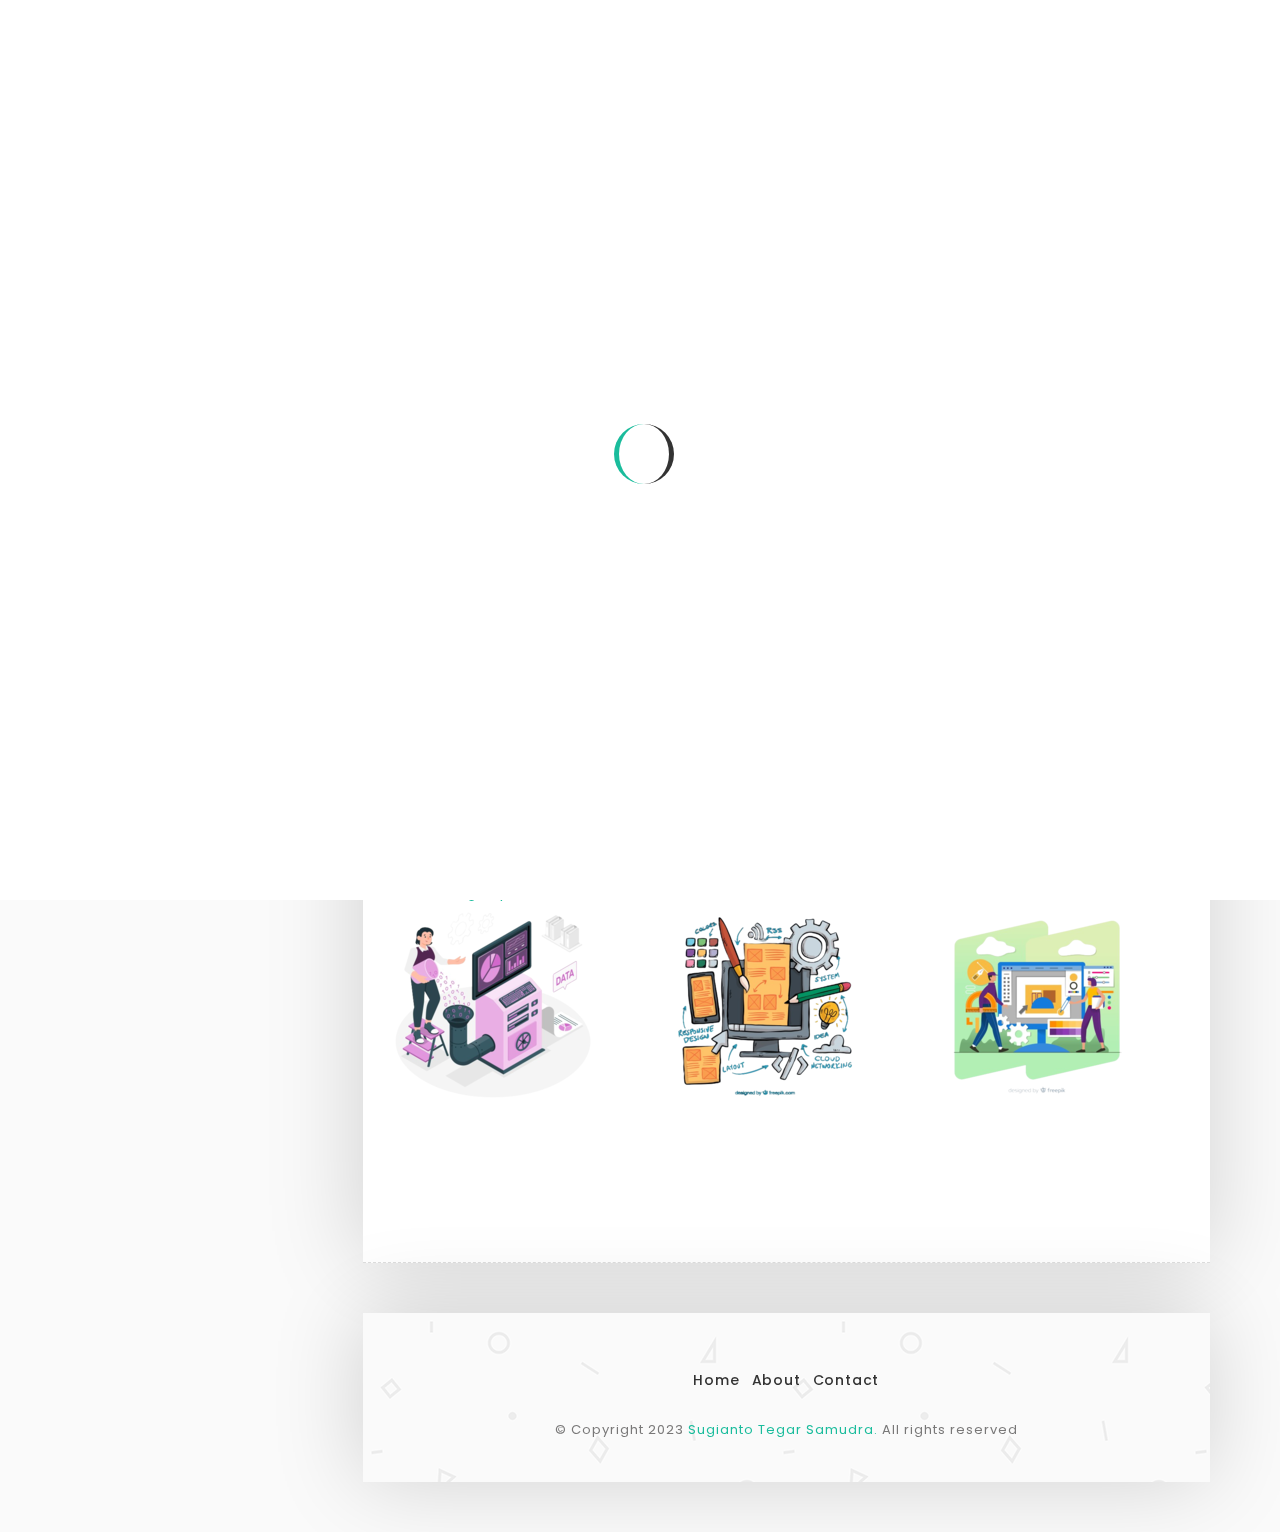
==== commit c29eeb83: "menambahkan bab dan memperbaiki layout rekomendasi" ====
--- a/bab1.html
+++ b/bab1.html
@@ -16,7 +16,7 @@
     <meta name="robots" content="index,follow">
     
     
-    <title>BAB 1</title>
+    <title>BAB I</title>
     
     <!-- Favicon -->
     <link rel="shortcut icon" href="images/favicon/favicon.ico">
@@ -91,6 +91,7 @@
                        <ul class="social-icon">
                         <li><a href="https://web.facebook.com/sugianto.samudra.9" target="_blank" class="facebook"><i class="fa fa-facebook"></i></a></li>
                         <li><a href="https://github.com/Sugianto16" target="_blank" class="github"><i class="fa fa-github"></i></a></li>
+                        <li><a href="https://www.instagram.com/ugeee16?igsh=MWw4dXF3ZHh2dDNpbw==" target="_blank" class="instagram"> <i class="fa fa-instagram"></i></a></li>
                         </ul>
 
                     </div>
@@ -110,7 +111,6 @@
                             
                             <div class="sub-title">
                            		<a href="index.html" title="Go to Home Page"><h2>Back Home</h2></a>
-                                <a href="#comment" class="smoth-scroll"><i class="icon-bubbles"></i></a>
                              </div>
                             
                             
@@ -120,14 +120,14 @@
                                 
                                 <!-- Post Headline Start -->
                                 <div class="post-title">
-                                    <h1>BAB 1 <br> KONSEP DASAR</h1> 
+                                    <h1>BAB I <br> KONSEP DASAR</h1> 
                                    </div>
                                    <!-- Post Headline End -->
                                     
                                     
                                 <!-- Post Detail Start -->
                                 <div class="post-info">
-                                    <span>22 November, 2023 / by <a href="#" target="_blank">Sugianto Tegar Samudra</a></span>
+                                    <span>22 November, 2023 / by <a href="https://www.instagram.com/ugeee16?igsh=MWw4dXF3ZHh2dDNpbw==" target="_blank">Sugianto Tegar Samudra</a></span>
                                    </div>
                                    <!-- Post Detail End -->
                                     
@@ -144,14 +144,47 @@
                                     <h3>You may also like</h3>
                                      <div class="row">
                                  
-                                    <div class="col-md-4 col-sm-6 col-xs-12">
-                                      <a href="bab2.html"><p>System Development berarti menyusun suatu sistem yang baru untuk menggantikan sistem yang lama.</p></a>
-                                     </div>
-                    
-                                    <div class="col-md-4 col-sm-6 col-xs-12">
-                                      <a href="bab3.html"><p>Perencanaan sistem merupakan pedoman untuk melakukan pengembangan sistem.</p></a>
-                                     </div>
-                                    
+                                      <div class="col-md-4 col-sm-6 col-xs-12 group relative bg-fixed">
+                                        <a href="bab2.html">
+                                          <span>BAB II <br>Tinjauan Umum Pengembangan Sistem</span><br>
+                                          <img src="images/bab/bab2.png" alt="Tinjauan Umum Pengembangan Sistem">
+                                        </a>
+                                       </div>
+                                       
+                                      <div class="col-md-4 col-sm-6 col-xs-12 group relative bg-fixed">
+                                        <a href="bab3.html">
+                                          <span>BAB III <br>Kebijakan & Perencanaan Sistem</span>
+                                          <img src="images/bab/bab3.png" alt="Kebijakan & Perencanaan Sistem">
+                                        </a>
+                                      </div>
+
+                                       <div class="col-md-4 col-sm-6 col-xs-12 group relative bg-fixed">
+                                         <a href="bab4.html">
+                                          <span>BAB IV <br>Analisis Sistem</span>
+                                          <img src="images/bab/bab4.png" alt="Analisis Sistem">
+                                        </a>
+                                       </div>
+
+                                      <div class="col-md-4 col-sm-6 col-xs-12 group relative bg-fixed">
+                                        <a href="bab5.html">
+                                          <span>BAB V <br>Teknik Pengumpulan Data</span>
+                                          <img src="images/bab/bab5.png" alt="Teknik Pengumpulan Data">
+                                        </a>
+                                       </div>
+
+                                      <div class="col-md-4 col-sm-6 col-xs-12 group relative bg-fixed">
+                                        <a href="bab6.html">
+                                          <span>BAB VI <br>Desain Sistem</span>
+                                          <img src="images/bab/bab6.png" alt="Desain Sistem">
+                                        </a>
+                                       </div>
+
+                                      <div class="col-md-4 col-sm-6 col-xs-12 group relative bg-fixed">
+                                        <a href="bab7.html">
+                                          <span>BAB VII <br>Desain Sistem Secara Umum</span>
+                                          <img src="images/bab/bab7.png" alt="Desain Sistem Secara Umum">
+                                        </a>
+                                       </div>                                    
                                     </div>
                                   </div>
                                   <!-- You May Also Like End -->
